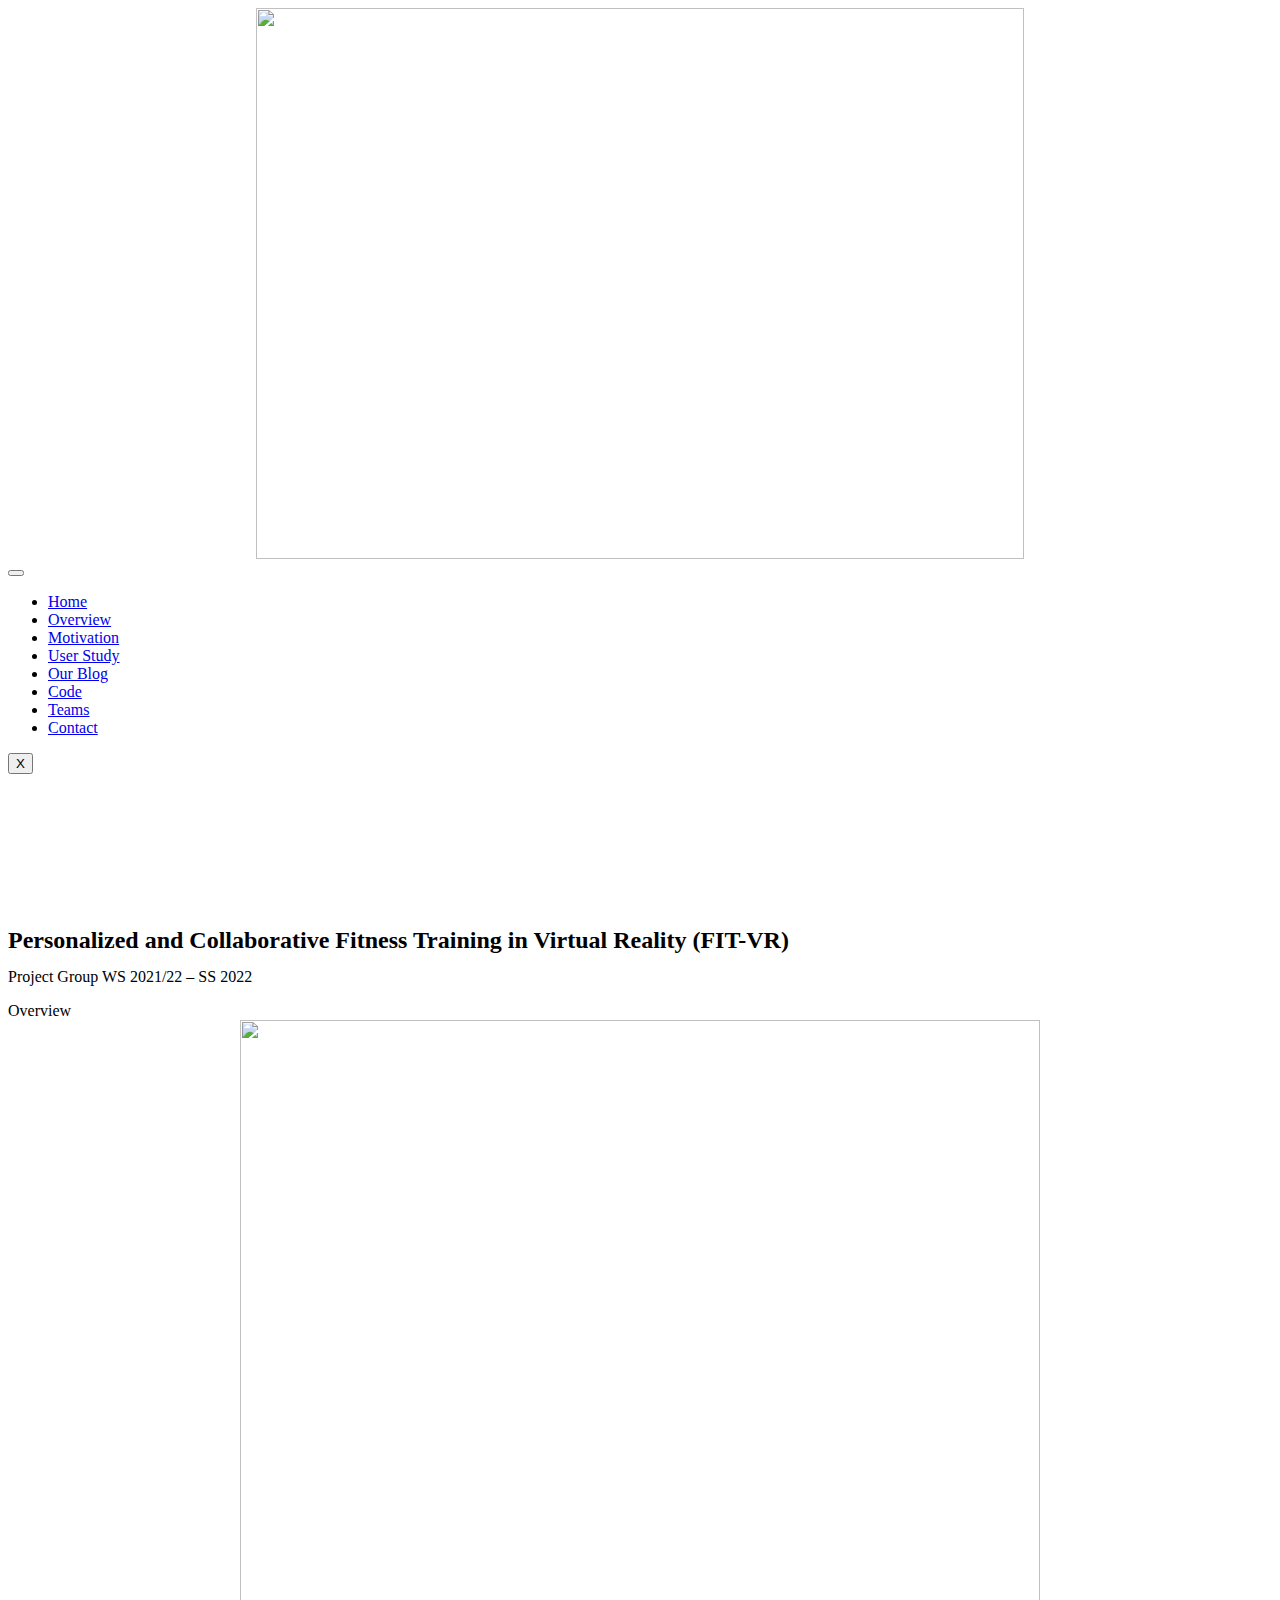
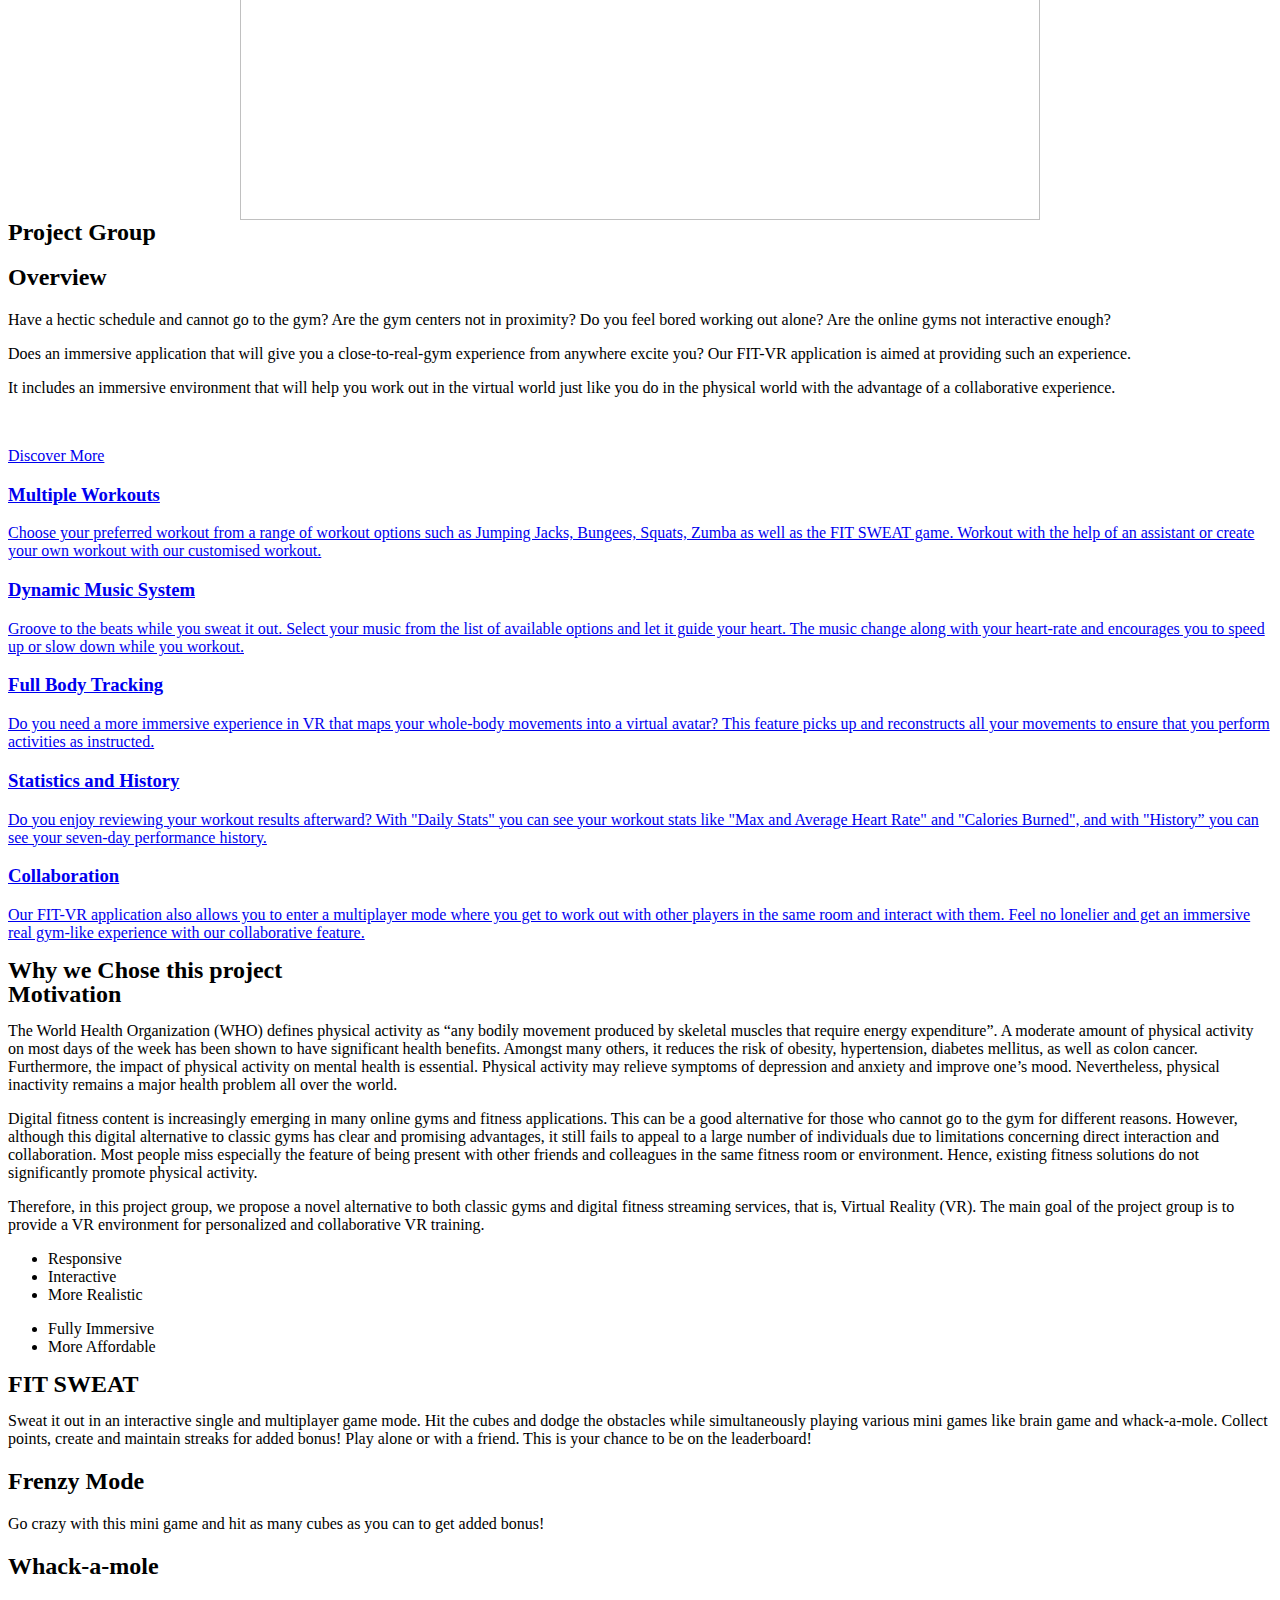
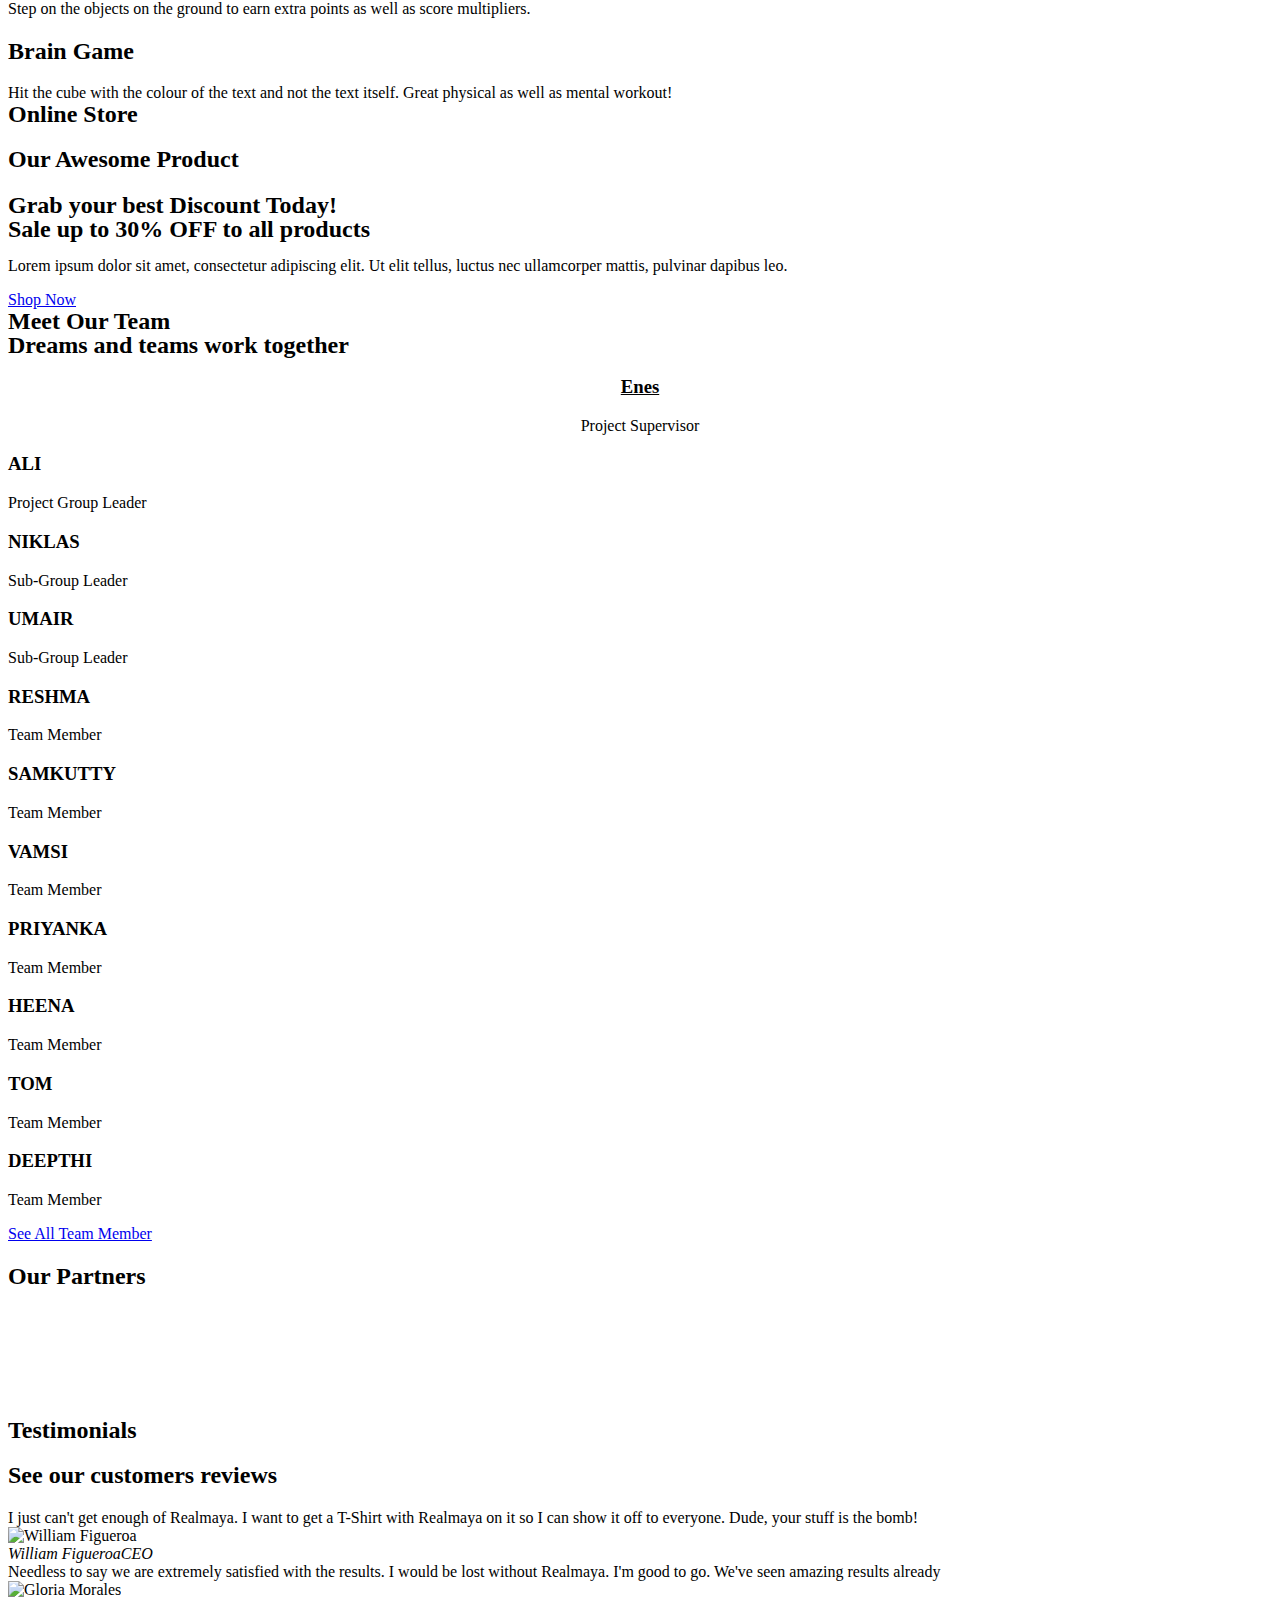
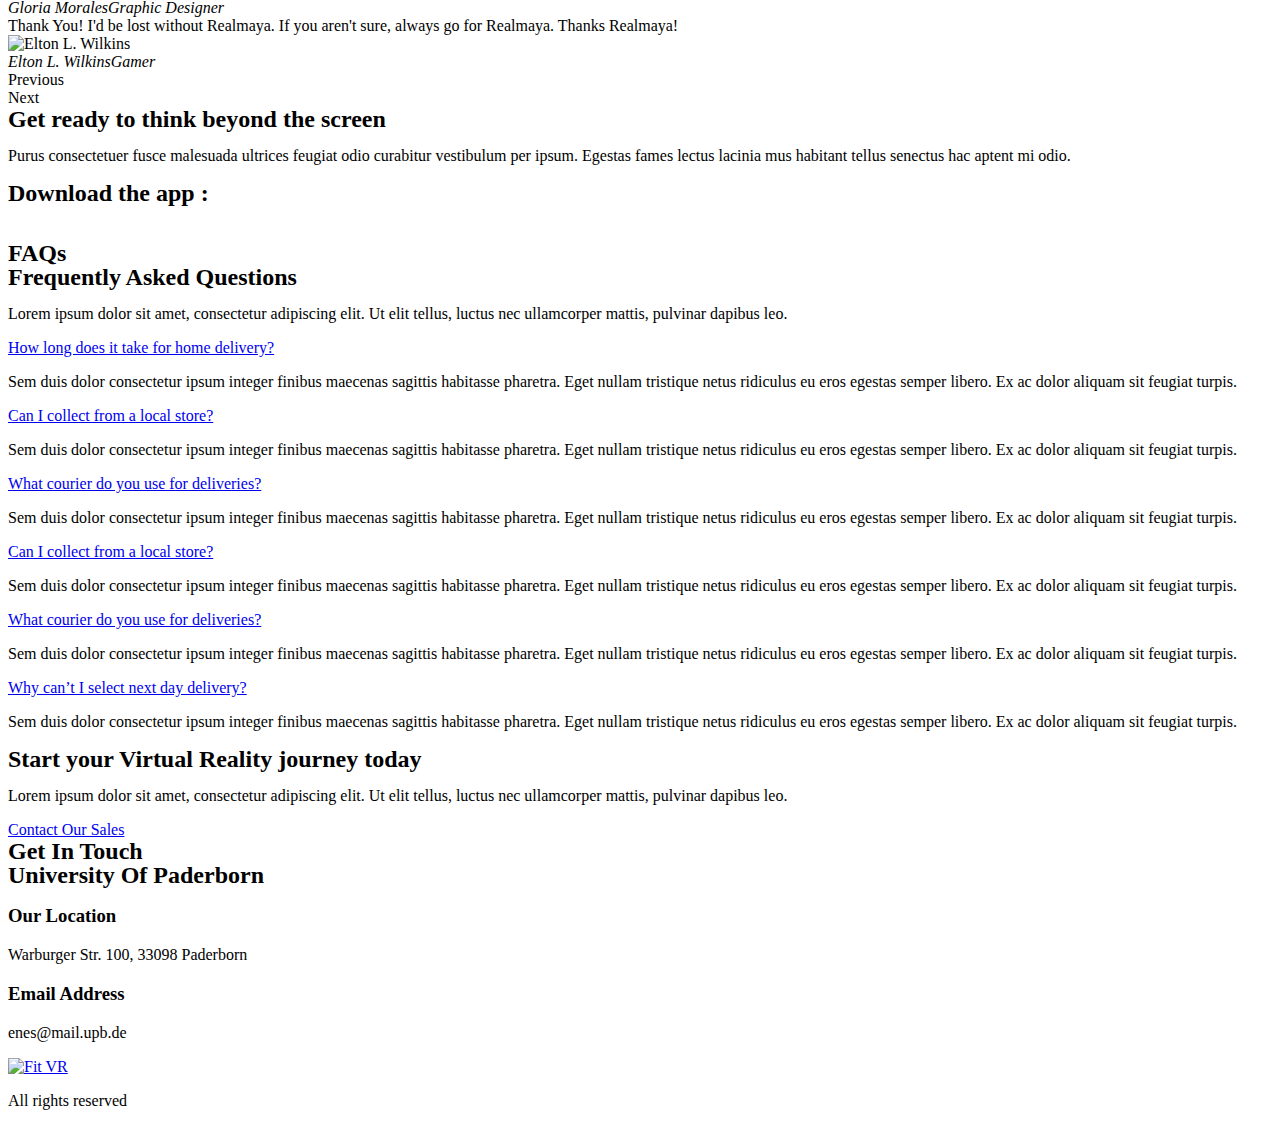
==== index.html @ 45a12ea3 "Add files via upload" ====
<!DOCTYPE html>
<html lang="en-US">
<head>
	<meta charset="UTF-8">
		<meta name="viewport" content="width=device-width, initial-scale=1">
	<link rel="profile" href="https://gmpg.org/xfn/11">
	<title>Fit VR</title>
<meta name="robots" content="max-image-preview:large">
<link rel="dns-prefetch" href="//s.w.org">
<link rel="alternate" type="application/rss+xml" title="Fit VR &raquo; Feed" href="/fit-vr/feed/">
<link rel="alternate" type="application/rss+xml" title="Fit VR &raquo; Comments Feed" href="/fit-vr/comments/feed/">
<script type="text/javascript">
window._wpemojiSettings = {"baseUrl":"https:\/\/s.w.org\/images\/core\/emoji\/13.1.0\/72x72\/","ext":".png","svgUrl":"https:\/\/s.w.org\/images\/core\/emoji\/13.1.0\/svg\/","svgExt":".svg","source":{"concatemoji":"\/wp-includes\/js\/wp-emoji-release.min.js?ver=5.9.3"}};
/*! This file is auto-generated */
!function(e,a,t){var n,r,o,i=a.createElement("canvas"),p=i.getContext&&i.getContext("2d");function s(e,t){var a=String.fromCharCode;p.clearRect(0,0,i.width,i.height),p.fillText(a.apply(this,e),0,0);e=i.toDataURL();return p.clearRect(0,0,i.width,i.height),p.fillText(a.apply(this,t),0,0),e===i.toDataURL()}function c(e){var t=a.createElement("script");t.src=e,t.defer=t.type="text/javascript",a.getElementsByTagName("head")[0].appendChild(t)}for(o=Array("flag","emoji"),t.supports={everything:!0,everythingExceptFlag:!0},r=0;r<o.length;r++)t.supports[o[r]]=function(e){if(!p||!p.fillText)return!1;switch(p.textBaseline="top",p.font="600 32px Arial",e){case"flag":return s([127987,65039,8205,9895,65039],[127987,65039,8203,9895,65039])?!1:!s([55356,56826,55356,56819],[55356,56826,8203,55356,56819])&&!s([55356,57332,56128,56423,56128,56418,56128,56421,56128,56430,56128,56423,56128,56447],[55356,57332,8203,56128,56423,8203,56128,56418,8203,56128,56421,8203,56128,56430,8203,56128,56423,8203,56128,56447]);case"emoji":return!s([10084,65039,8205,55357,56613],[10084,65039,8203,55357,56613])}return!1}(o[r]),t.supports.everything=t.supports.everything&&t.supports[o[r]],"flag"!==o[r]&&(t.supports.everythingExceptFlag=t.supports.everythingExceptFlag&&t.supports[o[r]]);t.supports.everythingExceptFlag=t.supports.everythingExceptFlag&&!t.supports.flag,t.DOMReady=!1,t.readyCallback=function(){t.DOMReady=!0},t.supports.everything||(n=function(){t.readyCallback()},a.addEventListener?(a.addEventListener("DOMContentLoaded",n,!1),e.addEventListener("load",n,!1)):(e.attachEvent("onload",n),a.attachEvent("onreadystatechange",function(){"complete"===a.readyState&&t.readyCallback()})),(n=t.source||{}).concatemoji?c(n.concatemoji):n.wpemoji&&n.twemoji&&(c(n.twemoji),c(n.wpemoji)))}(window,document,window._wpemojiSettings);
</script>
<style type="text/css">img.wp-smiley,
img.emoji {
	display: inline !important;
	border: none !important;
	box-shadow: none !important;
	height: 1em !important;
	width: 1em !important;
	margin: 0 0.07em !important;
	vertical-align: -0.1em !important;
	background: none !important;
	padding: 0 !important;
}</style>
	<link rel="stylesheet" id="wp-block-library-css" href="/fit-vr/wp-includes/css/dist/block-library/style.min.css?ver=5.9.3" type="text/css" media="all">
<link rel="stylesheet" id="wc-blocks-vendors-style-css" href="/fit-vr/wp-content/plugins/woocommerce/packages/woocommerce-blocks/build/wc-blocks-vendors-style.css?ver=7.6.2" type="text/css" media="all">
<link rel="stylesheet" id="wc-blocks-style-css" href="/fit-vr/wp-content/plugins/woocommerce/packages/woocommerce-blocks/build/wc-blocks-style.css?ver=7.6.2" type="text/css" media="all">
<link rel="stylesheet" id="wpforms-gutenberg-form-selector-css" href="/fit-vr/wp-content/plugins/wpforms-lite/assets/css/wpforms-full.min.css?ver=1.7.4.2" type="text/css" media="all">
<style id="global-styles-inline-css" type="text/css">body{--wp--preset--color--black: #000000;--wp--preset--color--cyan-bluish-gray: #abb8c3;--wp--preset--color--white: #ffffff;--wp--preset--color--pale-pink: #f78da7;--wp--preset--color--vivid-red: #cf2e2e;--wp--preset--color--luminous-vivid-orange: #ff6900;--wp--preset--color--luminous-vivid-amber: #fcb900;--wp--preset--color--light-green-cyan: #7bdcb5;--wp--preset--color--vivid-green-cyan: #00d084;--wp--preset--color--pale-cyan-blue: #8ed1fc;--wp--preset--color--vivid-cyan-blue: #0693e3;--wp--preset--color--vivid-purple: #9b51e0;--wp--preset--gradient--vivid-cyan-blue-to-vivid-purple: linear-gradient(135deg,rgba(6,147,227,1) 0%,rgb(155,81,224) 100%);--wp--preset--gradient--light-green-cyan-to-vivid-green-cyan: linear-gradient(135deg,rgb(122,220,180) 0%,rgb(0,208,130) 100%);--wp--preset--gradient--luminous-vivid-amber-to-luminous-vivid-orange: linear-gradient(135deg,rgba(252,185,0,1) 0%,rgba(255,105,0,1) 100%);--wp--preset--gradient--luminous-vivid-orange-to-vivid-red: linear-gradient(135deg,rgba(255,105,0,1) 0%,rgb(207,46,46) 100%);--wp--preset--gradient--very-light-gray-to-cyan-bluish-gray: linear-gradient(135deg,rgb(238,238,238) 0%,rgb(169,184,195) 100%);--wp--preset--gradient--cool-to-warm-spectrum: linear-gradient(135deg,rgb(74,234,220) 0%,rgb(151,120,209) 20%,rgb(207,42,186) 40%,rgb(238,44,130) 60%,rgb(251,105,98) 80%,rgb(254,248,76) 100%);--wp--preset--gradient--blush-light-purple: linear-gradient(135deg,rgb(255,206,236) 0%,rgb(152,150,240) 100%);--wp--preset--gradient--blush-bordeaux: linear-gradient(135deg,rgb(254,205,165) 0%,rgb(254,45,45) 50%,rgb(107,0,62) 100%);--wp--preset--gradient--luminous-dusk: linear-gradient(135deg,rgb(255,203,112) 0%,rgb(199,81,192) 50%,rgb(65,88,208) 100%);--wp--preset--gradient--pale-ocean: linear-gradient(135deg,rgb(255,245,203) 0%,rgb(182,227,212) 50%,rgb(51,167,181) 100%);--wp--preset--gradient--electric-grass: linear-gradient(135deg,rgb(202,248,128) 0%,rgb(113,206,126) 100%);--wp--preset--gradient--midnight: linear-gradient(135deg,rgb(2,3,129) 0%,rgb(40,116,252) 100%);--wp--preset--duotone--dark-grayscale: url('#wp-duotone-dark-grayscale');--wp--preset--duotone--grayscale: url('#wp-duotone-grayscale');--wp--preset--duotone--purple-yellow: url('#wp-duotone-purple-yellow');--wp--preset--duotone--blue-red: url('#wp-duotone-blue-red');--wp--preset--duotone--midnight: url('#wp-duotone-midnight');--wp--preset--duotone--magenta-yellow: url('#wp-duotone-magenta-yellow');--wp--preset--duotone--purple-green: url('#wp-duotone-purple-green');--wp--preset--duotone--blue-orange: url('#wp-duotone-blue-orange');--wp--preset--font-size--small: 13px;--wp--preset--font-size--medium: 20px;--wp--preset--font-size--large: 36px;--wp--preset--font-size--x-large: 42px;}.has-black-color{color: var(--wp--preset--color--black) !important;}.has-cyan-bluish-gray-color{color: var(--wp--preset--color--cyan-bluish-gray) !important;}.has-white-color{color: var(--wp--preset--color--white) !important;}.has-pale-pink-color{color: var(--wp--preset--color--pale-pink) !important;}.has-vivid-red-color{color: var(--wp--preset--color--vivid-red) !important;}.has-luminous-vivid-orange-color{color: var(--wp--preset--color--luminous-vivid-orange) !important;}.has-luminous-vivid-amber-color{color: var(--wp--preset--color--luminous-vivid-amber) !important;}.has-light-green-cyan-color{color: var(--wp--preset--color--light-green-cyan) !important;}.has-vivid-green-cyan-color{color: var(--wp--preset--color--vivid-green-cyan) !important;}.has-pale-cyan-blue-color{color: var(--wp--preset--color--pale-cyan-blue) !important;}.has-vivid-cyan-blue-color{color: var(--wp--preset--color--vivid-cyan-blue) !important;}.has-vivid-purple-color{color: var(--wp--preset--color--vivid-purple) !important;}.has-black-background-color{background-color: var(--wp--preset--color--black) !important;}.has-cyan-bluish-gray-background-color{background-color: var(--wp--preset--color--cyan-bluish-gray) !important;}.has-white-background-color{background-color: var(--wp--preset--color--white) !important;}.has-pale-pink-background-color{background-color: var(--wp--preset--color--pale-pink) !important;}.has-vivid-red-background-color{background-color: var(--wp--preset--color--vivid-red) !important;}.has-luminous-vivid-orange-background-color{background-color: var(--wp--preset--color--luminous-vivid-orange) !important;}.has-luminous-vivid-amber-background-color{background-color: var(--wp--preset--color--luminous-vivid-amber) !important;}.has-light-green-cyan-background-color{background-color: var(--wp--preset--color--light-green-cyan) !important;}.has-vivid-green-cyan-background-color{background-color: var(--wp--preset--color--vivid-green-cyan) !important;}.has-pale-cyan-blue-background-color{background-color: var(--wp--preset--color--pale-cyan-blue) !important;}.has-vivid-cyan-blue-background-color{background-color: var(--wp--preset--color--vivid-cyan-blue) !important;}.has-vivid-purple-background-color{background-color: var(--wp--preset--color--vivid-purple) !important;}.has-black-border-color{border-color: var(--wp--preset--color--black) !important;}.has-cyan-bluish-gray-border-color{border-color: var(--wp--preset--color--cyan-bluish-gray) !important;}.has-white-border-color{border-color: var(--wp--preset--color--white) !important;}.has-pale-pink-border-color{border-color: var(--wp--preset--color--pale-pink) !important;}.has-vivid-red-border-color{border-color: var(--wp--preset--color--vivid-red) !important;}.has-luminous-vivid-orange-border-color{border-color: var(--wp--preset--color--luminous-vivid-orange) !important;}.has-luminous-vivid-amber-border-color{border-color: var(--wp--preset--color--luminous-vivid-amber) !important;}.has-light-green-cyan-border-color{border-color: var(--wp--preset--color--light-green-cyan) !important;}.has-vivid-green-cyan-border-color{border-color: var(--wp--preset--color--vivid-green-cyan) !important;}.has-pale-cyan-blue-border-color{border-color: var(--wp--preset--color--pale-cyan-blue) !important;}.has-vivid-cyan-blue-border-color{border-color: var(--wp--preset--color--vivid-cyan-blue) !important;}.has-vivid-purple-border-color{border-color: var(--wp--preset--color--vivid-purple) !important;}.has-vivid-cyan-blue-to-vivid-purple-gradient-background{background: var(--wp--preset--gradient--vivid-cyan-blue-to-vivid-purple) !important;}.has-light-green-cyan-to-vivid-green-cyan-gradient-background{background: var(--wp--preset--gradient--light-green-cyan-to-vivid-green-cyan) !important;}.has-luminous-vivid-amber-to-luminous-vivid-orange-gradient-background{background: var(--wp--preset--gradient--luminous-vivid-amber-to-luminous-vivid-orange) !important;}.has-luminous-vivid-orange-to-vivid-red-gradient-background{background: var(--wp--preset--gradient--luminous-vivid-orange-to-vivid-red) !important;}.has-very-light-gray-to-cyan-bluish-gray-gradient-background{background: var(--wp--preset--gradient--very-light-gray-to-cyan-bluish-gray) !important;}.has-cool-to-warm-spectrum-gradient-background{background: var(--wp--preset--gradient--cool-to-warm-spectrum) !important;}.has-blush-light-purple-gradient-background{background: var(--wp--preset--gradient--blush-light-purple) !important;}.has-blush-bordeaux-gradient-background{background: var(--wp--preset--gradient--blush-bordeaux) !important;}.has-luminous-dusk-gradient-background{background: var(--wp--preset--gradient--luminous-dusk) !important;}.has-pale-ocean-gradient-background{background: var(--wp--preset--gradient--pale-ocean) !important;}.has-electric-grass-gradient-background{background: var(--wp--preset--gradient--electric-grass) !important;}.has-midnight-gradient-background{background: var(--wp--preset--gradient--midnight) !important;}.has-small-font-size{font-size: var(--wp--preset--font-size--small) !important;}.has-medium-font-size{font-size: var(--wp--preset--font-size--medium) !important;}.has-large-font-size{font-size: var(--wp--preset--font-size--large) !important;}.has-x-large-font-size{font-size: var(--wp--preset--font-size--x-large) !important;}</style>
<link rel="stylesheet" id="woocommerce-layout-css" href="/fit-vr/wp-content/plugins/woocommerce/assets/css/woocommerce-layout.css?ver=6.6.1" type="text/css" media="all">
<link rel="stylesheet" id="woocommerce-smallscreen-css" href="/fit-vr/wp-content/plugins/woocommerce/assets/css/woocommerce-smallscreen.css?ver=6.6.1" type="text/css" media="only screen and (max-width: 768px)">
<link rel="stylesheet" id="woocommerce-general-css" href="/fit-vr/wp-content/plugins/woocommerce/assets/css/woocommerce.css?ver=6.6.1" type="text/css" media="all">
<style id="woocommerce-inline-inline-css" type="text/css">.woocommerce form .form-row .required { visibility: visible; }</style>
<link rel="stylesheet" id="hello-elementor-css" href="/fit-vr/wp-content/themes/hello-elementor/style.min.css?ver=2.5.0" type="text/css" media="all">
<link rel="stylesheet" id="hello-elementor-theme-style-css" href="/fit-vr/wp-content/themes/hello-elementor/theme.min.css?ver=2.5.0" type="text/css" media="all">
<link rel="stylesheet" id="elementor-frontend-css" href="/fit-vr/wp-content/plugins/elementor/assets/css/frontend-lite.min.css?ver=3.6.6" type="text/css" media="all">
<link rel="stylesheet" id="elementor-post-65-css" href="/fit-vr/wp-content/uploads/elementor/css/post-65.css?ver=1655922690" type="text/css" media="all">
<link rel="stylesheet" id="elementor-icons-css" href="/fit-vr/wp-content/plugins/elementor/assets/lib/eicons/css/elementor-icons.min.css?ver=5.15.0" type="text/css" media="all">
<link rel="stylesheet" id="elementor-pro-css" href="/fit-vr/wp-content/plugins/elementor-pro/assets/css/frontend-lite.min.css?ver=3.7.1" type="text/css" media="all">
<link rel="stylesheet" id="elementor-post-104-css" href="/fit-vr/wp-content/uploads/elementor/css/post-104.css?ver=1658521789" type="text/css" media="all">
<link rel="stylesheet" id="elementor-post-102-css" href="/fit-vr/wp-content/uploads/elementor/css/post-102.css?ver=1658566960" type="text/css" media="all">
<link rel="stylesheet" id="elementor-icons-ekiticons-css" href="/fit-vr/wp-content/plugins/elementskit-lite/modules/elementskit-icon-pack/assets/css/ekiticons.css?ver=2.6.2" type="text/css" media="all">
<link rel="stylesheet" id="ekit-widget-styles-css" href="/fit-vr/wp-content/plugins/elementskit-lite/widgets/init/assets/css/widget-styles.css?ver=2.6.2" type="text/css" media="all">
<link rel="stylesheet" id="ekit-responsive-css" href="/fit-vr/wp-content/plugins/elementskit-lite/widgets/init/assets/css/responsive.css?ver=2.6.2" type="text/css" media="all">
<link rel="stylesheet" id="google-fonts-1-css" href="https://fonts.googleapis.com/css?family=Montserrat%3A100%2C100italic%2C200%2C200italic%2C300%2C300italic%2C400%2C400italic%2C500%2C500italic%2C600%2C600italic%2C700%2C700italic%2C800%2C800italic%2C900%2C900italic%7CNoto+Sans%3A100%2C100italic%2C200%2C200italic%2C300%2C300italic%2C400%2C400italic%2C500%2C500italic%2C600%2C600italic%2C700%2C700italic%2C800%2C800italic%2C900%2C900italic%7CHeebo%3A100%2C100italic%2C200%2C200italic%2C300%2C300italic%2C400%2C400italic%2C500%2C500italic%2C600%2C600italic%2C700%2C700italic%2C800%2C800italic%2C900%2C900italic&#038;display=auto&#038;ver=5.9.3" type="text/css" media="all">
<link rel="stylesheet" id="elementor-icons-shared-0-css" href="/fit-vr/wp-content/plugins/elementor/assets/lib/font-awesome/css/fontawesome.min.css?ver=5.15.3" type="text/css" media="all">
<link rel="stylesheet" id="elementor-icons-fa-regular-css" href="/fit-vr/wp-content/plugins/elementor/assets/lib/font-awesome/css/regular.min.css?ver=5.15.3" type="text/css" media="all">
<link rel="stylesheet" id="elementor-icons-fa-solid-css" href="/fit-vr/wp-content/plugins/elementor/assets/lib/font-awesome/css/solid.min.css?ver=5.15.3" type="text/css" media="all">
<script type="text/javascript" src="/fit-vr/wp-includes/js/jquery/jquery.min.js?ver=3.6.0" id="jquery-core-js"></script>
<script type="text/javascript" src="/fit-vr/wp-includes/js/jquery/jquery-migrate.min.js?ver=3.3.2" id="jquery-migrate-js"></script>
<link rel="https://api.w.org/" href="/fit-vr/wp-json/">
<link rel="alternate" type="application/json" href="/fit-vr/wp-json/wp/v2/pages/104">
<link rel="EditURI" type="application/rsd+xml" title="RSD" href="/fit-vr/xmlrpc.php?rsd">
<link rel="wlwmanifest" type="application/wlwmanifest+xml" href="/fit-vr/wp-includes/wlwmanifest.xml"> 
<meta name="generator" content="WordPress 5.9.3">
<meta name="generator" content="WooCommerce 6.6.1">
<link rel="canonical" href="/fit-vr/">
<link rel="shortlink" href="/fit-vr/">
<link rel="alternate" type="application/json+oembed" href="/fit-vr/wp-json/oembed/1.0/embed?url=https%3A%2F%2F%2F">
<link rel="alternate" type="text/xml+oembed" href="/fit-vr/wp-json/oembed/1.0/embed?url=https%3A%2F%2F%2F&#038;format=xml">
	<noscript><style>.woocommerce-product-gallery{ opacity: 1 !important; }</style></noscript>
	<link rel="icon" href="/fit-vr/wp-content/uploads/2022/05/attachment_94845812-removebg-preview-100x100.png" sizes="32x32">
<link rel="icon" href="/fit-vr/wp-content/uploads/2022/05/attachment_94845812-removebg-preview-300x300.png" sizes="192x192">
<link rel="apple-touch-icon" href="/fit-vr/wp-content/uploads/2022/05/attachment_94845812-removebg-preview-300x300.png">
<meta name="msapplication-TileImage" content="/wp-content/uploads/2022/05/attachment_94845812-removebg-preview-300x300.png">
</head>
<body class="home page-template page-template-elementor_header_footer page page-id-104 wp-custom-logo theme-hello-elementor woocommerce-no-js elementor-default elementor-template-full-width elementor-kit-65 elementor-page elementor-page-104">

<svg xmlns="http://www.w3.org/2000/svg" viewbox="0 0 0 0" width="0" height="0" focusable="false" role="none" style="visibility: hidden; position: absolute; left: -9999px; overflow: hidden;"><defs><filter id="wp-duotone-dark-grayscale"><fecolormatrix color-interpolation-filters="sRGB" type="matrix" values=" .299 .587 .114 0 0 .299 .587 .114 0 0 .299 .587 .114 0 0 .299 .587 .114 0 0 "></fecolormatrix><fecomponenttransfer color-interpolation-filters="sRGB"><fefuncr type="table" tablevalues="0 0.49803921568627"></fefuncr><fefuncg type="table" tablevalues="0 0.49803921568627"></fefuncg><fefuncb type="table" tablevalues="0 0.49803921568627"></fefuncb><fefunca type="table" tablevalues="1 1"></fefunca></fecomponenttransfer><fecomposite in2="SourceGraphic" operator="in"></fecomposite></filter></defs></svg><svg xmlns="http://www.w3.org/2000/svg" viewbox="0 0 0 0" width="0" height="0" focusable="false" role="none" style="visibility: hidden; position: absolute; left: -9999px; overflow: hidden;"><defs><filter id="wp-duotone-grayscale"><fecolormatrix color-interpolation-filters="sRGB" type="matrix" values=" .299 .587 .114 0 0 .299 .587 .114 0 0 .299 .587 .114 0 0 .299 .587 .114 0 0 "></fecolormatrix><fecomponenttransfer color-interpolation-filters="sRGB"><fefuncr type="table" tablevalues="0 1"></fefuncr><fefuncg type="table" tablevalues="0 1"></fefuncg><fefuncb type="table" tablevalues="0 1"></fefuncb><fefunca type="table" tablevalues="1 1"></fefunca></fecomponenttransfer><fecomposite in2="SourceGraphic" operator="in"></fecomposite></filter></defs></svg><svg xmlns="http://www.w3.org/2000/svg" viewbox="0 0 0 0" width="0" height="0" focusable="false" role="none" style="visibility: hidden; position: absolute; left: -9999px; overflow: hidden;"><defs><filter id="wp-duotone-purple-yellow"><fecolormatrix color-interpolation-filters="sRGB" type="matrix" values=" .299 .587 .114 0 0 .299 .587 .114 0 0 .299 .587 .114 0 0 .299 .587 .114 0 0 "></fecolormatrix><fecomponenttransfer color-interpolation-filters="sRGB"><fefuncr type="table" tablevalues="0.54901960784314 0.98823529411765"></fefuncr><fefuncg type="table" tablevalues="0 1"></fefuncg><fefuncb type="table" tablevalues="0.71764705882353 0.25490196078431"></fefuncb><fefunca type="table" tablevalues="1 1"></fefunca></fecomponenttransfer><fecomposite in2="SourceGraphic" operator="in"></fecomposite></filter></defs></svg><svg xmlns="http://www.w3.org/2000/svg" viewbox="0 0 0 0" width="0" height="0" focusable="false" role="none" style="visibility: hidden; position: absolute; left: -9999px; overflow: hidden;"><defs><filter id="wp-duotone-blue-red"><fecolormatrix color-interpolation-filters="sRGB" type="matrix" values=" .299 .587 .114 0 0 .299 .587 .114 0 0 .299 .587 .114 0 0 .299 .587 .114 0 0 "></fecolormatrix><fecomponenttransfer color-interpolation-filters="sRGB"><fefuncr type="table" tablevalues="0 1"></fefuncr><fefuncg type="table" tablevalues="0 0.27843137254902"></fefuncg><fefuncb type="table" tablevalues="0.5921568627451 0.27843137254902"></fefuncb><fefunca type="table" tablevalues="1 1"></fefunca></fecomponenttransfer><fecomposite in2="SourceGraphic" operator="in"></fecomposite></filter></defs></svg><svg xmlns="http://www.w3.org/2000/svg" viewbox="0 0 0 0" width="0" height="0" focusable="false" role="none" style="visibility: hidden; position: absolute; left: -9999px; overflow: hidden;"><defs><filter id="wp-duotone-midnight"><fecolormatrix color-interpolation-filters="sRGB" type="matrix" values=" .299 .587 .114 0 0 .299 .587 .114 0 0 .299 .587 .114 0 0 .299 .587 .114 0 0 "></fecolormatrix><fecomponenttransfer color-interpolation-filters="sRGB"><fefuncr type="table" tablevalues="0 0"></fefuncr><fefuncg type="table" tablevalues="0 0.64705882352941"></fefuncg><fefuncb type="table" tablevalues="0 1"></fefuncb><fefunca type="table" tablevalues="1 1"></fefunca></fecomponenttransfer><fecomposite in2="SourceGraphic" operator="in"></fecomposite></filter></defs></svg><svg xmlns="http://www.w3.org/2000/svg" viewbox="0 0 0 0" width="0" height="0" focusable="false" role="none" style="visibility: hidden; position: absolute; left: -9999px; overflow: hidden;"><defs><filter id="wp-duotone-magenta-yellow"><fecolormatrix color-interpolation-filters="sRGB" type="matrix" values=" .299 .587 .114 0 0 .299 .587 .114 0 0 .299 .587 .114 0 0 .299 .587 .114 0 0 "></fecolormatrix><fecomponenttransfer color-interpolation-filters="sRGB"><fefuncr type="table" tablevalues="0.78039215686275 1"></fefuncr><fefuncg type="table" tablevalues="0 0.94901960784314"></fefuncg><fefuncb type="table" tablevalues="0.35294117647059 0.47058823529412"></fefuncb><fefunca type="table" tablevalues="1 1"></fefunca></fecomponenttransfer><fecomposite in2="SourceGraphic" operator="in"></fecomposite></filter></defs></svg><svg xmlns="http://www.w3.org/2000/svg" viewbox="0 0 0 0" width="0" height="0" focusable="false" role="none" style="visibility: hidden; position: absolute; left: -9999px; overflow: hidden;"><defs><filter id="wp-duotone-purple-green"><fecolormatrix color-interpolation-filters="sRGB" type="matrix" values=" .299 .587 .114 0 0 .299 .587 .114 0 0 .299 .587 .114 0 0 .299 .587 .114 0 0 "></fecolormatrix><fecomponenttransfer color-interpolation-filters="sRGB"><fefuncr type="table" tablevalues="0.65098039215686 0.40392156862745"></fefuncr><fefuncg type="table" tablevalues="0 1"></fefuncg><fefuncb type="table" tablevalues="0.44705882352941 0.4"></fefuncb><fefunca type="table" tablevalues="1 1"></fefunca></fecomponenttransfer><fecomposite in2="SourceGraphic" operator="in"></fecomposite></filter></defs></svg><svg xmlns="http://www.w3.org/2000/svg" viewbox="0 0 0 0" width="0" height="0" focusable="false" role="none" style="visibility: hidden; position: absolute; left: -9999px; overflow: hidden;"><defs><filter id="wp-duotone-blue-orange"><fecolormatrix color-interpolation-filters="sRGB" type="matrix" values=" .299 .587 .114 0 0 .299 .587 .114 0 0 .299 .587 .114 0 0 .299 .587 .114 0 0 "></fecolormatrix><fecomponenttransfer color-interpolation-filters="sRGB"><fefuncr type="table" tablevalues="0.098039215686275 1"></fefuncr><fefuncg type="table" tablevalues="0 0.66274509803922"></fefuncg><fefuncb type="table" tablevalues="0.84705882352941 0.41960784313725"></fefuncb><fefunca type="table" tablevalues="1 1"></fefunca></fecomponenttransfer><fecomposite in2="SourceGraphic" operator="in"></fecomposite></filter></defs></svg>		<div data-elementor-type="header" data-elementor-id="102" class="elementor elementor-102 elementor-location-header">
								<section class="elementor-section elementor-top-section elementor-element elementor-element-4c98fbd9 elementor-section-content-middle elementor-section-full_width ops-section elementor-section-height-default elementor-section-height-default" data-id="4c98fbd9" data-element_type="section" data-settings="{&quot;background_background&quot;:&quot;classic&quot;,&quot;background_motion_fx_motion_fx_scrolling&quot;:&quot;yes&quot;,&quot;background_motion_fx_opacity_effect&quot;:&quot;yes&quot;,&quot;background_motion_fx_opacity_range&quot;:{&quot;unit&quot;:&quot;%&quot;,&quot;size&quot;:&quot;&quot;,&quot;sizes&quot;:{&quot;start&quot;:100,&quot;end&quot;:100}},&quot;sticky&quot;:&quot;top&quot;,&quot;ekit_has_onepagescroll&quot;:&quot;section&quot;,&quot;background_motion_fx_opacity_direction&quot;:&quot;out-in&quot;,&quot;background_motion_fx_opacity_level&quot;:{&quot;unit&quot;:&quot;px&quot;,&quot;size&quot;:10,&quot;sizes&quot;:[]},&quot;background_motion_fx_devices&quot;:[&quot;desktop&quot;,&quot;tablet&quot;,&quot;mobile&quot;],&quot;sticky_on&quot;:[&quot;desktop&quot;,&quot;tablet&quot;,&quot;mobile&quot;],&quot;sticky_offset&quot;:0,&quot;sticky_effects_offset&quot;:0}">
						<div class="elementor-container elementor-column-gap-default">
					<div class="elementor-column elementor-col-33 elementor-top-column elementor-element elementor-element-353aebd4" data-id="353aebd4" data-element_type="column">
			<div class="elementor-widget-wrap elementor-element-populated">
								<div class="elementor-element elementor-element-42c88fae elementor-widget elementor-widget-image" data-id="42c88fae" data-element_type="widget" data-widget_type="image.default">
				<div class="elementor-widget-container">
			<style>/*! elementor - v3.6.6 - 08-06-2022 */
.elementor-widget-image{text-align:center}.elementor-widget-image a{display:inline-block}.elementor-widget-image a img[src$=".svg"]{width:48px}.elementor-widget-image img{vertical-align:middle;display:inline-block}</style>													<a href="/fit-vr/">
							<img width="768" height="551" src="/fit-vr/wp-content/uploads/2022/05/logo-768x551.png" class="attachment-medium_large size-medium_large" alt="" loading="lazy" srcset="/fit-vr/wp-content/uploads/2022/05/logo-768x551.png 768w, /fit-vr/wp-content/uploads/2022/05/logo-300x215.png 300w, /fit-vr/wp-content/uploads/2022/05/logo-600x430.png 600w, /fit-vr/wp-content/uploads/2022/05/logo.png 1000w" sizes="(max-width: 768px) 100vw, 768px">								</a>
															</div>
				</div>
					</div>
		</div>
				<div class="elementor-column elementor-col-66 elementor-top-column elementor-element elementor-element-63911df3" data-id="63911df3" data-element_type="column">
			<div class="elementor-widget-wrap elementor-element-populated">
								<div class="elementor-element elementor-element-32fb5d39 elementor-widget elementor-widget-ekit-nav-menu" data-id="32fb5d39" data-element_type="widget" data-widget_type="ekit-nav-menu.default">
				<div class="elementor-widget-container">
			<div class="ekit-wid-con ekit_menu_responsive_tablet" data-hamburger-icon="" data-hamburger-icon-type="icon" data-responsive-breakpoint="1024">            <button class="elementskit-menu-hamburger elementskit-menu-toggler">
                                    <span class="elementskit-menu-hamburger-icon"></span><span class="elementskit-menu-hamburger-icon"></span><span class="elementskit-menu-hamburger-icon"></span>
                            </button>
            <div id="ekit-megamenu-main-menu" class="elementskit-menu-container elementskit-menu-offcanvas-elements elementskit-navbar-nav-default elementskit_line_arrow ekit-nav-menu-one-page- ekit-nav-dropdown-hover">
<ul id="menu-main-menu" class="elementskit-navbar-nav elementskit-menu-po-center submenu-click-on-icon">
<li id="menu-item-294" class="menu-item menu-item-type-custom menu-item-object-custom current-menu-item current_page_item menu-item-home menu-item-294 nav-item elementskit-mobile-builder-content active" data-vertical-menu="750px"><a href="/fit-vr/" class="ekit-menu-nav-link active">Home</a></li>
<li id="menu-item-258" class="menu-item menu-item-type-custom menu-item-object-custom current-menu-item current_page_item menu-item-home menu-item-258 nav-item elementskit-mobile-builder-content active" data-vertical-menu="750px"><a href="/fit-vr/#overview" class="ekit-menu-nav-link active">Overview</a></li>
<li id="menu-item-259" class="menu-item menu-item-type-custom menu-item-object-custom current-menu-item current_page_item menu-item-home menu-item-259 nav-item elementskit-mobile-builder-content active" data-vertical-menu="750px"><a href="/fit-vr/#motivation" class="ekit-menu-nav-link active">Motivation</a></li>
<li id="menu-item-260" class="menu-item menu-item-type-custom menu-item-object-custom menu-item-260 nav-item elementskit-mobile-builder-content" data-vertical-menu="750px"><a href="/fit-vr/userstudy/" class="ekit-menu-nav-link">User Study</a></li>
<li id="menu-item-261" class="menu-item menu-item-type-custom menu-item-object-custom menu-item-261 nav-item elementskit-mobile-builder-content" data-vertical-menu="750px"><a href="/fit-vr/blog/" class="ekit-menu-nav-link">Our Blog</a></li>
<li id="menu-item-172" class="menu-item menu-item-type-custom menu-item-object-custom menu-item-172 nav-item elementskit-mobile-builder-content" data-vertical-menu="750px"><a href="https://github.com/" class="ekit-menu-nav-link">Code</a></li>
<li id="menu-item-262" class="menu-item menu-item-type-custom menu-item-object-custom current-menu-item current_page_item menu-item-home menu-item-262 nav-item elementskit-mobile-builder-content active" data-vertical-menu="750px"><a href="/fit-vr/#teams" class="ekit-menu-nav-link active">Teams</a></li>
<li id="menu-item-263" class="menu-item menu-item-type-custom menu-item-object-custom current-menu-item current_page_item menu-item-home menu-item-263 nav-item elementskit-mobile-builder-content active" data-vertical-menu="750px"><a href="/fit-vr/#contact" class="ekit-menu-nav-link active">Contact</a></li>
</ul>
				<div class="elementskit-nav-identity-panel">
					<div class="elementskit-site-title">
						<a class="elementskit-nav-logo" href="/fit-vr/" target="_self" rel="">
                            
						</a> 
					</div>
					<button class="elementskit-menu-close elementskit-menu-toggler" type="button">X</button>
				</div>
			</div>
<div class="elementskit-menu-overlay elementskit-menu-offcanvas-elements elementskit-menu-toggler ekit-nav-menu--overlay"></div>
</div>		</div>
				</div>
					</div>
		</div>
							</div>
		</section>
						</div>
				<div data-elementor-type="wp-page" data-elementor-id="104" class="elementor elementor-104">
									<section class="elementor-section elementor-top-section elementor-element elementor-element-1156c92d elementor-section-height-full elementor-section-boxed elementor-section-height-default elementor-section-items-middle" data-id="1156c92d" data-element_type="section" id="home" data-settings="{&quot;background_background&quot;:&quot;video&quot;,&quot;background_video_link&quot;:&quot;http:\/\/fitvr.aliwithpixels.com\/wp-content\/uploads\/2022\/06\/pexels-tima-miroshnichenko-6615421.mp4&quot;}">
								<div class="elementor-background-video-container elementor-hidden-phone">
													<video class="elementor-background-video-hosted elementor-html5-video" autoplay muted playsinline loop></video>
											</div>
									<div class="elementor-background-overlay"></div>
							<div class="elementor-container elementor-column-gap-default">
					<div class="elementor-column elementor-col-100 elementor-top-column elementor-element elementor-element-2ee83800 elementor-invisible" data-id="2ee83800" data-element_type="column" data-settings="{&quot;animation&quot;:&quot;fadeInUp&quot;}">
			<div class="elementor-widget-wrap elementor-element-populated">
								<div class="elementor-element elementor-element-6381789b elementor-widget elementor-widget-heading" data-id="6381789b" data-element_type="widget" data-widget_type="heading.default">
				<div class="elementor-widget-container">
			<style>/*! elementor - v3.6.6 - 08-06-2022 */
.elementor-heading-title{padding:0;margin:0;line-height:1}.elementor-widget-heading .elementor-heading-title[class*=elementor-size-]>a{color:inherit;font-size:inherit;line-height:inherit}.elementor-widget-heading .elementor-heading-title.elementor-size-small{font-size:15px}.elementor-widget-heading .elementor-heading-title.elementor-size-medium{font-size:19px}.elementor-widget-heading .elementor-heading-title.elementor-size-large{font-size:29px}.elementor-widget-heading .elementor-heading-title.elementor-size-xl{font-size:39px}.elementor-widget-heading .elementor-heading-title.elementor-size-xxl{font-size:59px}</style>
<h2 class="elementor-heading-title elementor-size-default">Personalized and Collaborative Fitness Training in Virtual Reality (FIT-VR)</h2>		</div>
				</div>
				<div class="elementor-element elementor-element-1346d3a4 elementor-widget__width-initial elementor-widget-tablet__width-initial elementor-widget elementor-widget-text-editor" data-id="1346d3a4" data-element_type="widget" data-settings="{&quot;_animation&quot;:&quot;none&quot;}" data-widget_type="text-editor.default">
				<div class="elementor-widget-container">
			<style>/*! elementor - v3.6.6 - 08-06-2022 */
.elementor-widget-text-editor.elementor-drop-cap-view-stacked .elementor-drop-cap{background-color:#818a91;color:#fff}.elementor-widget-text-editor.elementor-drop-cap-view-framed .elementor-drop-cap{color:#818a91;border:3px solid;background-color:transparent}.elementor-widget-text-editor:not(.elementor-drop-cap-view-default) .elementor-drop-cap{margin-top:8px}.elementor-widget-text-editor:not(.elementor-drop-cap-view-default) .elementor-drop-cap-letter{width:1em;height:1em}.elementor-widget-text-editor .elementor-drop-cap{float:left;text-align:center;line-height:1;font-size:50px}.elementor-widget-text-editor .elementor-drop-cap-letter{display:inline-block}</style>				<p>Project Group WS 2021/22 &#8211; SS 2022</p>						</div>
				</div>
				<div class="elementor-element elementor-element-7d18f80a elementor-align-center elementor-hidden-desktop elementor-hidden-tablet elementor-hidden-mobile elementor-widget elementor-widget-button" data-id="7d18f80a" data-element_type="widget" data-settings="{&quot;_animation&quot;:&quot;none&quot;}" data-widget_type="button.default">
				<div class="elementor-widget-container">
					<div class="elementor-button-wrapper">
			<a class="elementor-button elementor-size-md" role="button">
						<span class="elementor-button-content-wrapper">
						<span class="elementor-button-text">Overview</span>
		</span>
					</a>
		</div>
				</div>
				</div>
					</div>
		</div>
							</div>
		</section>
				<section class="elementor-section elementor-top-section elementor-element elementor-element-2307cafc elementor-reverse-mobile elementor-section-boxed elementor-section-height-default elementor-section-height-default" data-id="2307cafc" data-element_type="section" id="overview" data-settings="{&quot;background_background&quot;:&quot;classic&quot;}">
							<div class="elementor-background-overlay"></div>
							<div class="elementor-container elementor-column-gap-default">
					<div class="elementor-column elementor-col-50 elementor-top-column elementor-element elementor-element-246a4fed" data-id="246a4fed" data-element_type="column">
			<div class="elementor-widget-wrap elementor-element-populated">
								<div class="elementor-element elementor-element-7dd7f78a elementor-widget elementor-widget-image" data-id="7dd7f78a" data-element_type="widget" data-widget_type="image.default">
				<div class="elementor-widget-container">
															<img width="800" height="800" src="/fit-vr/wp-content/uploads/2022/06/nikali1-1024x1024.jpg" class="attachment-large size-large" alt="" loading="lazy" srcset="/fit-vr/wp-content/uploads/2022/06/nikali1-1024x1024.jpg 1024w, /fit-vr/wp-content/uploads/2022/06/nikali1-300x300.jpg 300w, /fit-vr/wp-content/uploads/2022/06/nikali1-150x150.jpg 150w, /fit-vr/wp-content/uploads/2022/06/nikali1-768x768.jpg 768w, /fit-vr/wp-content/uploads/2022/06/nikali1-1536x1536.jpg 1536w, /fit-vr/wp-content/uploads/2022/06/nikali1-600x600.jpg 600w, /fit-vr/wp-content/uploads/2022/06/nikali1-100x100.jpg 100w, /fit-vr/wp-content/uploads/2022/06/nikali1.jpg 2000w" sizes="(max-width: 800px) 100vw, 800px">															</div>
				</div>
					</div>
		</div>
				<div class="elementor-column elementor-col-50 elementor-top-column elementor-element elementor-element-780c9ea1" data-id="780c9ea1" data-element_type="column">
			<div class="elementor-widget-wrap elementor-element-populated">
								<div class="elementor-element elementor-element-1bf20058 elementor-widget elementor-widget-heading" data-id="1bf20058" data-element_type="widget" data-widget_type="heading.default">
				<div class="elementor-widget-container">
			<h2 class="elementor-heading-title elementor-size-default">Project Group</h2>		</div>
				</div>
				<div class="elementor-element elementor-element-5f0a8e26 elementor-widget-mobile__width-initial elementor-widget elementor-widget-elementskit-heading" data-id="5f0a8e26" data-element_type="widget" data-settings="{&quot;_animation&quot;:&quot;none&quot;}" data-widget_type="elementskit-heading.default">
				<div class="elementor-widget-container">
			<div class="ekit-wid-con"><div class="ekit-heading elementskit-section-title-wraper text_left   ekit_heading_tablet-   ekit_heading_mobile-">
<h2 class="ekit-heading--title elementskit-section-title ">
					Overview
				</h2>
<div class="ekit_heading_separetor_wraper ekit_heading_elementskit-border-divider elementskit-style-long"><div class="elementskit-border-divider elementskit-style-long"></div></div>
</div></div>		</div>
				</div>
				<div class="elementor-element elementor-element-12abf8de elementor-widget elementor-widget-text-editor" data-id="12abf8de" data-element_type="widget" data-widget_type="text-editor.default">
				<div class="elementor-widget-container">
							<p>Have a hectic schedule and cannot go to the gym? Are the gym centers not in proximity? Do you feel bored working out alone? Are the online gyms not interactive enough?</p>
<p>Does an immersive application that will give you a close-to-real-gym experience from anywhere excite you? Our FIT-VR application is aimed at providing such an experience.</p>
<p>It includes an immersive environment that will help you work out in the virtual world just like you do in the physical world with the advantage of a collaborative experience.</p>
<p> </p>						</div>
				</div>
				<div class="elementor-element elementor-element-1a232122 elementor-widget elementor-widget-button" data-id="1a232122" data-element_type="widget" data-widget_type="button.default">
				<div class="elementor-widget-container">
					<div class="elementor-button-wrapper">
			<a href="#" class="elementor-button-link elementor-button elementor-size-sm" role="button">
						<span class="elementor-button-content-wrapper">
						<span class="elementor-button-text">Discover More</span>
		</span>
					</a>
		</div>
				</div>
				</div>
					</div>
		</div>
							</div>
		</section>
				<section class="elementor-section elementor-top-section elementor-element elementor-element-579e7bf7 elementor-section-boxed elementor-section-height-default elementor-section-height-default" data-id="579e7bf7" data-element_type="section" data-settings="{&quot;animation&quot;:&quot;none&quot;}">
						<div class="elementor-container elementor-column-gap-default">
					<div class="elementor-column elementor-col-20 elementor-top-column elementor-element elementor-element-2c011367 elementor-invisible" data-id="2c011367" data-element_type="column" data-settings="{&quot;animation&quot;:&quot;fadeInDown&quot;,&quot;animation_delay&quot;:1080}">
			<div class="elementor-widget-wrap elementor-element-populated">
								<div class="elementor-element elementor-element-4ea82a98 ekit-equal-height-enable elementor-widget elementor-widget-elementskit-icon-box" data-id="4ea82a98" data-element_type="widget" data-widget_type="elementskit-icon-box.default">
				<div class="elementor-widget-container">
			<div class="ekit-wid-con">        <!-- link opening -->
                <a href="#" target="_self" rel="" class="ekit_global_links">
                <!-- end link opening -->

        <div class="elementskit-infobox text-center text-center icon-top-align elementor-animation-float   ">
                            <div class="elementskit-box-header">
                <div class="elementskit-info-box-icon ">
                                    </div>
          </div>
                <div class="box-body">
                            <h3 class="elementskit-info-box-title">
                    Multiple Workouts                </h3>
                        		  <p>Choose your preferred workout from a range of workout options such as Jumping Jacks, Bungees, Squats, Zumba as well as the FIT SWEAT game. Workout with the help of an assistant or create your own workout with our customised workout.</p>
                                </div>
        
        
                </div>
                </a>
        </div>		</div>
				</div>
					</div>
		</div>
				<div class="elementor-column elementor-col-20 elementor-top-column elementor-element elementor-element-2ab564a7 elementor-invisible" data-id="2ab564a7" data-element_type="column" data-settings="{&quot;animation&quot;:&quot;fadeInDown&quot;,&quot;animation_delay&quot;:360}">
			<div class="elementor-widget-wrap elementor-element-populated">
								<div class="elementor-element elementor-element-696cd525 ekit-equal-height-enable elementor-widget elementor-widget-elementskit-icon-box" data-id="696cd525" data-element_type="widget" data-widget_type="elementskit-icon-box.default">
				<div class="elementor-widget-container">
			<div class="ekit-wid-con">        <!-- link opening -->
                <a href="#" target="_self" rel="" class="ekit_global_links">
                <!-- end link opening -->

        <div class="elementskit-infobox text-center text- icon-top-align elementor-animation-float   ">
                            <div class="elementskit-box-header">
                <div class="elementskit-info-box-icon ">
                                    </div>
          </div>
                <div class="box-body">
                            <h3 class="elementskit-info-box-title">
                    Dynamic Music System                </h3>
                        		  <p>Groove to the beats while you sweat it out. Select your music from the list of available options and let it guide your heart. The music change along with your heart-rate and encourages you to speed up or slow down while you workout. </p>
                                </div>
        
        
                </div>
                </a>
        </div>		</div>
				</div>
					</div>
		</div>
				<div class="elementor-column elementor-col-20 elementor-top-column elementor-element elementor-element-1b56cdaf elementor-invisible" data-id="1b56cdaf" data-element_type="column" data-settings="{&quot;animation&quot;:&quot;fadeInDown&quot;}">
			<div class="elementor-widget-wrap elementor-element-populated">
								<div class="elementor-element elementor-element-c71b391 ekit-equal-height-enable elementor-widget elementor-widget-elementskit-icon-box" data-id="c71b391" data-element_type="widget" data-widget_type="elementskit-icon-box.default">
				<div class="elementor-widget-container">
			<div class="ekit-wid-con">        <!-- link opening -->
                <a href="#" target="_self" rel="" class="ekit_global_links">
                <!-- end link opening -->

        <div class="elementskit-infobox text-center text- icon-top-align elementor-animation-float   ">
                            <div class="elementskit-box-header">
                <div class="elementskit-info-box-icon ">
                                    </div>
          </div>
                <div class="box-body">
                            <h3 class="elementskit-info-box-title">
                    Full Body Tracking                </h3>
                        		  <p>Do you need a more immersive experience in VR that maps your whole-body movements into a virtual avatar? This feature picks up and reconstructs all your movements to ensure that you perform activities as instructed.</p>
                                </div>
        
        
                </div>
                </a>
        </div>		</div>
				</div>
					</div>
		</div>
				<div class="elementor-column elementor-col-20 elementor-top-column elementor-element elementor-element-e176c1d elementor-invisible" data-id="e176c1d" data-element_type="column" data-settings="{&quot;animation&quot;:&quot;fadeInDown&quot;,&quot;animation_delay&quot;:720}">
			<div class="elementor-widget-wrap elementor-element-populated">
								<div class="elementor-element elementor-element-22ff23d2 ekit-equal-height-enable elementor-widget elementor-widget-elementskit-icon-box" data-id="22ff23d2" data-element_type="widget" data-widget_type="elementskit-icon-box.default">
				<div class="elementor-widget-container">
			<div class="ekit-wid-con">        <!-- link opening -->
                <a href="#" target="_self" rel="" class="ekit_global_links">
                <!-- end link opening -->

        <div class="elementskit-infobox text-center text- icon-top-align elementor-animation-float   ">
                            <div class="elementskit-box-header">
                <div class="elementskit-info-box-icon ">
                                    </div>
          </div>
                <div class="box-body">
                            <h3 class="elementskit-info-box-title">
                    Statistics and History                </h3>
                        		  <p>Do you enjoy reviewing your workout results afterward? With "Daily Stats" you can see your workout stats like "Max and Average Heart Rate" and "Calories Burned", and with "History” you can see your seven-day performance history. </p>
                                </div>
        
        
                </div>
                </a>
        </div>		</div>
				</div>
					</div>
		</div>
				<div class="elementor-column elementor-col-20 elementor-top-column elementor-element elementor-element-2f35137e elementor-invisible" data-id="2f35137e" data-element_type="column" data-settings="{&quot;animation&quot;:&quot;fadeInDown&quot;,&quot;animation_delay&quot;:1440}">
			<div class="elementor-widget-wrap elementor-element-populated">
								<div class="elementor-element elementor-element-587aa6b3 ekit-equal-height-enable elementor-widget elementor-widget-elementskit-icon-box" data-id="587aa6b3" data-element_type="widget" data-widget_type="elementskit-icon-box.default">
				<div class="elementor-widget-container">
			<div class="ekit-wid-con">        <!-- link opening -->
                <a href="#" target="_self" rel="" class="ekit_global_links">
                <!-- end link opening -->

        <div class="elementskit-infobox text-center text- icon-top-align elementor-animation-float   ">
                            <div class="elementskit-box-header">
                <div class="elementskit-info-box-icon ">
                                    </div>
          </div>
                <div class="box-body">
                            <h3 class="elementskit-info-box-title">
                    Collaboration                </h3>
                        		  <p>Our FIT-VR application also allows you to enter a multiplayer mode where you get to work out with other players in the same room and interact with them. Feel no lonelier and get an immersive real gym-like experience with our collaborative feature.</p>
                                </div>
        
        
                </div>
                </a>
        </div>		</div>
				</div>
					</div>
		</div>
							</div>
		</section>
				<section class="elementor-section elementor-top-section elementor-element elementor-element-65ca8819 elementor-section-boxed elementor-section-height-default elementor-section-height-default" data-id="65ca8819" data-element_type="section" id="motivation" data-settings="{&quot;background_background&quot;:&quot;classic&quot;}">
						<div class="elementor-container elementor-column-gap-default">
					<div class="elementor-column elementor-col-100 elementor-top-column elementor-element elementor-element-f0655db" data-id="f0655db" data-element_type="column">
			<div class="elementor-widget-wrap elementor-element-populated">
								<div class="elementor-element elementor-element-76eb6cb0 elementor-widget elementor-widget-heading" data-id="76eb6cb0" data-element_type="widget" data-widget_type="heading.default">
				<div class="elementor-widget-container">
			<h2 class="elementor-heading-title elementor-size-default">Why we  Chose this project</h2>		</div>
				</div>
				<div class="elementor-element elementor-element-5e0a359c elementor-widget elementor-widget-heading" data-id="5e0a359c" data-element_type="widget" data-widget_type="heading.default">
				<div class="elementor-widget-container">
			<h2 class="elementor-heading-title elementor-size-default">Motivation</h2>		</div>
				</div>
				<div class="elementor-element elementor-element-7616a258 elementor-widget elementor-widget-text-editor" data-id="7616a258" data-element_type="widget" data-widget_type="text-editor.default">
				<div class="elementor-widget-container">
							<p>The World Health Organization (WHO) defines physical activity as “any bodily movement produced by skeletal muscles that require energy expenditure”. A moderate amount of physical activity on most days of the week has been shown to have significant health benefits. Amongst many others, it reduces the risk of obesity, hypertension, diabetes mellitus, as well as colon cancer. Furthermore, the impact of physical activity on mental health is essential. Physical activity may relieve symptoms of depression and anxiety and improve one’s mood. Nevertheless, physical inactivity remains a major health problem all over the world.</p>
<p>Digital fitness content is increasingly emerging in many online gyms and fitness applications. This can be a good alternative for those who cannot go to the gym for different reasons. However, although this digital alternative to classic gyms has clear and promising advantages, it still fails to appeal to a large number of individuals due to limitations concerning direct interaction and collaboration. Most people miss especially the feature of being present with other friends and colleagues in the same fitness room or environment. Hence, existing fitness solutions do not significantly promote physical activity.</p>
<p>Therefore, in this project group, we propose a novel alternative to both classic gyms and digital fitness streaming services, that is, Virtual Reality (VR). The main goal of the project group is to provide a VR environment for personalized and collaborative VR training.</p>						</div>
				</div>
				<section class="elementor-section elementor-inner-section elementor-element elementor-element-b6b0919 elementor-hidden-desktop elementor-hidden-tablet elementor-hidden-mobile elementor-section-boxed elementor-section-height-default elementor-section-height-default" data-id="b6b0919" data-element_type="section">
						<div class="elementor-container elementor-column-gap-default">
					<div class="elementor-column elementor-col-50 elementor-inner-column elementor-element elementor-element-5ae27d53" data-id="5ae27d53" data-element_type="column">
			<div class="elementor-widget-wrap elementor-element-populated">
								<div class="elementor-element elementor-element-518515fd elementor-icon-list--layout-traditional elementor-list-item-link-full_width elementor-widget elementor-widget-icon-list" data-id="518515fd" data-element_type="widget" data-widget_type="icon-list.default">
				<div class="elementor-widget-container">
			<link rel="stylesheet" href="/fit-vr/wp-content/plugins/elementor/assets/css/widget-icon-list.min.css">		<ul class="elementor-icon-list-items">
							<li class="elementor-icon-list-item">
											<span class="elementor-icon-list-icon">
							<i aria-hidden="true" class="far fa-dot-circle"></i>						</span>
										<span class="elementor-icon-list-text">Responsive</span>
									</li>
								<li class="elementor-icon-list-item">
											<span class="elementor-icon-list-icon">
							<i aria-hidden="true" class="far fa-dot-circle"></i>						</span>
										<span class="elementor-icon-list-text">Interactive</span>
									</li>
								<li class="elementor-icon-list-item">
											<span class="elementor-icon-list-icon">
							<i aria-hidden="true" class="far fa-dot-circle"></i>						</span>
										<span class="elementor-icon-list-text">More Realistic</span>
									</li>
						</ul>
				</div>
				</div>
					</div>
		</div>
				<div class="elementor-column elementor-col-50 elementor-inner-column elementor-element elementor-element-305272ef" data-id="305272ef" data-element_type="column">
			<div class="elementor-widget-wrap elementor-element-populated">
								<div class="elementor-element elementor-element-e3e877d elementor-icon-list--layout-traditional elementor-list-item-link-full_width elementor-widget elementor-widget-icon-list" data-id="e3e877d" data-element_type="widget" data-widget_type="icon-list.default">
				<div class="elementor-widget-container">
					<ul class="elementor-icon-list-items">
							<li class="elementor-icon-list-item">
											<span class="elementor-icon-list-icon">
							<i aria-hidden="true" class="far fa-dot-circle"></i>						</span>
										<span class="elementor-icon-list-text">Fully Immersive</span>
									</li>
								<li class="elementor-icon-list-item">
											<span class="elementor-icon-list-icon">
							<i aria-hidden="true" class="far fa-dot-circle"></i>						</span>
										<span class="elementor-icon-list-text">More Affordable</span>
									</li>
						</ul>
				</div>
				</div>
					</div>
		</div>
							</div>
		</section>
					</div>
		</div>
							</div>
		</section>
				<section class="elementor-section elementor-top-section elementor-element elementor-element-2bdc81a0 elementor-section-boxed elementor-section-height-default elementor-section-height-default" data-id="2bdc81a0" data-element_type="section" data-settings="{&quot;background_background&quot;:&quot;classic&quot;}">
							<div class="elementor-background-overlay"></div>
							<div class="elementor-container elementor-column-gap-default">
					<div class="elementor-column elementor-col-100 elementor-top-column elementor-element elementor-element-6e01c8b" data-id="6e01c8b" data-element_type="column">
			<div class="elementor-widget-wrap elementor-element-populated">
								<section class="elementor-section elementor-inner-section elementor-element elementor-element-309a8e45 elementor-section-boxed elementor-section-height-default elementor-section-height-default" data-id="309a8e45" data-element_type="section">
						<div class="elementor-container elementor-column-gap-default">
					<div class="elementor-column elementor-col-100 elementor-inner-column elementor-element elementor-element-53a9a769" data-id="53a9a769" data-element_type="column">
			<div class="elementor-widget-wrap elementor-element-populated">
								<div class="elementor-element elementor-element-289a185b elementor-widget elementor-widget-heading" data-id="289a185b" data-element_type="widget" data-widget_type="heading.default">
				<div class="elementor-widget-container">
			<h2 class="elementor-heading-title elementor-size-default">FIT SWEAT</h2>		</div>
				</div>
				<div class="elementor-element elementor-element-6bd7fcc9 elementor-widget__width-initial elementor-widget elementor-widget-text-editor" data-id="6bd7fcc9" data-element_type="widget" data-widget_type="text-editor.default">
				<div class="elementor-widget-container">
							<p>Sweat it out in an interactive single and multiplayer game mode. Hit the cubes and dodge the obstacles while simultaneously playing various mini games like brain game and whack-a-mole. Collect points, create and maintain streaks for added bonus! Play alone or with a friend. This is your chance to be on the leaderboard!</p>						</div>
				</div>
					</div>
		</div>
							</div>
		</section>
				<section class="elementor-section elementor-inner-section elementor-element elementor-element-19ee9b35 elementor-section-boxed elementor-section-height-default elementor-section-height-default" data-id="19ee9b35" data-element_type="section">
						<div class="elementor-container elementor-column-gap-default">
					<div class="elementor-column elementor-col-33 elementor-inner-column elementor-element elementor-element-a3516ed elementor-invisible" data-id="a3516ed" data-element_type="column" data-settings="{&quot;animation&quot;:&quot;fadeInUp&quot;,&quot;animation_delay&quot;:360}">
			<div class="elementor-widget-wrap elementor-element-populated">
								<div class="elementor-element elementor-element-71e786ce elementor-cta--skin-cover elementor-cta--valign-bottom elementor-bg-transform elementor-bg-transform-zoom-in elementor-widget elementor-widget-call-to-action" data-id="71e786ce" data-element_type="widget" data-widget_type="call-to-action.default">
				<div class="elementor-widget-container">
			<link rel="stylesheet" href="/fit-vr/wp-content/plugins/elementor-pro/assets/css/widget-call-to-action.min.css">		<div class="elementor-cta">
					<div class="elementor-cta__bg-wrapper">
				<div class="elementor-cta__bg elementor-bg" style="background-image: url(/fit-vr/wp-content/uploads/2022/07/WhatsApp-Image-2022-07-22-at-7.48.24-PM.jpeg);"></div>
				<div class="elementor-cta__bg-overlay"></div>
			</div>
							<div class="elementor-cta__content">
									<div class="elementor-content-item elementor-cta__content-item elementor-icon-wrapper elementor-cta__icon elementor-view-default">
						<div class="elementor-icon">
							<i aria-hidden="true" class="far fa-star"></i>						</div>
					</div>
				
				<h2 class="elementor-cta__title elementor-cta__content-item elementor-content-item">Frenzy Mode</h2>
									<div class="elementor-cta__description elementor-cta__content-item elementor-content-item">
						Go crazy with this mini game and hit as many cubes as you can to get added bonus! 					</div>
				
							</div>
						</div>
				</div>
				</div>
					</div>
		</div>
				<div class="elementor-column elementor-col-33 elementor-inner-column elementor-element elementor-element-f24a207 elementor-invisible" data-id="f24a207" data-element_type="column" data-settings="{&quot;animation&quot;:&quot;fadeInUp&quot;}">
			<div class="elementor-widget-wrap elementor-element-populated">
								<div class="elementor-element elementor-element-4b6bb032 elementor-cta--skin-cover elementor-cta--valign-bottom elementor-bg-transform elementor-bg-transform-zoom-in elementor-widget elementor-widget-call-to-action" data-id="4b6bb032" data-element_type="widget" data-widget_type="call-to-action.default">
				<div class="elementor-widget-container">
					<div class="elementor-cta">
					<div class="elementor-cta__bg-wrapper">
				<div class="elementor-cta__bg elementor-bg" style="background-image: url();"></div>
				<div class="elementor-cta__bg-overlay"></div>
			</div>
							<div class="elementor-cta__content">
									<div class="elementor-content-item elementor-cta__content-item elementor-icon-wrapper elementor-cta__icon elementor-view-default">
						<div class="elementor-icon">
							<i aria-hidden="true" class="icon icon-hammer"></i>						</div>
					</div>
				
				<h2 class="elementor-cta__title elementor-cta__content-item elementor-content-item">Whack-a-mole</h2>
									<div class="elementor-cta__description elementor-cta__content-item elementor-content-item">
						Step on the objects on the ground to earn extra points as well as score multipliers.					</div>
				
							</div>
						</div>
				</div>
				</div>
					</div>
		</div>
				<div class="elementor-column elementor-col-33 elementor-inner-column elementor-element elementor-element-5422b294 elementor-invisible" data-id="5422b294" data-element_type="column" data-settings="{&quot;animation&quot;:&quot;fadeInUp&quot;,&quot;animation_delay&quot;:720}">
			<div class="elementor-widget-wrap elementor-element-populated">
								<div class="elementor-element elementor-element-2574a99b elementor-cta--skin-cover elementor-cta--valign-bottom elementor-bg-transform elementor-bg-transform-zoom-in elementor-widget elementor-widget-call-to-action" data-id="2574a99b" data-element_type="widget" data-widget_type="call-to-action.default">
				<div class="elementor-widget-container">
					<div class="elementor-cta">
					<div class="elementor-cta__bg-wrapper">
				<div class="elementor-cta__bg elementor-bg" style="background-image: url(/fit-vr/wp-content/uploads/2022/06/reshvam1.jpg);"></div>
				<div class="elementor-cta__bg-overlay"></div>
			</div>
							<div class="elementor-cta__content">
									<div class="elementor-content-item elementor-cta__content-item elementor-icon-wrapper elementor-cta__icon elementor-view-default">
						<div class="elementor-icon">
							<i aria-hidden="true" class="icon icon-brain"></i>						</div>
					</div>
				
				<h2 class="elementor-cta__title elementor-cta__content-item elementor-content-item">Brain Game</h2>
									<div class="elementor-cta__description elementor-cta__content-item elementor-content-item">
						Hit the cube with the colour of the text and not the text itself. Great physical as well as mental workout!					</div>
				
							</div>
						</div>
				</div>
				</div>
					</div>
		</div>
							</div>
		</section>
					</div>
		</div>
							</div>
		</section>
				<section class="elementor-section elementor-top-section elementor-element elementor-element-2f8db9bf elementor-hidden-desktop elementor-hidden-tablet elementor-hidden-mobile elementor-section-boxed elementor-section-height-default elementor-section-height-default" data-id="2f8db9bf" data-element_type="section" data-settings="{&quot;background_background&quot;:&quot;classic&quot;}">
							<div class="elementor-background-overlay"></div>
							<div class="elementor-container elementor-column-gap-default">
					<div class="elementor-column elementor-col-100 elementor-top-column elementor-element elementor-element-1c7ff2c0" data-id="1c7ff2c0" data-element_type="column">
			<div class="elementor-widget-wrap elementor-element-populated">
								<div class="elementor-element elementor-element-6112cd86 elementor-widget elementor-widget-heading" data-id="6112cd86" data-element_type="widget" data-widget_type="heading.default">
				<div class="elementor-widget-container">
			<h2 class="elementor-heading-title elementor-size-default">Online Store</h2>		</div>
				</div>
				<div class="elementor-element elementor-element-36363390 elementor-widget-mobile__width-initial elementor-widget elementor-widget-elementskit-heading" data-id="36363390" data-element_type="widget" data-settings="{&quot;_animation&quot;:&quot;none&quot;}" data-widget_type="elementskit-heading.default">
				<div class="elementor-widget-container">
			<div class="ekit-wid-con"><div class="ekit-heading elementskit-section-title-wraper text_center   ekit_heading_tablet-   ekit_heading_mobile-">
<h2 class="ekit-heading--title elementskit-section-title ">
					Our Awesome Product
				</h2>
<div class="ekit_heading_separetor_wraper ekit_heading_elementskit-border-divider elementskit-style-long"><div class="elementskit-border-divider elementskit-style-long"></div></div>
</div></div>		</div>
				</div>
					</div>
		</div>
							</div>
		</section>
				<section class="elementor-section elementor-top-section elementor-element elementor-element-420dec52 elementor-hidden-desktop elementor-hidden-tablet elementor-hidden-mobile elementor-section-boxed elementor-section-height-default elementor-section-height-default" data-id="420dec52" data-element_type="section" data-settings="{&quot;background_background&quot;:&quot;classic&quot;}">
							<div class="elementor-background-overlay"></div>
							<div class="elementor-container elementor-column-gap-default">
					<div class="elementor-column elementor-col-100 elementor-top-column elementor-element elementor-element-129979b2" data-id="129979b2" data-element_type="column">
			<div class="elementor-widget-wrap elementor-element-populated">
								<section class="elementor-section elementor-inner-section elementor-element elementor-element-4ac7dba6 elementor-section-boxed elementor-section-height-default elementor-section-height-default" data-id="4ac7dba6" data-element_type="section">
						<div class="elementor-container elementor-column-gap-default">
					<div class="elementor-column elementor-col-100 elementor-inner-column elementor-element elementor-element-5da509cd elementor-invisible" data-id="5da509cd" data-element_type="column" data-settings="{&quot;animation&quot;:&quot;fadeInLeft&quot;}">
			<div class="elementor-widget-wrap elementor-element-populated">
								<div class="elementor-element elementor-element-353c54a8 elementor-widget elementor-widget-heading" data-id="353c54a8" data-element_type="widget" data-widget_type="heading.default">
				<div class="elementor-widget-container">
			<h2 class="elementor-heading-title elementor-size-default">Grab your best Discount Today!</h2>		</div>
				</div>
				<div class="elementor-element elementor-element-11e20590 elementor-widget elementor-widget-heading" data-id="11e20590" data-element_type="widget" data-widget_type="heading.default">
				<div class="elementor-widget-container">
			<h2 class="elementor-heading-title elementor-size-default">Sale up to 30% OFF to all products</h2>		</div>
				</div>
				<div class="elementor-element elementor-element-6a5fe26 elementor-widget elementor-widget-text-editor" data-id="6a5fe26" data-element_type="widget" data-widget_type="text-editor.default">
				<div class="elementor-widget-container">
							<p>Lorem ipsum dolor sit amet, consectetur adipiscing elit. Ut elit tellus, luctus nec ullamcorper mattis, pulvinar dapibus leo.</p>						</div>
				</div>
				<div class="elementor-element elementor-element-69dd32cc elementor-widget elementor-widget-button" data-id="69dd32cc" data-element_type="widget" data-widget_type="button.default">
				<div class="elementor-widget-container">
					<div class="elementor-button-wrapper">
			<a href="#" class="elementor-button-link elementor-button elementor-size-md" role="button">
						<span class="elementor-button-content-wrapper">
							<span class="elementor-button-icon elementor-align-icon-left">
				<i aria-hidden="true" class="icon icon-shopping-cart"></i>			</span>
						<span class="elementor-button-text">Shop Now</span>
		</span>
					</a>
		</div>
				</div>
				</div>
					</div>
		</div>
							</div>
		</section>
					</div>
		</div>
							</div>
		</section>
				<section class="elementor-section elementor-top-section elementor-element elementor-element-59d22d85 elementor-section-boxed elementor-section-height-default elementor-section-height-default" data-id="59d22d85" data-element_type="section" id="teams">
						<div class="elementor-container elementor-column-gap-default">
					<div class="elementor-column elementor-col-100 elementor-top-column elementor-element elementor-element-11848b77" data-id="11848b77" data-element_type="column">
			<div class="elementor-widget-wrap elementor-element-populated">
								<div class="elementor-element elementor-element-758f3b9a elementor-widget elementor-widget-heading" data-id="758f3b9a" data-element_type="widget" data-widget_type="heading.default">
				<div class="elementor-widget-container">
			<h2 class="elementor-heading-title elementor-size-default">Meet Our Team</h2>		</div>
				</div>
				<div class="elementor-element elementor-element-6cbf427f elementor-widget__width-initial elementor-widget-tablet__width-initial elementor-widget elementor-widget-heading" data-id="6cbf427f" data-element_type="widget" data-widget_type="heading.default">
				<div class="elementor-widget-container">
			<h2 class="elementor-heading-title elementor-size-default">Dreams and teams work together</h2>		</div>
				</div>
				<div class="elementor-element elementor-element-498f1b7 elementor-position-top elementor-vertical-align-top elementor-widget elementor-widget-image-box" data-id="498f1b7" data-element_type="widget" data-widget_type="image-box.default">
				<div class="elementor-widget-container">
			<style>/*! elementor - v3.6.6 - 08-06-2022 */
.elementor-widget-image-box .elementor-image-box-content{width:100%}@media (min-width:768px){.elementor-widget-image-box.elementor-position-left .elementor-image-box-wrapper,.elementor-widget-image-box.elementor-position-right .elementor-image-box-wrapper{display:-webkit-box;display:-ms-flexbox;display:flex}.elementor-widget-image-box.elementor-position-right .elementor-image-box-wrapper{text-align:right;-webkit-box-orient:horizontal;-webkit-box-direction:reverse;-ms-flex-direction:row-reverse;flex-direction:row-reverse}.elementor-widget-image-box.elementor-position-left .elementor-image-box-wrapper{text-align:left;-webkit-box-orient:horizontal;-webkit-box-direction:normal;-ms-flex-direction:row;flex-direction:row}.elementor-widget-image-box.elementor-position-top .elementor-image-box-img{margin:auto}.elementor-widget-image-box.elementor-vertical-align-top .elementor-image-box-wrapper{-webkit-box-align:start;-ms-flex-align:start;align-items:flex-start}.elementor-widget-image-box.elementor-vertical-align-middle .elementor-image-box-wrapper{-webkit-box-align:center;-ms-flex-align:center;align-items:center}.elementor-widget-image-box.elementor-vertical-align-bottom .elementor-image-box-wrapper{-webkit-box-align:end;-ms-flex-align:end;align-items:flex-end}}@media (max-width:767px){.elementor-widget-image-box .elementor-image-box-img{margin-left:auto!important;margin-right:auto!important;margin-bottom:15px}}.elementor-widget-image-box .elementor-image-box-img{display:inline-block}.elementor-widget-image-box .elementor-image-box-title a{color:inherit}.elementor-widget-image-box .elementor-image-box-wrapper{text-align:center}.elementor-widget-image-box .elementor-image-box-description{margin:0}</style>
<div class="elementor-image-box-wrapper"><div class="elementor-image-box-content">
<h3 class="elementor-image-box-title"><a href="https://www.uni-paderborn.de/person/8447">Enes</a></h3>
<p class="elementor-image-box-description">Project Supervisor</p>
</div></div>		</div>
				</div>
				<section class="elementor-section elementor-inner-section elementor-element elementor-element-1be34224 elementor-section-boxed elementor-section-height-default elementor-section-height-default" data-id="1be34224" data-element_type="section">
						<div class="elementor-container elementor-column-gap-default">
					<div class="elementor-column elementor-col-33 elementor-inner-column elementor-element elementor-element-521b471e elementor-invisible" data-id="521b471e" data-element_type="column" data-settings="{&quot;animation&quot;:&quot;fadeInLeft&quot;}">
			<div class="elementor-widget-wrap elementor-element-populated">
								<div class="elementor-element elementor-element-05b1f2d ekit-equal-height-disable elementor-invisible elementor-widget elementor-widget-elementskit-icon-box" data-id="05b1f2d" data-element_type="widget" data-settings="{&quot;_animation&quot;:&quot;fadeIn&quot;}" data-widget_type="elementskit-icon-box.default">
				<div class="elementor-widget-container">
			<div class="ekit-wid-con">        <!-- link opening -->
                <!-- end link opening -->

        <div class="elementskit-infobox text- text- icon-lef-right-aligin elementor-animation-   ">
                        <div class="box-body">
                            <h3 class="elementskit-info-box-title">
                    ALI                </h3>
                        		  <p>Project Group Leader</p>
                                </div>
        
        
                </div>
        </div>		</div>
				</div>
					</div>
		</div>
				<div class="elementor-column elementor-col-33 elementor-inner-column elementor-element elementor-element-5ba70021 elementor-invisible" data-id="5ba70021" data-element_type="column" data-settings="{&quot;animation&quot;:&quot;fadeInRight&quot;}">
			<div class="elementor-widget-wrap elementor-element-populated">
								<div class="elementor-element elementor-element-a749941 ekit-equal-height-disable elementor-invisible elementor-widget elementor-widget-elementskit-icon-box" data-id="a749941" data-element_type="widget" data-settings="{&quot;_animation&quot;:&quot;fadeIn&quot;}" data-widget_type="elementskit-icon-box.default">
				<div class="elementor-widget-container">
			<div class="ekit-wid-con">        <!-- link opening -->
                <!-- end link opening -->

        <div class="elementskit-infobox text- text- icon-lef-right-aligin elementor-animation-   ">
                        <div class="box-body">
                            <h3 class="elementskit-info-box-title">
                    NIKLAS                </h3>
                        		  <p>Sub-Group Leader</p>
                                </div>
        
        
                </div>
        </div>		</div>
				</div>
					</div>
		</div>
				<div class="elementor-column elementor-col-33 elementor-inner-column elementor-element elementor-element-63f924fc elementor-invisible" data-id="63f924fc" data-element_type="column" data-settings="{&quot;animation&quot;:&quot;fadeInRight&quot;,&quot;animation_delay&quot;:360}">
			<div class="elementor-widget-wrap elementor-element-populated">
								<div class="elementor-element elementor-element-01fb83d ekit-equal-height-disable elementor-invisible elementor-widget elementor-widget-elementskit-icon-box" data-id="01fb83d" data-element_type="widget" data-settings="{&quot;_animation&quot;:&quot;fadeIn&quot;}" data-widget_type="elementskit-icon-box.default">
				<div class="elementor-widget-container">
			<div class="ekit-wid-con">        <!-- link opening -->
                <!-- end link opening -->

        <div class="elementskit-infobox text- text- icon-lef-right-aligin elementor-animation-   ">
                        <div class="box-body">
                            <h3 class="elementskit-info-box-title">
                    UMAIR                </h3>
                        		  <p>Sub-Group Leader</p>
                                </div>
        
        
                </div>
        </div>		</div>
				</div>
					</div>
		</div>
							</div>
		</section>
				<section class="elementor-section elementor-inner-section elementor-element elementor-element-e30b8f6 elementor-section-boxed elementor-section-height-default elementor-section-height-default" data-id="e30b8f6" data-element_type="section">
						<div class="elementor-container elementor-column-gap-default">
					<div class="elementor-column elementor-col-25 elementor-inner-column elementor-element elementor-element-559e27f elementor-invisible" data-id="559e27f" data-element_type="column" data-settings="{&quot;animation&quot;:&quot;fadeInLeft&quot;,&quot;animation_delay&quot;:360}">
			<div class="elementor-widget-wrap elementor-element-populated">
								<div class="elementor-element elementor-element-4b9d100 ekit-equal-height-disable elementor-invisible elementor-widget elementor-widget-elementskit-icon-box" data-id="4b9d100" data-element_type="widget" data-settings="{&quot;_animation&quot;:&quot;fadeIn&quot;}" data-widget_type="elementskit-icon-box.default">
				<div class="elementor-widget-container">
			<div class="ekit-wid-con">        <!-- link opening -->
                <!-- end link opening -->

        <div class="elementskit-infobox text- text- icon-lef-right-aligin elementor-animation-grow   ">
                        <div class="box-body">
                            <h3 class="elementskit-info-box-title">
                    RESHMA                </h3>
                        		  <p>Team Member</p>
                                </div>
        
        
                </div>
        </div>		</div>
				</div>
					</div>
		</div>
				<div class="elementor-column elementor-col-25 elementor-inner-column elementor-element elementor-element-daa98ab elementor-invisible" data-id="daa98ab" data-element_type="column" data-settings="{&quot;animation&quot;:&quot;fadeInLeft&quot;}">
			<div class="elementor-widget-wrap elementor-element-populated">
								<div class="elementor-element elementor-element-8fc3623 ekit-equal-height-disable elementor-invisible elementor-widget elementor-widget-elementskit-icon-box" data-id="8fc3623" data-element_type="widget" data-settings="{&quot;_animation&quot;:&quot;fadeIn&quot;}" data-widget_type="elementskit-icon-box.default">
				<div class="elementor-widget-container">
			<div class="ekit-wid-con">        <!-- link opening -->
                <!-- end link opening -->

        <div class="elementskit-infobox text- text- icon-lef-right-aligin elementor-animation-   ">
                        <div class="box-body">
                            <h3 class="elementskit-info-box-title">
                    SAMKUTTY                </h3>
                        		  <p>Team Member</p>
                                </div>
        
        
                </div>
        </div>		</div>
				</div>
					</div>
		</div>
				<div class="elementor-column elementor-col-25 elementor-inner-column elementor-element elementor-element-35516d5 elementor-invisible" data-id="35516d5" data-element_type="column" data-settings="{&quot;animation&quot;:&quot;fadeInRight&quot;}">
			<div class="elementor-widget-wrap elementor-element-populated">
								<div class="elementor-element elementor-element-444c405 ekit-equal-height-disable elementor-invisible elementor-widget elementor-widget-elementskit-icon-box" data-id="444c405" data-element_type="widget" data-settings="{&quot;_animation&quot;:&quot;fadeIn&quot;}" data-widget_type="elementskit-icon-box.default">
				<div class="elementor-widget-container">
			<div class="ekit-wid-con">        <!-- link opening -->
                <!-- end link opening -->

        <div class="elementskit-infobox text- text- icon-lef-right-aligin elementor-animation-   ">
                        <div class="box-body">
                            <h3 class="elementskit-info-box-title">
                    VAMSI                </h3>
                        		  <p>Team Member</p>
                                </div>
        
        
                </div>
        </div>		</div>
				</div>
					</div>
		</div>
				<div class="elementor-column elementor-col-25 elementor-inner-column elementor-element elementor-element-a2e4baa elementor-invisible" data-id="a2e4baa" data-element_type="column" data-settings="{&quot;animation&quot;:&quot;fadeInRight&quot;,&quot;animation_delay&quot;:360}">
			<div class="elementor-widget-wrap elementor-element-populated">
								<div class="elementor-element elementor-element-94c6598 ekit-equal-height-disable elementor-invisible elementor-widget elementor-widget-elementskit-icon-box" data-id="94c6598" data-element_type="widget" data-settings="{&quot;_animation&quot;:&quot;fadeIn&quot;}" data-widget_type="elementskit-icon-box.default">
				<div class="elementor-widget-container">
			<div class="ekit-wid-con">        <!-- link opening -->
                <!-- end link opening -->

        <div class="elementskit-infobox text- text- icon-lef-right-aligin elementor-animation-   ">
                        <div class="box-body">
                            <h3 class="elementskit-info-box-title">
                    PRIYANKA                </h3>
                        		  <p>Team Member</p>
                                </div>
        
        
                </div>
        </div>		</div>
				</div>
					</div>
		</div>
							</div>
		</section>
				<section class="elementor-section elementor-inner-section elementor-element elementor-element-064b5ba elementor-section-boxed elementor-section-height-default elementor-section-height-default" data-id="064b5ba" data-element_type="section">
						<div class="elementor-container elementor-column-gap-default">
					<div class="elementor-column elementor-col-33 elementor-inner-column elementor-element elementor-element-ce2631d elementor-invisible" data-id="ce2631d" data-element_type="column" data-settings="{&quot;animation&quot;:&quot;fadeInLeft&quot;,&quot;animation_delay&quot;:360}">
			<div class="elementor-widget-wrap elementor-element-populated">
								<div class="elementor-element elementor-element-f0b0db1 ekit-equal-height-disable elementor-invisible elementor-widget elementor-widget-elementskit-icon-box" data-id="f0b0db1" data-element_type="widget" data-settings="{&quot;_animation&quot;:&quot;fadeIn&quot;}" data-widget_type="elementskit-icon-box.default">
				<div class="elementor-widget-container">
			<div class="ekit-wid-con">        <!-- link opening -->
                <!-- end link opening -->

        <div class="elementskit-infobox text- text- icon-lef-right-aligin elementor-animation-   ">
                        <div class="box-body">
                            <h3 class="elementskit-info-box-title">
                    HEENA                </h3>
                        		  <p>Team Member</p>
                                </div>
        
        
                </div>
        </div>		</div>
				</div>
					</div>
		</div>
				<div class="elementor-column elementor-col-33 elementor-inner-column elementor-element elementor-element-8d2d38d elementor-invisible" data-id="8d2d38d" data-element_type="column" data-settings="{&quot;animation&quot;:&quot;fadeInLeft&quot;}">
			<div class="elementor-widget-wrap elementor-element-populated">
								<div class="elementor-element elementor-element-fca68d8 ekit-equal-height-disable elementor-invisible elementor-widget elementor-widget-elementskit-icon-box" data-id="fca68d8" data-element_type="widget" data-settings="{&quot;_animation&quot;:&quot;fadeIn&quot;}" data-widget_type="elementskit-icon-box.default">
				<div class="elementor-widget-container">
			<div class="ekit-wid-con">        <!-- link opening -->
                <!-- end link opening -->

        <div class="elementskit-infobox text- text- icon-lef-right-aligin elementor-animation-   ">
                        <div class="box-body">
                            <h3 class="elementskit-info-box-title">
                    TOM                </h3>
                        		  <p>Team Member</p>
                                </div>
        
        
                </div>
        </div>		</div>
				</div>
					</div>
		</div>
				<div class="elementor-column elementor-col-33 elementor-inner-column elementor-element elementor-element-034bf91 elementor-invisible" data-id="034bf91" data-element_type="column" data-settings="{&quot;animation&quot;:&quot;fadeInRight&quot;}">
			<div class="elementor-widget-wrap elementor-element-populated">
								<div class="elementor-element elementor-element-a842441 ekit-equal-height-disable elementor-invisible elementor-widget elementor-widget-elementskit-icon-box" data-id="a842441" data-element_type="widget" data-settings="{&quot;_animation&quot;:&quot;fadeIn&quot;}" data-widget_type="elementskit-icon-box.default">
				<div class="elementor-widget-container">
			<div class="ekit-wid-con">        <!-- link opening -->
                <!-- end link opening -->

        <div class="elementskit-infobox text- text- icon-lef-right-aligin elementor-animation-   ">
                        <div class="box-body">
                            <h3 class="elementskit-info-box-title">
                    DEEPTHI                </h3>
                        		  <p>Team Member</p>
                                </div>
        
        
                </div>
        </div>		</div>
				</div>
					</div>
		</div>
							</div>
		</section>
				<div class="elementor-element elementor-element-615eda25 elementor-align-center elementor-hidden-desktop elementor-hidden-tablet elementor-hidden-mobile elementor-widget elementor-widget-button" data-id="615eda25" data-element_type="widget" data-widget_type="button.default">
				<div class="elementor-widget-container">
					<div class="elementor-button-wrapper">
			<a href="#" class="elementor-button-link elementor-button elementor-size-sm elementor-animation-grow" role="button">
						<span class="elementor-button-content-wrapper">
							<span class="elementor-button-icon elementor-align-icon-right">
				<i aria-hidden="true" class="icon icon-right-arrow"></i>			</span>
						<span class="elementor-button-text">See All Team Member</span>
		</span>
					</a>
		</div>
				</div>
				</div>
					</div>
		</div>
							</div>
		</section>
				<section class="elementor-section elementor-top-section elementor-element elementor-element-56c1dc80 elementor-hidden-desktop elementor-hidden-tablet elementor-hidden-mobile elementor-section-boxed elementor-section-height-default elementor-section-height-default elementor-invisible" data-id="56c1dc80" data-element_type="section" data-settings="{&quot;background_background&quot;:&quot;classic&quot;,&quot;animation&quot;:&quot;fadeInUp&quot;}">
						<div class="elementor-container elementor-column-gap-default">
					<div class="elementor-column elementor-col-100 elementor-top-column elementor-element elementor-element-5f039872 elementor-invisible" data-id="5f039872" data-element_type="column" data-settings="{&quot;background_background&quot;:&quot;classic&quot;,&quot;animation&quot;:&quot;fadeInUp&quot;}">
			<div class="elementor-widget-wrap elementor-element-populated">
					<div class="elementor-background-overlay"></div>
								<div class="elementor-element elementor-element-6712442e elementor-widget-mobile__width-initial elementor-widget elementor-widget-elementskit-heading" data-id="6712442e" data-element_type="widget" data-settings="{&quot;_animation&quot;:&quot;none&quot;}" data-widget_type="elementskit-heading.default">
				<div class="elementor-widget-container">
			<div class="ekit-wid-con"><div class="ekit-heading elementskit-section-title-wraper text_center   ekit_heading_tablet-   ekit_heading_mobile-">
<h2 class="ekit-heading--title elementskit-section-title ">
					Our Partners
				</h2>
<div class="ekit_heading_separetor_wraper ekit_heading_elementskit-border-divider elementskit-style-long"><div class="elementskit-border-divider elementskit-style-long"></div></div>
</div></div>		</div>
				</div>
				<section class="elementor-section elementor-inner-section elementor-element elementor-element-4474308 elementor-section-content-middle elementor-section-boxed elementor-section-height-default elementor-section-height-default" data-id="4474308" data-element_type="section">
						<div class="elementor-container elementor-column-gap-default">
					<div class="elementor-column elementor-col-33 elementor-inner-column elementor-element elementor-element-5e3e4c23" data-id="5e3e4c23" data-element_type="column">
			<div class="elementor-widget-wrap elementor-element-populated">
								<div class="elementor-element elementor-element-3e36c8d elementor-widget elementor-widget-image" data-id="3e36c8d" data-element_type="widget" data-widget_type="image.default">
				<div class="elementor-widget-container">
															<img src="/fit-vr/wp-content/uploads/2022/05/earth-2.0.png" title="" alt="">															</div>
				</div>
				<div class="elementor-element elementor-element-4b58ed9b elementor-widget elementor-widget-image" data-id="4b58ed9b" data-element_type="widget" data-widget_type="image.default">
				<div class="elementor-widget-container">
															<img src="/fit-vr/wp-content/uploads/2022/05/treva.png" title="" alt="">															</div>
				</div>
					</div>
		</div>
				<div class="elementor-column elementor-col-33 elementor-inner-column elementor-element elementor-element-52b89e0b" data-id="52b89e0b" data-element_type="column">
			<div class="elementor-widget-wrap elementor-element-populated">
								<div class="elementor-element elementor-element-556fba9d elementor-widget elementor-widget-image" data-id="556fba9d" data-element_type="widget" data-widget_type="image.default">
				<div class="elementor-widget-container">
															<img src="/fit-vr/wp-content/uploads/2022/05/asgardia.png" title="" alt="">															</div>
				</div>
				<div class="elementor-element elementor-element-a772299 elementor-widget elementor-widget-image" data-id="a772299" data-element_type="widget" data-widget_type="image.default">
				<div class="elementor-widget-container">
															<img src="/fit-vr/wp-content/uploads/2022/05/fox-hub.png" title="" alt="">															</div>
				</div>
					</div>
		</div>
				<div class="elementor-column elementor-col-33 elementor-inner-column elementor-element elementor-element-e8c1bb" data-id="e8c1bb" data-element_type="column">
			<div class="elementor-widget-wrap elementor-element-populated">
								<div class="elementor-element elementor-element-444e5f77 elementor-widget-mobile__width-initial elementor-widget elementor-widget-image" data-id="444e5f77" data-element_type="widget" data-widget_type="image.default">
				<div class="elementor-widget-container">
															<img src="/fit-vr/wp-content/uploads/2022/05/velocity-9.png" title="" alt="">															</div>
				</div>
				<div class="elementor-element elementor-element-4b13fd47 elementor-widget-mobile__width-initial elementor-widget elementor-widget-image" data-id="4b13fd47" data-element_type="widget" data-widget_type="image.default">
				<div class="elementor-widget-container">
															<img src="/fit-vr/wp-content/uploads/2022/05/kanba.png" title="" alt="">															</div>
				</div>
					</div>
		</div>
							</div>
		</section>
					</div>
		</div>
							</div>
		</section>
				<section class="elementor-section elementor-top-section elementor-element elementor-element-3ecf9b6e elementor-hidden-desktop elementor-hidden-tablet elementor-hidden-mobile elementor-section-boxed elementor-section-height-default elementor-section-height-default" data-id="3ecf9b6e" data-element_type="section">
						<div class="elementor-container elementor-column-gap-default">
					<div class="elementor-column elementor-col-100 elementor-top-column elementor-element elementor-element-652eec3d" data-id="652eec3d" data-element_type="column">
			<div class="elementor-widget-wrap elementor-element-populated">
								<div class="elementor-element elementor-element-68065e9f elementor-widget elementor-widget-heading" data-id="68065e9f" data-element_type="widget" data-widget_type="heading.default">
				<div class="elementor-widget-container">
			<h2 class="elementor-heading-title elementor-size-default">Testimonials</h2>		</div>
				</div>
				<div class="elementor-element elementor-element-2d79095a elementor-widget-mobile__width-initial elementor-widget elementor-widget-elementskit-heading" data-id="2d79095a" data-element_type="widget" data-settings="{&quot;_animation&quot;:&quot;none&quot;}" data-widget_type="elementskit-heading.default">
				<div class="elementor-widget-container">
			<div class="ekit-wid-con"><div class="ekit-heading elementskit-section-title-wraper text_center   ekit_heading_tablet-   ekit_heading_mobile-">
<h2 class="ekit-heading--title elementskit-section-title ">
					See our customers reviews
				</h2>
<div class="ekit_heading_separetor_wraper ekit_heading_elementskit-border-divider elementskit-style-long"><div class="elementskit-border-divider elementskit-style-long"></div></div>
</div></div>		</div>
				</div>
				<div class="elementor-element elementor-element-25d6d0ce elementor-testimonial--skin-default elementor-testimonial--layout-image_inline elementor-testimonial--align-center elementor-arrows-yes elementor-pagination-type-bullets elementor-widget elementor-widget-testimonial-carousel" data-id="25d6d0ce" data-element_type="widget" data-settings="{&quot;slides_per_view&quot;:&quot;2&quot;,&quot;space_between&quot;:{&quot;unit&quot;:&quot;px&quot;,&quot;size&quot;:20,&quot;sizes&quot;:[]},&quot;slides_per_view_tablet&quot;:&quot;1&quot;,&quot;slides_per_view_mobile&quot;:&quot;1&quot;,&quot;show_arrows&quot;:&quot;yes&quot;,&quot;pagination&quot;:&quot;bullets&quot;,&quot;speed&quot;:500,&quot;autoplay&quot;:&quot;yes&quot;,&quot;autoplay_speed&quot;:5000,&quot;loop&quot;:&quot;yes&quot;,&quot;pause_on_hover&quot;:&quot;yes&quot;,&quot;pause_on_interaction&quot;:&quot;yes&quot;,&quot;space_between_tablet&quot;:{&quot;unit&quot;:&quot;px&quot;,&quot;size&quot;:10,&quot;sizes&quot;:[]},&quot;space_between_mobile&quot;:{&quot;unit&quot;:&quot;px&quot;,&quot;size&quot;:10,&quot;sizes&quot;:[]}}" data-widget_type="testimonial-carousel.default">
				<div class="elementor-widget-container">
			<link rel="stylesheet" href="/fit-vr/wp-content/plugins/elementor-pro/assets/css/widget-carousel.min.css">		<div class="elementor-swiper">
			<div class="elementor-main-swiper swiper-container">
				<div class="swiper-wrapper">
											<div class="swiper-slide">
									<div class="elementor-testimonial">
							<div class="elementor-testimonial__content">
					<div class="elementor-testimonial__text">
						I just can't get enough of Realmaya. I want to get a T-Shirt with Realmaya on it so I can show it off to everyone. Dude, your stuff is the bomb!					</div>
									</div>
						<div class="elementor-testimonial__footer">
									<div class="elementor-testimonial__image">
						<img src="/fit-vr/wp-content/uploads/2022/05/C1.jpg" alt="William Figueroa">
											</div>
								<cite class="elementor-testimonial__cite"><span class="elementor-testimonial__name">William Figueroa</span><span class="elementor-testimonial__title">CEO</span></cite>			</div>
		</div>
								</div>
											<div class="swiper-slide">
									<div class="elementor-testimonial">
							<div class="elementor-testimonial__content">
					<div class="elementor-testimonial__text">
						Needless to say we are extremely satisfied with the results. I would be lost without Realmaya. I'm good to go. We've seen amazing results already					</div>
									</div>
						<div class="elementor-testimonial__footer">
									<div class="elementor-testimonial__image">
						<img src="/fit-vr/wp-content/uploads/2022/05/C3.jpg" alt="Gloria Morales">
											</div>
								<cite class="elementor-testimonial__cite"><span class="elementor-testimonial__name">Gloria Morales</span><span class="elementor-testimonial__title">Graphic Designer</span></cite>			</div>
		</div>
								</div>
											<div class="swiper-slide">
									<div class="elementor-testimonial">
							<div class="elementor-testimonial__content">
					<div class="elementor-testimonial__text">
						Thank You! I'd be lost without Realmaya. If you aren't sure, always go for Realmaya. Thanks Realmaya!					</div>
									</div>
						<div class="elementor-testimonial__footer">
									<div class="elementor-testimonial__image">
						<img src="/fit-vr/wp-content/uploads/2022/05/C3-1.jpg" alt="Elton L. Wilkins">
											</div>
								<cite class="elementor-testimonial__cite"><span class="elementor-testimonial__name">Elton L. Wilkins</span><span class="elementor-testimonial__title">Gamer</span></cite>			</div>
		</div>
								</div>
									</div>
															<div class="swiper-pagination"></div>
																<div class="elementor-swiper-button elementor-swiper-button-prev">
							<i aria-hidden="true" class="eicon-chevron-left"></i>							<span class="elementor-screen-only">Previous</span>
						</div>
						<div class="elementor-swiper-button elementor-swiper-button-next">
							<i aria-hidden="true" class="eicon-chevron-right"></i>							<span class="elementor-screen-only">Next</span>
						</div>
												</div>
		</div>
				</div>
				</div>
					</div>
		</div>
							</div>
		</section>
				<section class="elementor-section elementor-top-section elementor-element elementor-element-6c0dfc48 elementor-hidden-desktop elementor-hidden-tablet elementor-hidden-mobile elementor-section-boxed elementor-section-height-default elementor-section-height-default" data-id="6c0dfc48" data-element_type="section" data-settings="{&quot;background_background&quot;:&quot;classic&quot;}">
							<div class="elementor-background-overlay"></div>
							<div class="elementor-container elementor-column-gap-default">
					<div class="elementor-column elementor-col-50 elementor-top-column elementor-element elementor-element-21a02d59 elementor-hidden-mobile" data-id="21a02d59" data-element_type="column">
			<div class="elementor-widget-wrap elementor-element-populated">
								<div class="elementor-element elementor-element-6ad034e8 elementor-invisible elementor-widget elementor-widget-elementskit-video" data-id="6ad034e8" data-element_type="widget" data-settings="{&quot;_animation&quot;:&quot;zoomIn&quot;}" data-widget_type="elementskit-video.default">
				<div class="elementor-widget-container">
			<div class="ekit-wid-con">			<div class="video-content">
                <a href="https://www.youtube.com/embed/VhBl3dHT5SY?feature=oembed?playlist=VhBl3dHT5SY&#038;mute=0&#038;autoplay=0&#038;loop=no&#038;controls=0&#038;start=0&#038;end=" class="ekit-video-popup ekit-video-popup-btn ekit_icon_button glow-btn">
																<i aria-hidden="true" class="material-icons md-play_arrow"></i>										                </a>
            </div>
		</div>		</div>
				</div>
					</div>
		</div>
				<div class="elementor-column elementor-col-50 elementor-top-column elementor-element elementor-element-15af95d7" data-id="15af95d7" data-element_type="column">
			<div class="elementor-widget-wrap elementor-element-populated">
								<div class="elementor-element elementor-element-28683e09 elementor-widget elementor-widget-heading" data-id="28683e09" data-element_type="widget" data-widget_type="heading.default">
				<div class="elementor-widget-container">
			<h2 class="elementor-heading-title elementor-size-default">Get ready to think beyond the screen</h2>		</div>
				</div>
				<div class="elementor-element elementor-element-3da8d959 elementor-widget elementor-widget-text-editor" data-id="3da8d959" data-element_type="widget" data-widget_type="text-editor.default">
				<div class="elementor-widget-container">
							<p>Purus consectetuer fusce malesuada ultrices feugiat odio curabitur vestibulum per ipsum. Egestas fames lectus lacinia mus habitant tellus senectus hac aptent mi odio.</p>						</div>
				</div>
				<div class="elementor-element elementor-element-2e95f642 elementor-widget elementor-widget-heading" data-id="2e95f642" data-element_type="widget" data-widget_type="heading.default">
				<div class="elementor-widget-container">
			<h2 class="elementor-heading-title elementor-size-default">Download the app :</h2>		</div>
				</div>
				<div class="elementor-element elementor-element-21f78cb5 elementor-widget__width-initial elementor-widget-tablet__width-initial elementor-widget-mobile__width-initial elementor-widget elementor-widget-image" data-id="21f78cb5" data-element_type="widget" data-widget_type="image.default">
				<div class="elementor-widget-container">
																<a href="#">
							<img src="/fit-vr/wp-content/uploads/2022/05/Play-Store.png" title="" alt="">								</a>
															</div>
				</div>
				<div class="elementor-element elementor-element-2fad6f91 elementor-widget__width-initial elementor-widget-tablet__width-initial elementor-widget-mobile__width-initial elementor-widget elementor-widget-image" data-id="2fad6f91" data-element_type="widget" data-widget_type="image.default">
				<div class="elementor-widget-container">
																<a href="#">
							<img src="/fit-vr/wp-content/uploads/2022/05/Apps-Store.png" title="" alt="">								</a>
															</div>
				</div>
					</div>
		</div>
							</div>
		</section>
				<section class="elementor-section elementor-top-section elementor-element elementor-element-5f694d93 elementor-hidden-desktop elementor-hidden-tablet elementor-hidden-mobile elementor-section-boxed elementor-section-height-default elementor-section-height-default" data-id="5f694d93" data-element_type="section">
						<div class="elementor-container elementor-column-gap-default">
					<div class="elementor-column elementor-col-100 elementor-top-column elementor-element elementor-element-4ee387c8" data-id="4ee387c8" data-element_type="column">
			<div class="elementor-widget-wrap elementor-element-populated">
								<div class="elementor-element elementor-element-5c08318c elementor-widget elementor-widget-heading" data-id="5c08318c" data-element_type="widget" data-widget_type="heading.default">
				<div class="elementor-widget-container">
			<h2 class="elementor-heading-title elementor-size-default">FAQs</h2>		</div>
				</div>
				<div class="elementor-element elementor-element-25bdca3e elementor-widget elementor-widget-heading" data-id="25bdca3e" data-element_type="widget" data-widget_type="heading.default">
				<div class="elementor-widget-container">
			<h2 class="elementor-heading-title elementor-size-default">Frequently Asked Questions</h2>		</div>
				</div>
				<div class="elementor-element elementor-element-acc76ac elementor-widget__width-initial elementor-widget elementor-widget-text-editor" data-id="acc76ac" data-element_type="widget" data-widget_type="text-editor.default">
				<div class="elementor-widget-container">
							<p>Lorem ipsum dolor sit amet, consectetur adipiscing elit. Ut elit tellus, luctus nec ullamcorper mattis, pulvinar dapibus leo.</p>						</div>
				</div>
				<section class="elementor-section elementor-inner-section elementor-element elementor-element-11555379 elementor-section-boxed elementor-section-height-default elementor-section-height-default" data-id="11555379" data-element_type="section">
						<div class="elementor-container elementor-column-gap-default">
					<div class="elementor-column elementor-col-50 elementor-inner-column elementor-element elementor-element-2ab00e7a elementor-invisible" data-id="2ab00e7a" data-element_type="column" data-settings="{&quot;animation&quot;:&quot;fadeInUp&quot;}">
			<div class="elementor-widget-wrap elementor-element-populated">
								<div class="elementor-element elementor-element-5505997a elementor-widget elementor-widget-elementskit-accordion" data-id="5505997a" data-element_type="widget" data-widget_type="elementskit-accordion.default">
				<div class="elementor-widget-container">
			<div class="ekit-wid-con">

        <div class="elementskit-accordion accoedion-primary" id="accordion-62dbb9b2478c4">

            
                <div class="elementskit-card">
                    <div class="elementskit-card-header" id="primaryHeading-0-5505997a">
                        <a href="#collapse-5115cf462dbb9b2478c4" class="ekit-accordion--toggler elementskit-btn-link collapsed" data-ekit-toggle="collapse" data-target="#Collapse-5115cf462dbb9b2478c4" aria-expanded="true" aria-controls="Collapse-5115cf462dbb9b2478c4">
                            
                            <span class="ekit-accordion-title">How long does it take for home delivery?</span>

                            
                                <div class="ekit_accordion_icon_group">
                                    <div class="ekit_accordion_normal_icon">
                                        <!-- Normal Icon -->
                                        <i aria-hidden="true" class="icon-open icon-right icon icon-down-arrow1"></i>                                    </div>

                                    <div class="ekit_accordion_active_icon">
                                        <!-- Active Icon -->
                                        <i aria-hidden="true" class="icon-closed icon-right icon icon-up-arrow"></i>                                    </div>

                                </div>

                            
                                                    </a>
                    </div>

                    <div id="Collapse-5115cf462dbb9b2478c4" class=" show collapse" aria-labelledby="primaryHeading-0-5505997a" data-parent="#accordion-62dbb9b2478c4">

                        <div class="elementskit-card-body ekit-accordion--content">
                            <p>Sem duis dolor consectetur ipsum integer finibus maecenas sagittis habitasse pharetra. Eget nullam tristique netus ridiculus eu eros egestas semper libero. Ex ac dolor aliquam sit feugiat turpis.</p>                        </div>

                    </div>

                </div>
<!-- .elementskit-card END -->

                
                <div class="elementskit-card">
                    <div class="elementskit-card-header" id="primaryHeading-1-5505997a">
                        <a href="#collapse-8c07c5d62dbb9b2478c4" class="ekit-accordion--toggler elementskit-btn-link collapsed" data-ekit-toggle="collapse" data-target="#Collapse-8c07c5d62dbb9b2478c4" aria-expanded="false" aria-controls="Collapse-8c07c5d62dbb9b2478c4">
                            
                            <span class="ekit-accordion-title">Can I collect from a local store?</span>

                            
                                <div class="ekit_accordion_icon_group">
                                    <div class="ekit_accordion_normal_icon">
                                        <!-- Normal Icon -->
                                        <i aria-hidden="true" class="icon-open icon-right icon icon-down-arrow1"></i>                                    </div>

                                    <div class="ekit_accordion_active_icon">
                                        <!-- Active Icon -->
                                        <i aria-hidden="true" class="icon-closed icon-right icon icon-up-arrow"></i>                                    </div>

                                </div>

                            
                                                    </a>
                    </div>

                    <div id="Collapse-8c07c5d62dbb9b2478c4" class=" collapse" aria-labelledby="primaryHeading-1-5505997a" data-parent="#accordion-62dbb9b2478c4">

                        <div class="elementskit-card-body ekit-accordion--content">
                            <p>Sem duis dolor consectetur ipsum integer finibus maecenas sagittis habitasse pharetra. Eget nullam tristique netus ridiculus eu eros egestas semper libero. Ex ac dolor aliquam sit feugiat turpis.</p>                        </div>

                    </div>

                </div>
<!-- .elementskit-card END -->

                
                <div class="elementskit-card">
                    <div class="elementskit-card-header" id="primaryHeading-2-5505997a">
                        <a href="#collapse-dbef14c62dbb9b2478c4" class="ekit-accordion--toggler elementskit-btn-link collapsed" data-ekit-toggle="collapse" data-target="#Collapse-dbef14c62dbb9b2478c4" aria-expanded="false" aria-controls="Collapse-dbef14c62dbb9b2478c4">
                            
                            <span class="ekit-accordion-title">What courier do you use for deliveries?</span>

                            
                                <div class="ekit_accordion_icon_group">
                                    <div class="ekit_accordion_normal_icon">
                                        <!-- Normal Icon -->
                                        <i aria-hidden="true" class="icon-open icon-right icon icon-down-arrow1"></i>                                    </div>

                                    <div class="ekit_accordion_active_icon">
                                        <!-- Active Icon -->
                                        <i aria-hidden="true" class="icon-closed icon-right icon icon-up-arrow"></i>                                    </div>

                                </div>

                            
                                                    </a>
                    </div>

                    <div id="Collapse-dbef14c62dbb9b2478c4" class=" collapse" aria-labelledby="primaryHeading-2-5505997a" data-parent="#accordion-62dbb9b2478c4">

                        <div class="elementskit-card-body ekit-accordion--content">
                            <p>Sem duis dolor consectetur ipsum integer finibus maecenas sagittis habitasse pharetra. Eget nullam tristique netus ridiculus eu eros egestas semper libero. Ex ac dolor aliquam sit feugiat turpis.</p>                        </div>

                    </div>

                </div>
<!-- .elementskit-card END -->

                        </div>
    </div>		</div>
				</div>
					</div>
		</div>
				<div class="elementor-column elementor-col-50 elementor-inner-column elementor-element elementor-element-48590f21 elementor-invisible" data-id="48590f21" data-element_type="column" data-settings="{&quot;animation&quot;:&quot;fadeInUp&quot;,&quot;animation_delay&quot;:360}">
			<div class="elementor-widget-wrap elementor-element-populated">
								<div class="elementor-element elementor-element-27d5d33c elementor-widget elementor-widget-elementskit-accordion" data-id="27d5d33c" data-element_type="widget" data-widget_type="elementskit-accordion.default">
				<div class="elementor-widget-container">
			<div class="ekit-wid-con">

        <div class="elementskit-accordion accoedion-primary" id="accordion-62dbb9b249953">

            
                <div class="elementskit-card">
                    <div class="elementskit-card-header" id="primaryHeading-0-27d5d33c">
                        <a href="#collapse-8c07c5d62dbb9b249953" class="ekit-accordion--toggler elementskit-btn-link collapsed" data-ekit-toggle="collapse" data-target="#Collapse-8c07c5d62dbb9b249953" aria-expanded="true" aria-controls="Collapse-8c07c5d62dbb9b249953">
                            
                            <span class="ekit-accordion-title">Can I collect from a local store?</span>

                            
                                <div class="ekit_accordion_icon_group">
                                    <div class="ekit_accordion_normal_icon">
                                        <!-- Normal Icon -->
                                        <i aria-hidden="true" class="icon-open icon-right icon icon-down-arrow1"></i>                                    </div>

                                    <div class="ekit_accordion_active_icon">
                                        <!-- Active Icon -->
                                        <i aria-hidden="true" class="icon-closed icon-right icon icon-up-arrow"></i>                                    </div>

                                </div>

                            
                                                    </a>
                    </div>

                    <div id="Collapse-8c07c5d62dbb9b249953" class=" show collapse" aria-labelledby="primaryHeading-0-27d5d33c" data-parent="#accordion-62dbb9b249953">

                        <div class="elementskit-card-body ekit-accordion--content">
                            <p>Sem duis dolor consectetur ipsum integer finibus maecenas sagittis habitasse pharetra. Eget nullam tristique netus ridiculus eu eros egestas semper libero. Ex ac dolor aliquam sit feugiat turpis.</p>                        </div>

                    </div>

                </div>
<!-- .elementskit-card END -->

                
                <div class="elementskit-card">
                    <div class="elementskit-card-header" id="primaryHeading-1-27d5d33c">
                        <a href="#collapse-dbef14c62dbb9b249953" class="ekit-accordion--toggler elementskit-btn-link collapsed" data-ekit-toggle="collapse" data-target="#Collapse-dbef14c62dbb9b249953" aria-expanded="false" aria-controls="Collapse-dbef14c62dbb9b249953">
                            
                            <span class="ekit-accordion-title">What courier do you use for deliveries?</span>

                            
                                <div class="ekit_accordion_icon_group">
                                    <div class="ekit_accordion_normal_icon">
                                        <!-- Normal Icon -->
                                        <i aria-hidden="true" class="icon-open icon-right icon icon-down-arrow1"></i>                                    </div>

                                    <div class="ekit_accordion_active_icon">
                                        <!-- Active Icon -->
                                        <i aria-hidden="true" class="icon-closed icon-right icon icon-up-arrow"></i>                                    </div>

                                </div>

                            
                                                    </a>
                    </div>

                    <div id="Collapse-dbef14c62dbb9b249953" class=" collapse" aria-labelledby="primaryHeading-1-27d5d33c" data-parent="#accordion-62dbb9b249953">

                        <div class="elementskit-card-body ekit-accordion--content">
                            <p>Sem duis dolor consectetur ipsum integer finibus maecenas sagittis habitasse pharetra. Eget nullam tristique netus ridiculus eu eros egestas semper libero. Ex ac dolor aliquam sit feugiat turpis.</p>                        </div>

                    </div>

                </div>
<!-- .elementskit-card END -->

                
                <div class="elementskit-card">
                    <div class="elementskit-card-header" id="primaryHeading-2-27d5d33c">
                        <a href="#collapse-b18069c62dbb9b249953" class="ekit-accordion--toggler elementskit-btn-link collapsed" data-ekit-toggle="collapse" data-target="#Collapse-b18069c62dbb9b249953" aria-expanded="false" aria-controls="Collapse-b18069c62dbb9b249953">
                            
                            <span class="ekit-accordion-title">Why can’t I select next day delivery?</span>

                            
                                <div class="ekit_accordion_icon_group">
                                    <div class="ekit_accordion_normal_icon">
                                        <!-- Normal Icon -->
                                        <i aria-hidden="true" class="icon-open icon-right icon icon-down-arrow1"></i>                                    </div>

                                    <div class="ekit_accordion_active_icon">
                                        <!-- Active Icon -->
                                        <i aria-hidden="true" class="icon-closed icon-right icon icon-up-arrow"></i>                                    </div>

                                </div>

                            
                                                    </a>
                    </div>

                    <div id="Collapse-b18069c62dbb9b249953" class=" collapse" aria-labelledby="primaryHeading-2-27d5d33c" data-parent="#accordion-62dbb9b249953">

                        <div class="elementskit-card-body ekit-accordion--content">
                            <p>Sem duis dolor consectetur ipsum integer finibus maecenas sagittis habitasse pharetra. Eget nullam tristique netus ridiculus eu eros egestas semper libero. Ex ac dolor aliquam sit feugiat turpis.</p>                        </div>

                    </div>

                </div>
<!-- .elementskit-card END -->

                        </div>
    </div>		</div>
				</div>
					</div>
		</div>
							</div>
		</section>
					</div>
		</div>
							</div>
		</section>
				<section class="elementor-section elementor-top-section elementor-element elementor-element-2a9df343 elementor-hidden-desktop elementor-hidden-tablet elementor-hidden-mobile elementor-section-boxed elementor-section-height-default elementor-section-height-default" data-id="2a9df343" data-element_type="section" data-settings="{&quot;background_background&quot;:&quot;classic&quot;}">
						<div class="elementor-container elementor-column-gap-default">
					<div class="elementor-column elementor-col-100 elementor-top-column elementor-element elementor-element-69a1963a elementor-invisible" data-id="69a1963a" data-element_type="column" data-settings="{&quot;background_background&quot;:&quot;gradient&quot;,&quot;animation&quot;:&quot;fadeInUp&quot;}">
			<div class="elementor-widget-wrap elementor-element-populated">
					<div class="elementor-background-overlay"></div>
								<section class="elementor-section elementor-inner-section elementor-element elementor-element-63355eca elementor-section-boxed elementor-section-height-default elementor-section-height-default" data-id="63355eca" data-element_type="section">
						<div class="elementor-container elementor-column-gap-default">
					<div class="elementor-column elementor-col-50 elementor-inner-column elementor-element elementor-element-2bb36359" data-id="2bb36359" data-element_type="column">
			<div class="elementor-widget-wrap elementor-element-populated">
								<div class="elementor-element elementor-element-d8f046a elementor-widget elementor-widget-heading" data-id="d8f046a" data-element_type="widget" data-widget_type="heading.default">
				<div class="elementor-widget-container">
			<h2 class="elementor-heading-title elementor-size-default">Start your Virtual Reality journey today</h2>		</div>
				</div>
					</div>
		</div>
				<div class="elementor-column elementor-col-50 elementor-inner-column elementor-element elementor-element-2b048e2e" data-id="2b048e2e" data-element_type="column">
			<div class="elementor-widget-wrap elementor-element-populated">
								<div class="elementor-element elementor-element-15d455c3 elementor-widget elementor-widget-text-editor" data-id="15d455c3" data-element_type="widget" data-widget_type="text-editor.default">
				<div class="elementor-widget-container">
							<p>Lorem ipsum dolor sit amet, consectetur adipiscing elit. Ut elit tellus, luctus nec ullamcorper mattis, pulvinar dapibus leo.</p>						</div>
				</div>
				<div class="elementor-element elementor-element-6ab2a6d9 elementor-widget elementor-widget-button" data-id="6ab2a6d9" data-element_type="widget" data-widget_type="button.default">
				<div class="elementor-widget-container">
					<div class="elementor-button-wrapper">
			<a href="#" class="elementor-button-link elementor-button elementor-size-sm" role="button">
						<span class="elementor-button-content-wrapper">
						<span class="elementor-button-text">Contact Our Sales</span>
		</span>
					</a>
		</div>
				</div>
				</div>
					</div>
		</div>
							</div>
		</section>
					</div>
		</div>
							</div>
		</section>
				<section class="elementor-section elementor-top-section elementor-element elementor-element-6d8d4f0 elementor-section-boxed elementor-section-height-default elementor-section-height-default" data-id="6d8d4f0" data-element_type="section" id="contact">
						<div class="elementor-container elementor-column-gap-default">
					<div class="elementor-column elementor-col-100 elementor-top-column elementor-element elementor-element-e005ae8" data-id="e005ae8" data-element_type="column">
			<div class="elementor-widget-wrap elementor-element-populated">
								<div class="elementor-element elementor-element-84b6961 elementor-widget elementor-widget-heading" data-id="84b6961" data-element_type="widget" data-widget_type="heading.default">
				<div class="elementor-widget-container">
			<h2 class="elementor-heading-title elementor-size-default">Get In Touch</h2>		</div>
				</div>
				<div class="elementor-element elementor-element-4ea98a5 elementor-widget elementor-widget-heading" data-id="4ea98a5" data-element_type="widget" data-widget_type="heading.default">
				<div class="elementor-widget-container">
			<h2 class="elementor-heading-title elementor-size-default">University Of Paderborn</h2>		</div>
				</div>
				<section class="elementor-section elementor-inner-section elementor-element elementor-element-3c893a2 elementor-section-boxed elementor-section-height-default elementor-section-height-default" data-id="3c893a2" data-element_type="section">
						<div class="elementor-container elementor-column-gap-default">
					<div class="elementor-column elementor-col-100 elementor-inner-column elementor-element elementor-element-3047f4d" data-id="3047f4d" data-element_type="column" data-settings="{&quot;animation&quot;:&quot;none&quot;}">
			<div class="elementor-widget-wrap elementor-element-populated">
								<div class="elementor-element elementor-element-1982142 ekit-equal-height-disable elementor-invisible elementor-widget elementor-widget-elementskit-icon-box" data-id="1982142" data-element_type="widget" data-settings="{&quot;_animation&quot;:&quot;fadeIn&quot;}" data-widget_type="elementskit-icon-box.default">
				<div class="elementor-widget-container">
			<div class="ekit-wid-con">        <!-- link opening -->
                <!-- end link opening -->

        <div class="elementskit-infobox text- text-left icon-lef-right-aligin elementor-animation- media  ">
                    <div class="elementskit-box-header elementor-animation-">
                <div class="elementskit-info-box-icon  text-center">
                    <i aria-hidden="true" class="elementkit-infobox-icon fas fa-map-marker-alt"></i>
                </div>
          </div>
                        <div class="box-body">
                            <h3 class="elementskit-info-box-title">
                    Our Location                </h3>
                        		  <p>Warburger Str. 100, 33098 Paderborn</p>
                                </div>
        
        
                </div>
        </div>		</div>
				</div>
				<div class="elementor-element elementor-element-3c40e02 ekit-equal-height-disable elementor-invisible elementor-widget elementor-widget-elementskit-icon-box" data-id="3c40e02" data-element_type="widget" data-settings="{&quot;_animation&quot;:&quot;fadeIn&quot;,&quot;_animation_delay&quot;:1080}" data-widget_type="elementskit-icon-box.default">
				<div class="elementor-widget-container">
			<div class="ekit-wid-con">        <!-- link opening -->
                <!-- end link opening -->

        <div class="elementskit-infobox text- text-left icon-lef-right-aligin elementor-animation- media  ">
                    <div class="elementskit-box-header elementor-animation-">
                <div class="elementskit-info-box-icon  text-center">
                    <i aria-hidden="true" class="elementkit-infobox-icon material-icons md-maps_home_work"></i>
                </div>
          </div>
                        <div class="box-body">
                            <h3 class="elementskit-info-box-title">
                    Email Address                </h3>
                        		  <p>enes@mail.upb.de</p>
                                </div>
        
        
                </div>
        </div>		</div>
				</div>
					</div>
		</div>
							</div>
		</section>
					</div>
		</div>
							</div>
		</section>
							</div>
		<footer id="site-footer" class="site-footer dynamic-footer footer-has-copyright" role="contentinfo">
	<div class="footer-inner">
		<div class="site-branding show-logo">
							<div class="site-logo show">
					<a href="/fit-vr/" class="custom-logo-link" rel="home" aria-current="page"><img width="1000" height="717" src="/fit-vr/wp-content/uploads/2022/05/logo.png" class="custom-logo" alt="Fit VR" srcset="/fit-vr/wp-content/uploads/2022/05/logo.png 1000w, /fit-vr/wp-content/uploads/2022/05/logo-300x215.png 300w, /fit-vr/wp-content/uploads/2022/05/logo-768x551.png 768w, /fit-vr/wp-content/uploads/2022/05/logo-600x430.png 600w" sizes="(max-width: 1000px) 100vw, 1000px"></a>				</div>
					</div>

		
					<div class="copyright show">
				<p>All rights reserved</p>
			</div>
			</div>
</footer>

	<script type="text/javascript">
		(function () {
			var c = document.body.className;
			c = c.replace(/woocommerce-no-js/, 'woocommerce-js');
			document.body.className = c;
		})();
	</script>
	<link rel="stylesheet" id="e-animations-css" href="/fit-vr/wp-content/plugins/elementor/assets/lib/animations/animations.min.css?ver=3.6.6" type="text/css" media="all">
<script type="text/javascript" src="/fit-vr/wp-content/plugins/woocommerce/assets/js/jquery-blockui/jquery.blockUI.min.js?ver=2.7.0-wc.6.6.1" id="jquery-blockui-js"></script>
<script type="text/javascript" id="wc-add-to-cart-js-extra">
/* <![CDATA[ */
var wc_add_to_cart_params = {"ajax_url":"\/wp-admin\/admin-ajax.php","wc_ajax_url":"\/?wc-ajax=%%endpoint%%&elementor_page_id=104","i18n_view_cart":"View cart","cart_url":"","is_cart":"","cart_redirect_after_add":"no"};
/* ]]> */
</script>
<script type="text/javascript" src="/fit-vr/wp-content/plugins/woocommerce/assets/js/frontend/add-to-cart.min.js?ver=6.6.1" id="wc-add-to-cart-js"></script>
<script type="text/javascript" src="/fit-vr/wp-content/plugins/woocommerce/assets/js/js-cookie/js.cookie.min.js?ver=2.1.4-wc.6.6.1" id="js-cookie-js"></script>
<script type="text/javascript" id="woocommerce-js-extra">
/* <![CDATA[ */
var woocommerce_params = {"ajax_url":"\/wp-admin\/admin-ajax.php","wc_ajax_url":"\/?wc-ajax=%%endpoint%%&elementor_page_id=104"};
/* ]]> */
</script>
<script type="text/javascript" src="/fit-vr/wp-content/plugins/woocommerce/assets/js/frontend/woocommerce.min.js?ver=6.6.1" id="woocommerce-js"></script>
<script type="text/javascript" id="wc-cart-fragments-js-extra">
/* <![CDATA[ */
var wc_cart_fragments_params = {"ajax_url":"\/wp-admin\/admin-ajax.php","wc_ajax_url":"\/?wc-ajax=%%endpoint%%&elementor_page_id=104","cart_hash_key":"wc_cart_hash_00db5a1938dbd61147357412c6546c7f","fragment_name":"wc_fragments_00db5a1938dbd61147357412c6546c7f","request_timeout":"5000"};
/* ]]> */
</script>
<script type="text/javascript" src="/fit-vr/wp-content/plugins/woocommerce/assets/js/frontend/cart-fragments.min.js?ver=6.6.1" id="wc-cart-fragments-js"></script>
<script type="text/javascript" src="/fit-vr/wp-content/themes/hello-elementor/assets/js/hello-frontend.min.js?ver=1.0.0" id="hello-theme-frontend-js"></script>
<script type="text/javascript" src="/fit-vr/wp-content/plugins/elementskit-lite/libs/framework/assets/js/frontend-script.js?ver=2.6.2" id="elementskit-framework-js-frontend-js"></script>
<script type="text/javascript" id="elementskit-framework-js-frontend-js-after">
		var elementskit = {
			resturl: '/wp-json/elementskit/v1/',
		}

		
</script>
<script type="text/javascript" src="/fit-vr/wp-content/plugins/elementskit-lite/widgets/init/assets/js/widget-scripts.js?ver=2.6.2" id="ekit-widget-scripts-js"></script>
<script type="text/javascript" src="/fit-vr/wp-includes/js/imagesloaded.min.js?ver=4.1.4" id="imagesloaded-js"></script>
<script type="text/javascript" src="/fit-vr/wp-content/plugins/elementor-pro/assets/js/webpack-pro.runtime.min.js?ver=3.7.1" id="elementor-pro-webpack-runtime-js"></script>
<script type="text/javascript" src="/fit-vr/wp-content/plugins/elementor/assets/js/webpack.runtime.min.js?ver=3.6.6" id="elementor-webpack-runtime-js"></script>
<script type="text/javascript" src="/fit-vr/wp-content/plugins/elementor/assets/js/frontend-modules.min.js?ver=3.6.6" id="elementor-frontend-modules-js"></script>
<script type="text/javascript" src="/fit-vr/wp-includes/js/dist/vendor/regenerator-runtime.min.js?ver=0.13.9" id="regenerator-runtime-js"></script>
<script type="text/javascript" src="/fit-vr/wp-includes/js/dist/vendor/wp-polyfill.min.js?ver=3.15.0" id="wp-polyfill-js"></script>
<script type="text/javascript" src="/fit-vr/wp-includes/js/dist/hooks.min.js?ver=1e58c8c5a32b2e97491080c5b10dc71c" id="wp-hooks-js"></script>
<script type="text/javascript" src="/fit-vr/wp-includes/js/dist/i18n.min.js?ver=30fcecb428a0e8383d3776bcdd3a7834" id="wp-i18n-js"></script>
<script type="text/javascript" id="wp-i18n-js-after">
wp.i18n.setLocaleData( { 'text directionltr': [ 'ltr' ] } );
</script>
<script type="text/javascript" id="elementor-pro-frontend-js-translations">
( function( domain, translations ) {
	var localeData = translations.locale_data[ domain ] || translations.locale_data.messages;
	localeData[""].domain = domain;
	wp.i18n.setLocaleData( localeData, domain );
} )( "elementor-pro", { "locale_data": { "messages": { "": {} } } } );
</script>
<script type="text/javascript" id="elementor-pro-frontend-js-before">
var ElementorProFrontendConfig = {"ajaxurl":"\/wp-admin\/admin-ajax.php","nonce":"be60781493","urls":{"assets":"\/wp-content\/plugins\/elementor-pro\/assets\/","rest":"\/wp-json\/"},"shareButtonsNetworks":{"facebook":{"title":"Facebook","has_counter":true},"twitter":{"title":"Twitter"},"linkedin":{"title":"LinkedIn","has_counter":true},"pinterest":{"title":"Pinterest","has_counter":true},"reddit":{"title":"Reddit","has_counter":true},"vk":{"title":"VK","has_counter":true},"odnoklassniki":{"title":"OK","has_counter":true},"tumblr":{"title":"Tumblr"},"digg":{"title":"Digg"},"skype":{"title":"Skype"},"stumbleupon":{"title":"StumbleUpon","has_counter":true},"mix":{"title":"Mix"},"telegram":{"title":"Telegram"},"pocket":{"title":"Pocket","has_counter":true},"xing":{"title":"XING","has_counter":true},"whatsapp":{"title":"WhatsApp"},"email":{"title":"Email"},"print":{"title":"Print"}},"woocommerce":{"menu_cart":{"cart_page_url":"","checkout_page_url":""}},"facebook_sdk":{"lang":"en_US","app_id":""},"lottie":{"defaultAnimationUrl":"\/wp-content\/plugins\/elementor-pro\/modules\/lottie\/assets\/animations\/default.json"}};
</script>
<script type="text/javascript" src="/fit-vr/wp-content/plugins/elementor-pro/assets/js/frontend.min.js?ver=3.7.1" id="elementor-pro-frontend-js"></script>
<script type="text/javascript" src="/fit-vr/wp-content/plugins/elementor/assets/lib/waypoints/waypoints.min.js?ver=4.0.2" id="elementor-waypoints-js"></script>
<script type="text/javascript" src="/fit-vr/wp-includes/js/jquery/ui/core.min.js?ver=1.13.1" id="jquery-ui-core-js"></script>
<script type="text/javascript" id="elementor-frontend-js-before">
var elementorFrontendConfig = {"environmentMode":{"edit":false,"wpPreview":false,"isScriptDebug":false},"i18n":{"shareOnFacebook":"Share on Facebook","shareOnTwitter":"Share on Twitter","pinIt":"Pin it","download":"Download","downloadImage":"Download image","fullscreen":"Fullscreen","zoom":"Zoom","share":"Share","playVideo":"Play Video","previous":"Previous","next":"Next","close":"Close"},"is_rtl":false,"breakpoints":{"xs":0,"sm":480,"md":768,"lg":1025,"xl":1440,"xxl":1600},"responsive":{"breakpoints":{"mobile":{"label":"Mobile","value":767,"default_value":767,"direction":"max","is_enabled":true},"mobile_extra":{"label":"Mobile Extra","value":880,"default_value":880,"direction":"max","is_enabled":false},"tablet":{"label":"Tablet","value":1024,"default_value":1024,"direction":"max","is_enabled":true},"tablet_extra":{"label":"Tablet Extra","value":1200,"default_value":1200,"direction":"max","is_enabled":false},"laptop":{"label":"Laptop","value":1366,"default_value":1366,"direction":"max","is_enabled":false},"widescreen":{"label":"Widescreen","value":2400,"default_value":2400,"direction":"min","is_enabled":false}}},"version":"3.6.6","is_static":false,"experimentalFeatures":{"e_dom_optimization":true,"e_optimized_assets_loading":true,"e_optimized_css_loading":true,"a11y_improvements":true,"e_import_export":true,"additional_custom_breakpoints":true,"e_hidden_wordpress_widgets":true,"theme_builder_v2":true,"hello-theme-header-footer":true,"landing-pages":true,"elements-color-picker":true,"favorite-widgets":true,"admin-top-bar":true,"page-transitions":true,"notes":true,"form-submissions":true,"e_scroll_snap":true},"urls":{"assets":"\/wp-content\/plugins\/elementor\/assets\/"},"settings":{"page":[],"editorPreferences":[]},"kit":{"body_background_background":"classic","active_breakpoints":["viewport_mobile","viewport_tablet"],"global_image_lightbox":"yes","lightbox_enable_counter":"yes","lightbox_enable_fullscreen":"yes","lightbox_enable_zoom":"yes","lightbox_enable_share":"yes","lightbox_title_src":"title","lightbox_description_src":"description","woocommerce_notices_elements":[],"hello_header_logo_type":"logo","hello_header_menu_layout":"horizontal","hello_footer_logo_type":"logo"},"post":{"id":104,"title":"Fit%20VR","excerpt":"","featuredImage":false}};
</script>
<script type="text/javascript" src="/fit-vr/wp-content/plugins/elementor/assets/js/frontend.min.js?ver=3.6.6" id="elementor-frontend-js"></script>
<script type="text/javascript" src="/fit-vr/wp-content/plugins/elementor-pro/assets/js/elements-handlers.min.js?ver=3.7.1" id="pro-elements-handlers-js"></script>
<script type="text/javascript" src="/fit-vr/wp-content/plugins/elementskit-lite/widgets/init/assets/js/animate-circle.js?ver=2.6.2" id="animate-circle-js"></script>
<script type="text/javascript" id="elementskit-elementor-js-extra">
/* <![CDATA[ */
var ekit_config = {"ajaxurl":"\/wp-admin\/admin-ajax.php","nonce":"d13a634c7a"};
/* ]]> */
</script>
<script type="text/javascript" src="/fit-vr/wp-content/plugins/elementskit-lite/widgets/init/assets/js/elementor.js?ver=2.6.2" id="elementskit-elementor-js"></script>
<script type="text/javascript" src="/fit-vr/wp-content/plugins/elementor/assets/lib/swiper/swiper.min.js?ver=2.6.2" id="swiper-js"></script>
<script type="text/javascript" src="/fit-vr/wp-content/plugins/elementor-pro/assets/lib/sticky/jquery.sticky.min.js?ver=3.7.1" id="e-sticky-js"></script>
<script type="text/javascript" src="/fit-vr/wp-includes/js/underscore.min.js?ver=1.13.1" id="underscore-js"></script>
<script type="text/javascript" id="wp-util-js-extra">
/* <![CDATA[ */
var _wpUtilSettings = {"ajax":{"url":"\/wp-admin\/admin-ajax.php"}};
/* ]]> */
</script>
<script type="text/javascript" src="/fit-vr/wp-includes/js/wp-util.min.js?ver=5.9.3" id="wp-util-js"></script>
<script type="text/javascript" id="wpforms-elementor-js-extra">
/* <![CDATA[ */
var wpformsElementorVars = {"captcha_provider":"recaptcha","recaptcha_type":"v2"};
/* ]]> */
</script>
<script type="text/javascript" src="/fit-vr/wp-content/plugins/wpforms-lite/assets/js/integrations/elementor/frontend.min.js?ver=1.7.4.2" id="wpforms-elementor-js"></script>

</body>


<!-- Page generated by LiteSpeed Cache 4.6 on 2022-07-23 09:04:50 -->
</html>
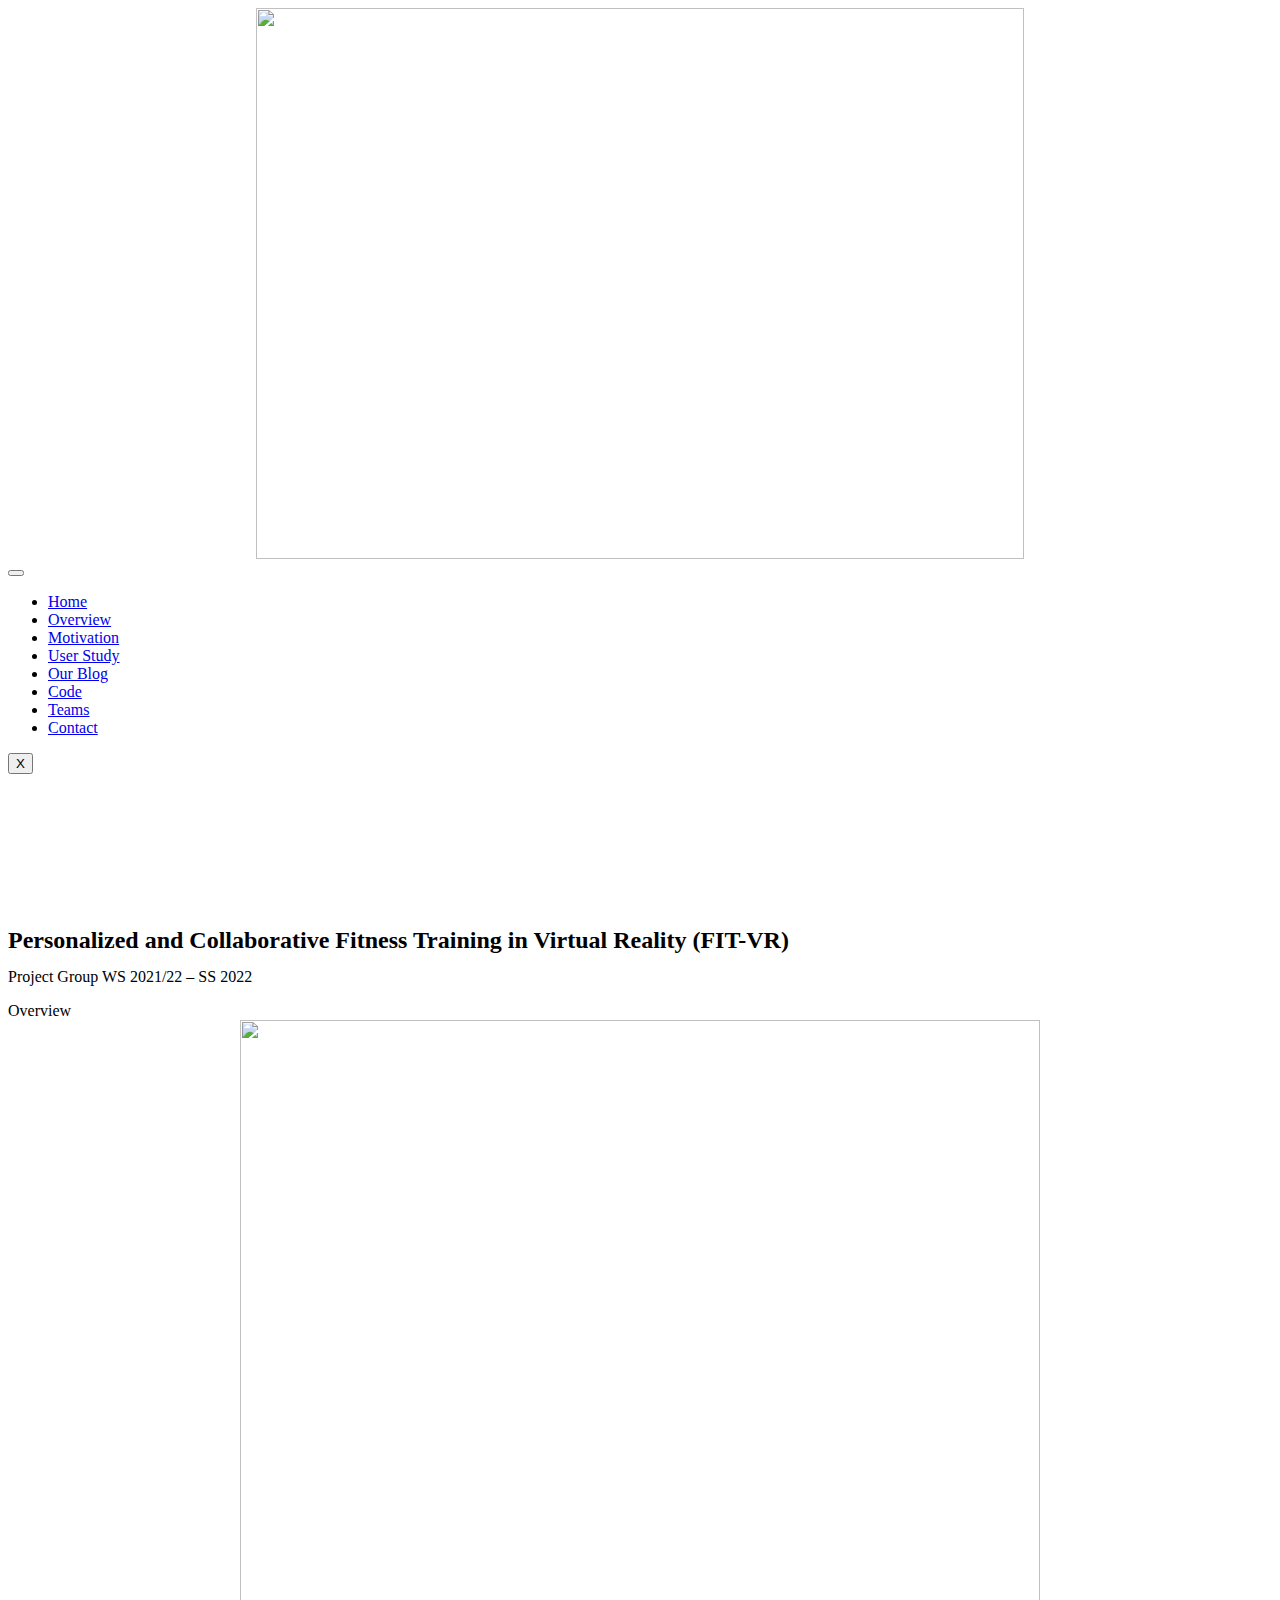
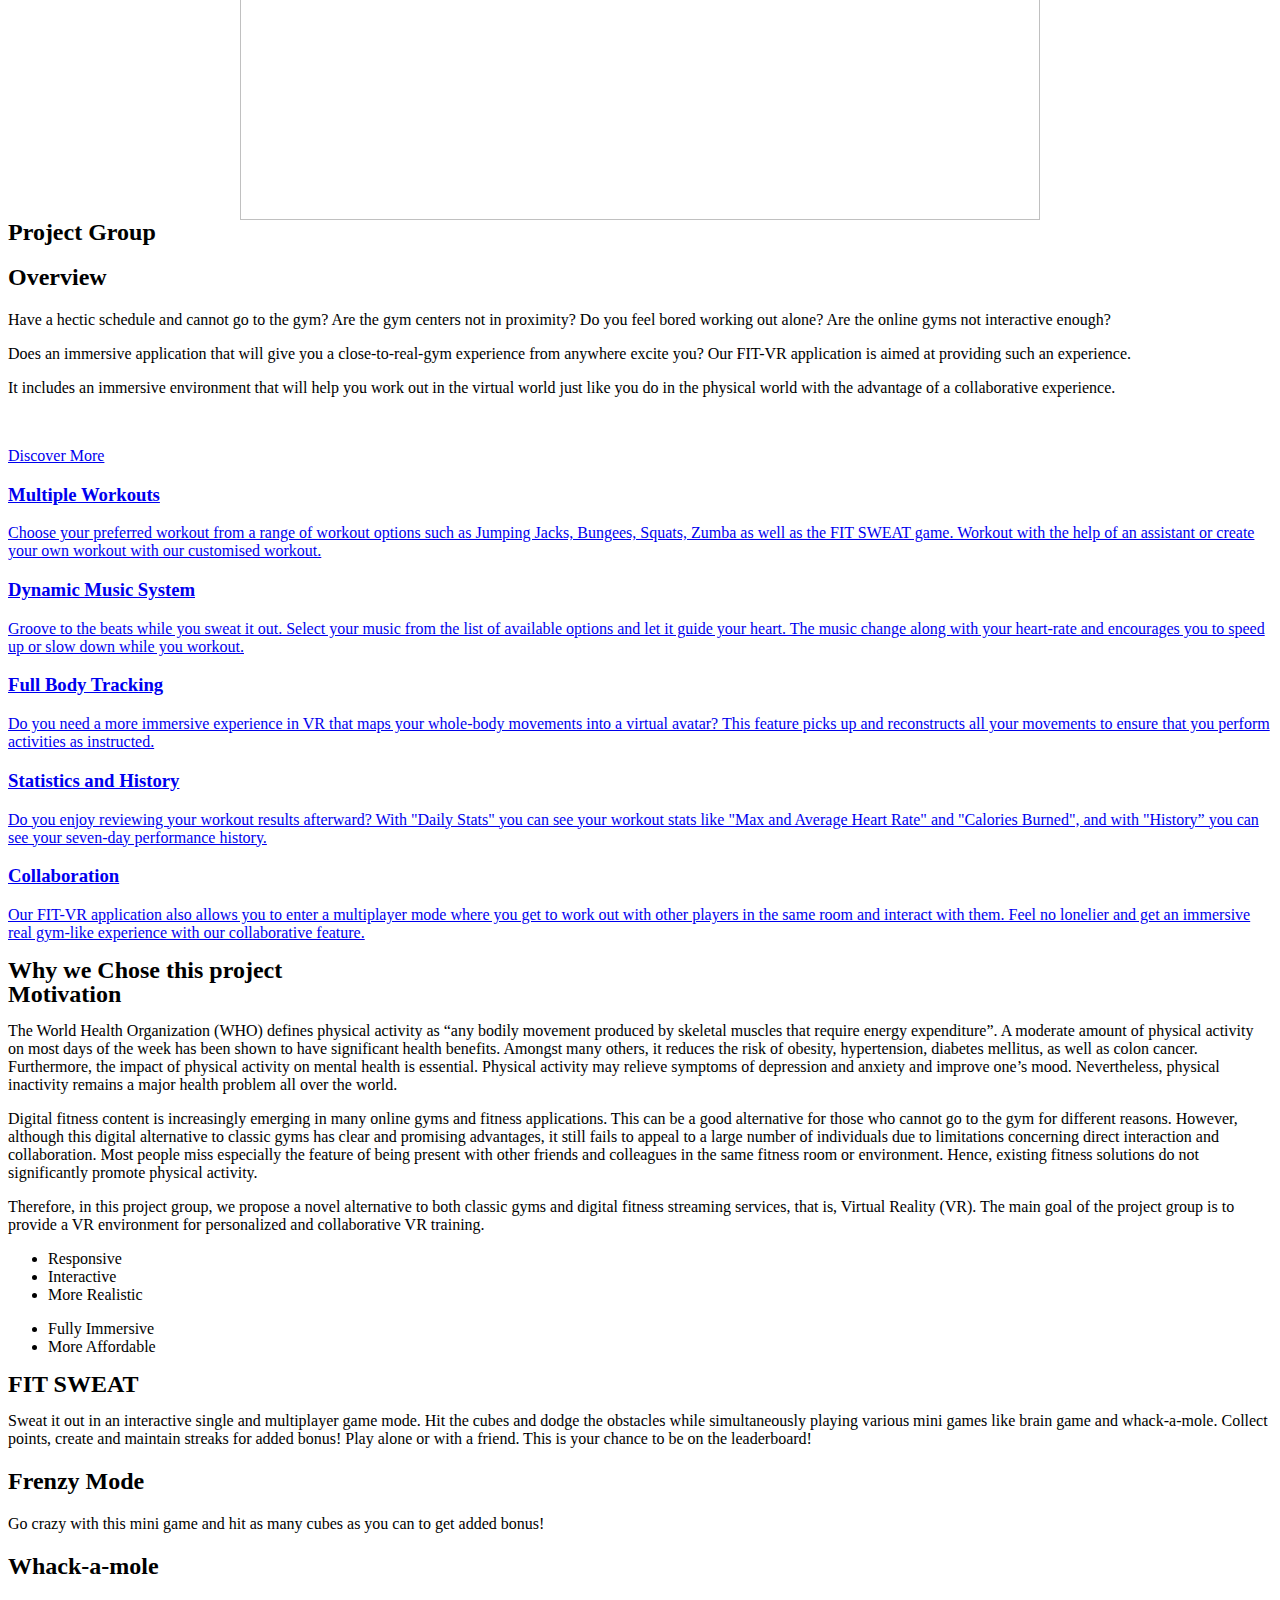
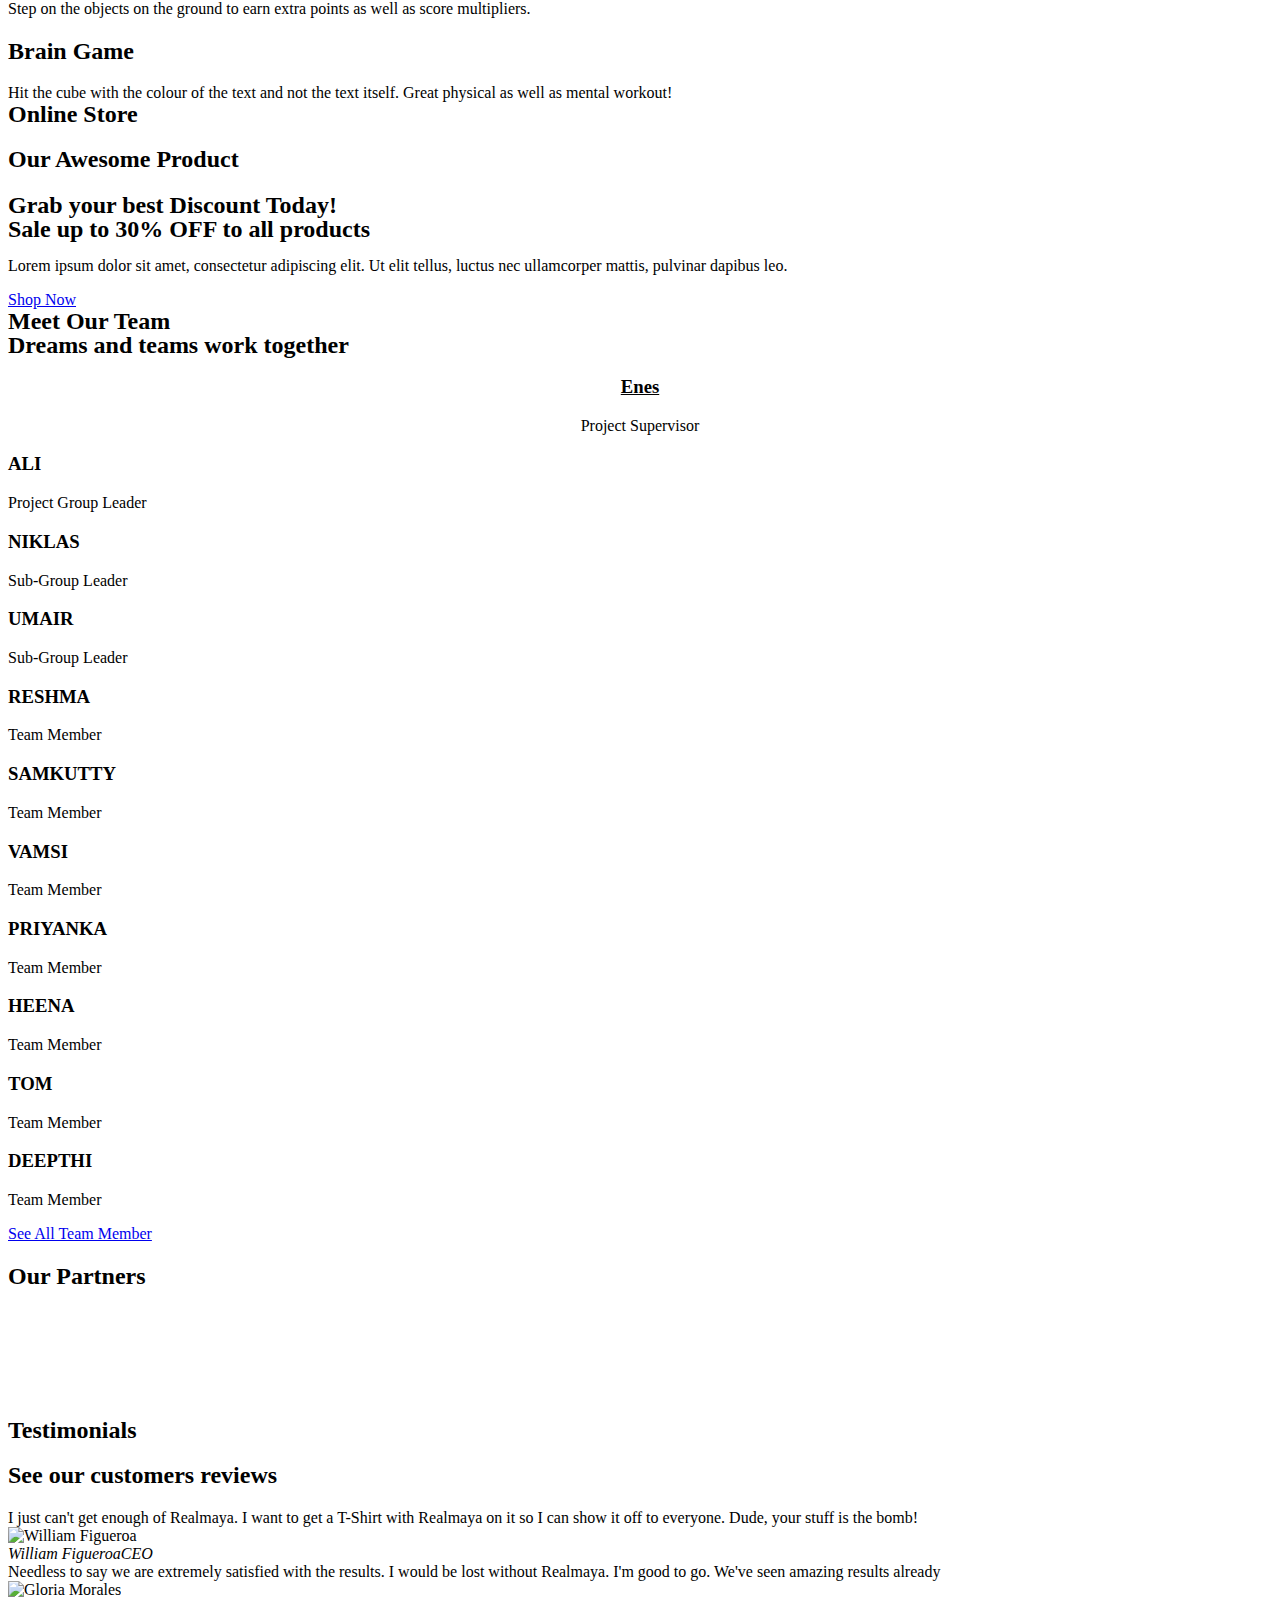
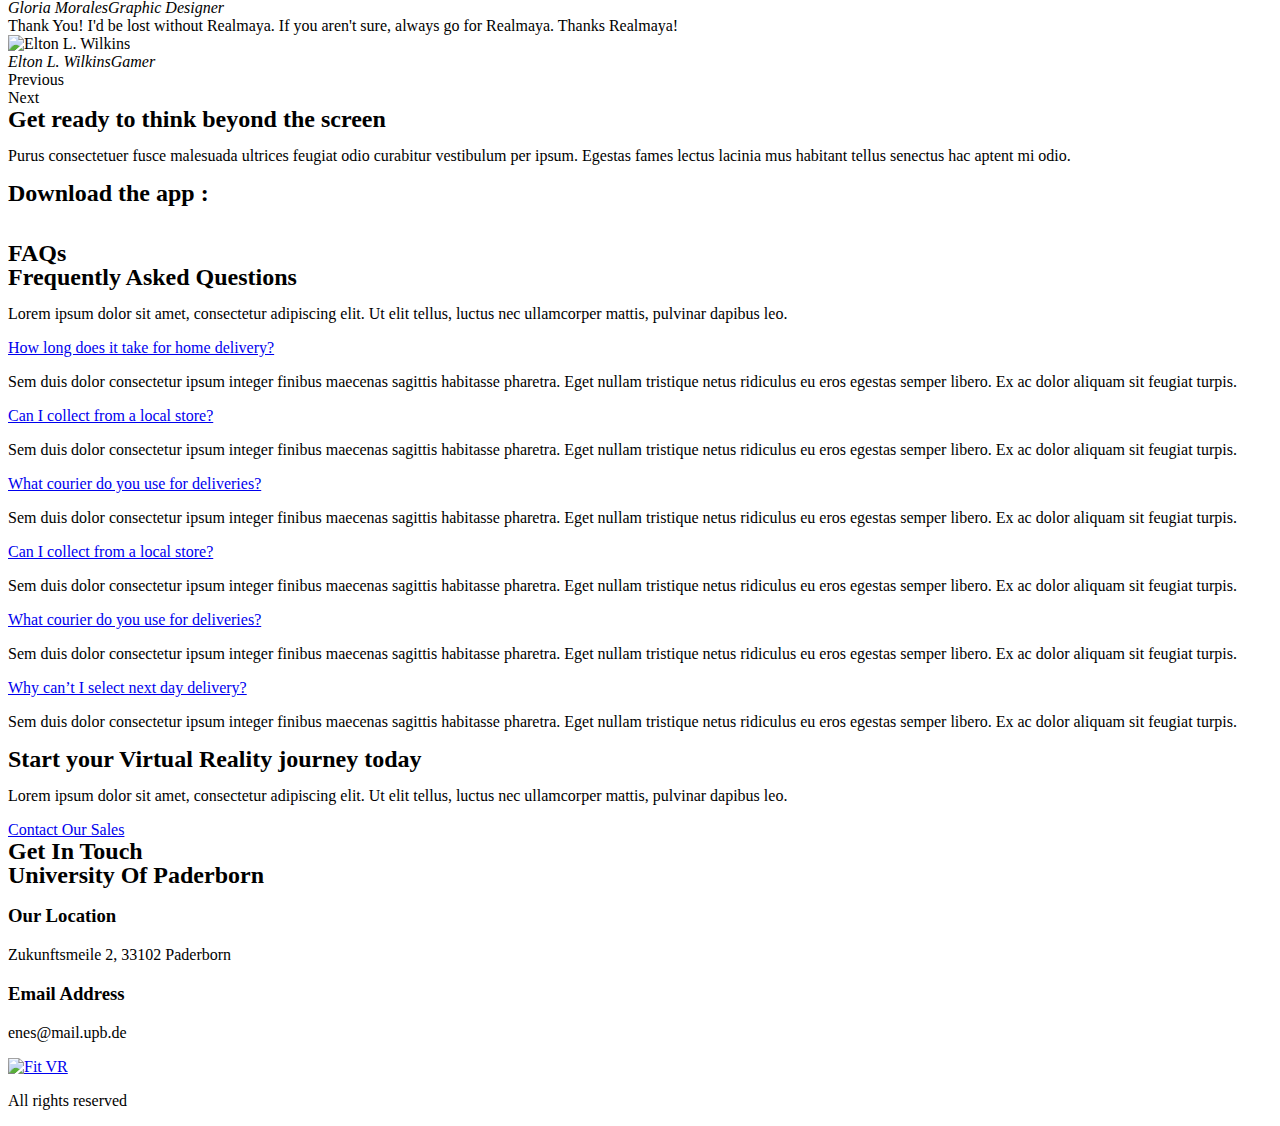
==== commit 64ce732e: "Add files via upload" ====
--- a/index.html
+++ b/index.html
@@ -10,7 +10,7 @@
 <link rel="alternate" type="application/rss+xml" title="Fit VR &raquo; Feed" href="/fit-vr/feed/">
 <link rel="alternate" type="application/rss+xml" title="Fit VR &raquo; Comments Feed" href="/fit-vr/comments/feed/">
 <script type="text/javascript">
-window._wpemojiSettings = {"baseUrl":"https:\/\/s.w.org\/images\/core\/emoji\/13.1.0\/72x72\/","ext":".png","svgUrl":"https:\/\/s.w.org\/images\/core\/emoji\/13.1.0\/svg\/","svgExt":".svg","source":{"concatemoji":"\/wp-includes\/js\/wp-emoji-release.min.js?ver=5.9.3"}};
+window._wpemojiSettings = {"baseUrl":"https:\/\/s.w.org\/images\/core\/emoji\/13.1.0\/72x72\/","ext":".png","svgUrl":"https:\/\/s.w.org\/images\/core\/emoji\/13.1.0\/svg\/","svgExt":".svg","source":{"concatemoji":"\/wp-includes\/js\/wp-emoji-release.min.js?ver=5.9.4"}};
 /*! This file is auto-generated */
 !function(e,a,t){var n,r,o,i=a.createElement("canvas"),p=i.getContext&&i.getContext("2d");function s(e,t){var a=String.fromCharCode;p.clearRect(0,0,i.width,i.height),p.fillText(a.apply(this,e),0,0);e=i.toDataURL();return p.clearRect(0,0,i.width,i.height),p.fillText(a.apply(this,t),0,0),e===i.toDataURL()}function c(e){var t=a.createElement("script");t.src=e,t.defer=t.type="text/javascript",a.getElementsByTagName("head")[0].appendChild(t)}for(o=Array("flag","emoji"),t.supports={everything:!0,everythingExceptFlag:!0},r=0;r<o.length;r++)t.supports[o[r]]=function(e){if(!p||!p.fillText)return!1;switch(p.textBaseline="top",p.font="600 32px Arial",e){case"flag":return s([127987,65039,8205,9895,65039],[127987,65039,8203,9895,65039])?!1:!s([55356,56826,55356,56819],[55356,56826,8203,55356,56819])&&!s([55356,57332,56128,56423,56128,56418,56128,56421,56128,56430,56128,56423,56128,56447],[55356,57332,8203,56128,56423,8203,56128,56418,8203,56128,56421,8203,56128,56430,8203,56128,56423,8203,56128,56447]);case"emoji":return!s([10084,65039,8205,55357,56613],[10084,65039,8203,55357,56613])}return!1}(o[r]),t.supports.everything=t.supports.everything&&t.supports[o[r]],"flag"!==o[r]&&(t.supports.everythingExceptFlag=t.supports.everythingExceptFlag&&t.supports[o[r]]);t.supports.everythingExceptFlag=t.supports.everythingExceptFlag&&!t.supports.flag,t.DOMReady=!1,t.readyCallback=function(){t.DOMReady=!0},t.supports.everything||(n=function(){t.readyCallback()},a.addEventListener?(a.addEventListener("DOMContentLoaded",n,!1),e.addEventListener("load",n,!1)):(e.attachEvent("onload",n),a.attachEvent("onreadystatechange",function(){"complete"===a.readyState&&t.readyCallback()})),(n=t.source||{}).concatemoji?c(n.concatemoji):n.wpemoji&&n.twemoji&&(c(n.twemoji),c(n.wpemoji)))}(window,document,window._wpemojiSettings);
 </script>
@@ -26,7 +26,7 @@
 	background: none !important;
 	padding: 0 !important;
 }</style>
-	<link rel="stylesheet" id="wp-block-library-css" href="/fit-vr/wp-includes/css/dist/block-library/style.min.css?ver=5.9.3" type="text/css" media="all">
+	<link rel="stylesheet" id="wp-block-library-css" href="/fit-vr/wp-includes/css/dist/block-library/style.min.css?ver=5.9.4" type="text/css" media="all">
 <link rel="stylesheet" id="wc-blocks-vendors-style-css" href="/fit-vr/wp-content/plugins/woocommerce/packages/woocommerce-blocks/build/wc-blocks-vendors-style.css?ver=7.6.2" type="text/css" media="all">
 <link rel="stylesheet" id="wc-blocks-style-css" href="/fit-vr/wp-content/plugins/woocommerce/packages/woocommerce-blocks/build/wc-blocks-style.css?ver=7.6.2" type="text/css" media="all">
 <link rel="stylesheet" id="wpforms-gutenberg-form-selector-css" href="/fit-vr/wp-content/plugins/wpforms-lite/assets/css/wpforms-full.min.css?ver=1.7.4.2" type="text/css" media="all">
@@ -38,15 +38,15 @@
 <link rel="stylesheet" id="hello-elementor-css" href="/fit-vr/wp-content/themes/hello-elementor/style.min.css?ver=2.5.0" type="text/css" media="all">
 <link rel="stylesheet" id="hello-elementor-theme-style-css" href="/fit-vr/wp-content/themes/hello-elementor/theme.min.css?ver=2.5.0" type="text/css" media="all">
 <link rel="stylesheet" id="elementor-frontend-css" href="/fit-vr/wp-content/plugins/elementor/assets/css/frontend-lite.min.css?ver=3.6.6" type="text/css" media="all">
-<link rel="stylesheet" id="elementor-post-65-css" href="/fit-vr/wp-content/uploads/elementor/css/post-65.css?ver=1655922690" type="text/css" media="all">
+<link rel="stylesheet" id="elementor-post-65-css" href="/fit-vr/wp-content/uploads/elementor/css/post-65.css?ver=1658703850" type="text/css" media="all">
 <link rel="stylesheet" id="elementor-icons-css" href="/fit-vr/wp-content/plugins/elementor/assets/lib/eicons/css/elementor-icons.min.css?ver=5.15.0" type="text/css" media="all">
 <link rel="stylesheet" id="elementor-pro-css" href="/fit-vr/wp-content/plugins/elementor-pro/assets/css/frontend-lite.min.css?ver=3.7.1" type="text/css" media="all">
-<link rel="stylesheet" id="elementor-post-104-css" href="/fit-vr/wp-content/uploads/elementor/css/post-104.css?ver=1658521789" type="text/css" media="all">
-<link rel="stylesheet" id="elementor-post-102-css" href="/fit-vr/wp-content/uploads/elementor/css/post-102.css?ver=1658566960" type="text/css" media="all">
+<link rel="stylesheet" id="elementor-post-104-css" href="/fit-vr/wp-content/uploads/elementor/css/post-104.css?ver=1658843155" type="text/css" media="all">
+<link rel="stylesheet" id="elementor-post-102-css" href="/fit-vr/wp-content/uploads/elementor/css/post-102.css?ver=1658703851" type="text/css" media="all">
 <link rel="stylesheet" id="elementor-icons-ekiticons-css" href="/fit-vr/wp-content/plugins/elementskit-lite/modules/elementskit-icon-pack/assets/css/ekiticons.css?ver=2.6.2" type="text/css" media="all">
 <link rel="stylesheet" id="ekit-widget-styles-css" href="/fit-vr/wp-content/plugins/elementskit-lite/widgets/init/assets/css/widget-styles.css?ver=2.6.2" type="text/css" media="all">
 <link rel="stylesheet" id="ekit-responsive-css" href="/fit-vr/wp-content/plugins/elementskit-lite/widgets/init/assets/css/responsive.css?ver=2.6.2" type="text/css" media="all">
-<link rel="stylesheet" id="google-fonts-1-css" href="https://fonts.googleapis.com/css?family=Montserrat%3A100%2C100italic%2C200%2C200italic%2C300%2C300italic%2C400%2C400italic%2C500%2C500italic%2C600%2C600italic%2C700%2C700italic%2C800%2C800italic%2C900%2C900italic%7CNoto+Sans%3A100%2C100italic%2C200%2C200italic%2C300%2C300italic%2C400%2C400italic%2C500%2C500italic%2C600%2C600italic%2C700%2C700italic%2C800%2C800italic%2C900%2C900italic%7CHeebo%3A100%2C100italic%2C200%2C200italic%2C300%2C300italic%2C400%2C400italic%2C500%2C500italic%2C600%2C600italic%2C700%2C700italic%2C800%2C800italic%2C900%2C900italic&#038;display=auto&#038;ver=5.9.3" type="text/css" media="all">
+<link rel="stylesheet" id="google-fonts-1-css" href="https://fonts.googleapis.com/css?family=Montserrat%3A100%2C100italic%2C200%2C200italic%2C300%2C300italic%2C400%2C400italic%2C500%2C500italic%2C600%2C600italic%2C700%2C700italic%2C800%2C800italic%2C900%2C900italic%7CNoto+Sans%3A100%2C100italic%2C200%2C200italic%2C300%2C300italic%2C400%2C400italic%2C500%2C500italic%2C600%2C600italic%2C700%2C700italic%2C800%2C800italic%2C900%2C900italic%7CHeebo%3A100%2C100italic%2C200%2C200italic%2C300%2C300italic%2C400%2C400italic%2C500%2C500italic%2C600%2C600italic%2C700%2C700italic%2C800%2C800italic%2C900%2C900italic&#038;display=auto&#038;ver=5.9.4" type="text/css" media="all">
 <link rel="stylesheet" id="elementor-icons-shared-0-css" href="/fit-vr/wp-content/plugins/elementor/assets/lib/font-awesome/css/fontawesome.min.css?ver=5.15.3" type="text/css" media="all">
 <link rel="stylesheet" id="elementor-icons-fa-regular-css" href="/fit-vr/wp-content/plugins/elementor/assets/lib/font-awesome/css/regular.min.css?ver=5.15.3" type="text/css" media="all">
 <link rel="stylesheet" id="elementor-icons-fa-solid-css" href="/fit-vr/wp-content/plugins/elementor/assets/lib/font-awesome/css/solid.min.css?ver=5.15.3" type="text/css" media="all">
@@ -56,17 +56,17 @@
 <link rel="alternate" type="application/json" href="/fit-vr/wp-json/wp/v2/pages/104">
 <link rel="EditURI" type="application/rsd+xml" title="RSD" href="/fit-vr/xmlrpc.php?rsd">
 <link rel="wlwmanifest" type="application/wlwmanifest+xml" href="/fit-vr/wp-includes/wlwmanifest.xml"> 
-<meta name="generator" content="WordPress 5.9.3">
+<meta name="generator" content="WordPress 5.9.4">
 <meta name="generator" content="WooCommerce 6.6.1">
 <link rel="canonical" href="/fit-vr/">
 <link rel="shortlink" href="/fit-vr/">
 <link rel="alternate" type="application/json+oembed" href="/fit-vr/wp-json/oembed/1.0/embed?url=https%3A%2F%2F%2F">
 <link rel="alternate" type="text/xml+oembed" href="/fit-vr/wp-json/oembed/1.0/embed?url=https%3A%2F%2F%2F&#038;format=xml">
 	<noscript><style>.woocommerce-product-gallery{ opacity: 1 !important; }</style></noscript>
-	<link rel="icon" href="/fit-vr/wp-content/uploads/2022/05/attachment_94845812-removebg-preview-100x100.png" sizes="32x32">
-<link rel="icon" href="/fit-vr/wp-content/uploads/2022/05/attachment_94845812-removebg-preview-300x300.png" sizes="192x192">
-<link rel="apple-touch-icon" href="/fit-vr/wp-content/uploads/2022/05/attachment_94845812-removebg-preview-300x300.png">
-<meta name="msapplication-TileImage" content="/wp-content/uploads/2022/05/attachment_94845812-removebg-preview-300x300.png">
+	<link rel="icon" href="/fit-vr/wp-content/uploads/2022/05/logo-100x100.png" sizes="32x32">
+<link rel="icon" href="/fit-vr/wp-content/uploads/2022/05/logo-300x300.png" sizes="192x192">
+<link rel="apple-touch-icon" href="/fit-vr/wp-content/uploads/2022/05/logo-300x300.png">
+<meta name="msapplication-TileImage" content="/wp-content/uploads/2022/05/logo-300x300.png">
 </head>
 <body class="home page-template page-template-elementor_header_footer page page-id-104 wp-custom-logo theme-hello-elementor woocommerce-no-js elementor-default elementor-template-full-width elementor-kit-65 elementor-page elementor-page-104">
 
@@ -120,7 +120,7 @@
 		</section>
 						</div>
 				<div data-elementor-type="wp-page" data-elementor-id="104" class="elementor elementor-104">
-									<section class="elementor-section elementor-top-section elementor-element elementor-element-1156c92d elementor-section-height-full elementor-section-boxed elementor-section-height-default elementor-section-items-middle" data-id="1156c92d" data-element_type="section" id="home" data-settings="{&quot;background_background&quot;:&quot;video&quot;,&quot;background_video_link&quot;:&quot;http:\/\/fitvr.aliwithpixels.com\/wp-content\/uploads\/2022\/06\/pexels-tima-miroshnichenko-6615421.mp4&quot;}">
+									<section class="elementor-section elementor-top-section elementor-element elementor-element-1156c92d elementor-section-height-full elementor-section-boxed elementor-section-height-default elementor-section-items-middle" data-id="1156c92d" data-element_type="section" id="home" data-settings="{&quot;background_background&quot;:&quot;video&quot;,&quot;background_video_link&quot;:&quot;http:\/\/fitvr.aliwithpixels.com\/wp-content\/uploads\/2022\/07\/FitVR-Exergames-Photon-Android-Unity-2020.3.36f1.git_.master.7469419-online-video-cutter.com_.mp4&quot;}">
 								<div class="elementor-background-video-container elementor-hidden-phone">
 													<video class="elementor-background-video-hosted elementor-html5-video" autoplay muted playsinline loop></video>
 											</div>
@@ -190,7 +190,7 @@
 				<div class="elementor-element elementor-element-1a232122 elementor-widget elementor-widget-button" data-id="1a232122" data-element_type="widget" data-widget_type="button.default">
 				<div class="elementor-widget-container">
 					<div class="elementor-button-wrapper">
-			<a href="#" class="elementor-button-link elementor-button elementor-size-sm" role="button">
+			<a href="/fit-vr/blog/" class="elementor-button-link elementor-button elementor-size-sm" role="button">
 						<span class="elementor-button-content-wrapper">
 						<span class="elementor-button-text">Discover More</span>
 		</span>
@@ -461,7 +461,7 @@
 				<div class="elementor-widget-container">
 					<div class="elementor-cta">
 					<div class="elementor-cta__bg-wrapper">
-				<div class="elementor-cta__bg elementor-bg" style="background-image: url();"></div>
+				<div class="elementor-cta__bg elementor-bg" style="background-image: url(/fit-vr/wp-content/uploads/2022/07/WhatsApp-Image-2022-07-24-at-8.44.19-PM.jpeg);"></div>
 				<div class="elementor-cta__bg-overlay"></div>
 			</div>
 							<div class="elementor-cta__content">
@@ -1029,12 +1029,12 @@
 				<div class="elementor-widget-container">
 			<div class="ekit-wid-con">
 
-        <div class="elementskit-accordion accoedion-primary" id="accordion-62dbb9b2478c4">
+        <div class="elementskit-accordion accoedion-primary" id="accordion-63399b638c86d">
 
             
                 <div class="elementskit-card">
                     <div class="elementskit-card-header" id="primaryHeading-0-5505997a">
-                        <a href="#collapse-5115cf462dbb9b2478c4" class="ekit-accordion--toggler elementskit-btn-link collapsed" data-ekit-toggle="collapse" data-target="#Collapse-5115cf462dbb9b2478c4" aria-expanded="true" aria-controls="Collapse-5115cf462dbb9b2478c4">
+                        <a href="#collapse-5115cf463399b638c86d" class="ekit-accordion--toggler elementskit-btn-link collapsed" data-ekit-toggle="collapse" data-target="#Collapse-5115cf463399b638c86d" aria-expanded="true" aria-controls="Collapse-5115cf463399b638c86d">
                             
                             <span class="ekit-accordion-title">How long does it take for home delivery?</span>
 
@@ -1054,7 +1054,7 @@
                                                     </a>
                     </div>
 
-                    <div id="Collapse-5115cf462dbb9b2478c4" class=" show collapse" aria-labelledby="primaryHeading-0-5505997a" data-parent="#accordion-62dbb9b2478c4">
+                    <div id="Collapse-5115cf463399b638c86d" class=" show collapse" aria-labelledby="primaryHeading-0-5505997a" data-parent="#accordion-63399b638c86d">
 
                         <div class="elementskit-card-body ekit-accordion--content">
                             <p>Sem duis dolor consectetur ipsum integer finibus maecenas sagittis habitasse pharetra. Eget nullam tristique netus ridiculus eu eros egestas semper libero. Ex ac dolor aliquam sit feugiat turpis.</p>                        </div>
@@ -1067,7 +1067,7 @@
                 
                 <div class="elementskit-card">
                     <div class="elementskit-card-header" id="primaryHeading-1-5505997a">
-                        <a href="#collapse-8c07c5d62dbb9b2478c4" class="ekit-accordion--toggler elementskit-btn-link collapsed" data-ekit-toggle="collapse" data-target="#Collapse-8c07c5d62dbb9b2478c4" aria-expanded="false" aria-controls="Collapse-8c07c5d62dbb9b2478c4">
+                        <a href="#collapse-8c07c5d63399b638c86d" class="ekit-accordion--toggler elementskit-btn-link collapsed" data-ekit-toggle="collapse" data-target="#Collapse-8c07c5d63399b638c86d" aria-expanded="false" aria-controls="Collapse-8c07c5d63399b638c86d">
                             
                             <span class="ekit-accordion-title">Can I collect from a local store?</span>
 
@@ -1087,7 +1087,7 @@
                                                     </a>
                     </div>
 
-                    <div id="Collapse-8c07c5d62dbb9b2478c4" class=" collapse" aria-labelledby="primaryHeading-1-5505997a" data-parent="#accordion-62dbb9b2478c4">
+                    <div id="Collapse-8c07c5d63399b638c86d" class=" collapse" aria-labelledby="primaryHeading-1-5505997a" data-parent="#accordion-63399b638c86d">
 
                         <div class="elementskit-card-body ekit-accordion--content">
                             <p>Sem duis dolor consectetur ipsum integer finibus maecenas sagittis habitasse pharetra. Eget nullam tristique netus ridiculus eu eros egestas semper libero. Ex ac dolor aliquam sit feugiat turpis.</p>                        </div>
@@ -1100,7 +1100,7 @@
                 
                 <div class="elementskit-card">
                     <div class="elementskit-card-header" id="primaryHeading-2-5505997a">
-                        <a href="#collapse-dbef14c62dbb9b2478c4" class="ekit-accordion--toggler elementskit-btn-link collapsed" data-ekit-toggle="collapse" data-target="#Collapse-dbef14c62dbb9b2478c4" aria-expanded="false" aria-controls="Collapse-dbef14c62dbb9b2478c4">
+                        <a href="#collapse-dbef14c63399b638c86d" class="ekit-accordion--toggler elementskit-btn-link collapsed" data-ekit-toggle="collapse" data-target="#Collapse-dbef14c63399b638c86d" aria-expanded="false" aria-controls="Collapse-dbef14c63399b638c86d">
                             
                             <span class="ekit-accordion-title">What courier do you use for deliveries?</span>
 
@@ -1120,7 +1120,7 @@
                                                     </a>
                     </div>
 
-                    <div id="Collapse-dbef14c62dbb9b2478c4" class=" collapse" aria-labelledby="primaryHeading-2-5505997a" data-parent="#accordion-62dbb9b2478c4">
+                    <div id="Collapse-dbef14c63399b638c86d" class=" collapse" aria-labelledby="primaryHeading-2-5505997a" data-parent="#accordion-63399b638c86d">
 
                         <div class="elementskit-card-body ekit-accordion--content">
                             <p>Sem duis dolor consectetur ipsum integer finibus maecenas sagittis habitasse pharetra. Eget nullam tristique netus ridiculus eu eros egestas semper libero. Ex ac dolor aliquam sit feugiat turpis.</p>                        </div>
@@ -1141,12 +1141,12 @@
 				<div class="elementor-widget-container">
 			<div class="ekit-wid-con">
 
-        <div class="elementskit-accordion accoedion-primary" id="accordion-62dbb9b249953">
+        <div class="elementskit-accordion accoedion-primary" id="accordion-63399b638e570">
 
             
                 <div class="elementskit-card">
                     <div class="elementskit-card-header" id="primaryHeading-0-27d5d33c">
-                        <a href="#collapse-8c07c5d62dbb9b249953" class="ekit-accordion--toggler elementskit-btn-link collapsed" data-ekit-toggle="collapse" data-target="#Collapse-8c07c5d62dbb9b249953" aria-expanded="true" aria-controls="Collapse-8c07c5d62dbb9b249953">
+                        <a href="#collapse-8c07c5d63399b638e570" class="ekit-accordion--toggler elementskit-btn-link collapsed" data-ekit-toggle="collapse" data-target="#Collapse-8c07c5d63399b638e570" aria-expanded="true" aria-controls="Collapse-8c07c5d63399b638e570">
                             
                             <span class="ekit-accordion-title">Can I collect from a local store?</span>
 
@@ -1166,7 +1166,7 @@
                                                     </a>
                     </div>
 
-                    <div id="Collapse-8c07c5d62dbb9b249953" class=" show collapse" aria-labelledby="primaryHeading-0-27d5d33c" data-parent="#accordion-62dbb9b249953">
+                    <div id="Collapse-8c07c5d63399b638e570" class=" show collapse" aria-labelledby="primaryHeading-0-27d5d33c" data-parent="#accordion-63399b638e570">
 
                         <div class="elementskit-card-body ekit-accordion--content">
                             <p>Sem duis dolor consectetur ipsum integer finibus maecenas sagittis habitasse pharetra. Eget nullam tristique netus ridiculus eu eros egestas semper libero. Ex ac dolor aliquam sit feugiat turpis.</p>                        </div>
@@ -1179,7 +1179,7 @@
                 
                 <div class="elementskit-card">
                     <div class="elementskit-card-header" id="primaryHeading-1-27d5d33c">
-                        <a href="#collapse-dbef14c62dbb9b249953" class="ekit-accordion--toggler elementskit-btn-link collapsed" data-ekit-toggle="collapse" data-target="#Collapse-dbef14c62dbb9b249953" aria-expanded="false" aria-controls="Collapse-dbef14c62dbb9b249953">
+                        <a href="#collapse-dbef14c63399b638e570" class="ekit-accordion--toggler elementskit-btn-link collapsed" data-ekit-toggle="collapse" data-target="#Collapse-dbef14c63399b638e570" aria-expanded="false" aria-controls="Collapse-dbef14c63399b638e570">
                             
                             <span class="ekit-accordion-title">What courier do you use for deliveries?</span>
 
@@ -1199,7 +1199,7 @@
                                                     </a>
                     </div>
 
-                    <div id="Collapse-dbef14c62dbb9b249953" class=" collapse" aria-labelledby="primaryHeading-1-27d5d33c" data-parent="#accordion-62dbb9b249953">
+                    <div id="Collapse-dbef14c63399b638e570" class=" collapse" aria-labelledby="primaryHeading-1-27d5d33c" data-parent="#accordion-63399b638e570">
 
                         <div class="elementskit-card-body ekit-accordion--content">
                             <p>Sem duis dolor consectetur ipsum integer finibus maecenas sagittis habitasse pharetra. Eget nullam tristique netus ridiculus eu eros egestas semper libero. Ex ac dolor aliquam sit feugiat turpis.</p>                        </div>
@@ -1212,7 +1212,7 @@
                 
                 <div class="elementskit-card">
                     <div class="elementskit-card-header" id="primaryHeading-2-27d5d33c">
-                        <a href="#collapse-b18069c62dbb9b249953" class="ekit-accordion--toggler elementskit-btn-link collapsed" data-ekit-toggle="collapse" data-target="#Collapse-b18069c62dbb9b249953" aria-expanded="false" aria-controls="Collapse-b18069c62dbb9b249953">
+                        <a href="#collapse-b18069c63399b638e570" class="ekit-accordion--toggler elementskit-btn-link collapsed" data-ekit-toggle="collapse" data-target="#Collapse-b18069c63399b638e570" aria-expanded="false" aria-controls="Collapse-b18069c63399b638e570">
                             
                             <span class="ekit-accordion-title">Why can’t I select next day delivery?</span>
 
@@ -1232,7 +1232,7 @@
                                                     </a>
                     </div>
 
-                    <div id="Collapse-b18069c62dbb9b249953" class=" collapse" aria-labelledby="primaryHeading-2-27d5d33c" data-parent="#accordion-62dbb9b249953">
+                    <div id="Collapse-b18069c63399b638e570" class=" collapse" aria-labelledby="primaryHeading-2-27d5d33c" data-parent="#accordion-63399b638e570">
 
                         <div class="elementskit-card-body ekit-accordion--content">
                             <p>Sem duis dolor consectetur ipsum integer finibus maecenas sagittis habitasse pharetra. Eget nullam tristique netus ridiculus eu eros egestas semper libero. Ex ac dolor aliquam sit feugiat turpis.</p>                        </div>
@@ -1323,7 +1323,7 @@
                         <div class="box-body">
                             <h3 class="elementskit-info-box-title">
                     Our Location                </h3>
-                        		  <p>Warburger Str. 100, 33098 Paderborn</p>
+                        		  <p>Zukunftsmeile 2, 33102 Paderborn</p>
                                 </div>
         
         
@@ -1431,7 +1431,7 @@
 } )( "elementor-pro", { "locale_data": { "messages": { "": {} } } } );
 </script>
 <script type="text/javascript" id="elementor-pro-frontend-js-before">
-var ElementorProFrontendConfig = {"ajaxurl":"\/wp-admin\/admin-ajax.php","nonce":"be60781493","urls":{"assets":"\/wp-content\/plugins\/elementor-pro\/assets\/","rest":"\/wp-json\/"},"shareButtonsNetworks":{"facebook":{"title":"Facebook","has_counter":true},"twitter":{"title":"Twitter"},"linkedin":{"title":"LinkedIn","has_counter":true},"pinterest":{"title":"Pinterest","has_counter":true},"reddit":{"title":"Reddit","has_counter":true},"vk":{"title":"VK","has_counter":true},"odnoklassniki":{"title":"OK","has_counter":true},"tumblr":{"title":"Tumblr"},"digg":{"title":"Digg"},"skype":{"title":"Skype"},"stumbleupon":{"title":"StumbleUpon","has_counter":true},"mix":{"title":"Mix"},"telegram":{"title":"Telegram"},"pocket":{"title":"Pocket","has_counter":true},"xing":{"title":"XING","has_counter":true},"whatsapp":{"title":"WhatsApp"},"email":{"title":"Email"},"print":{"title":"Print"}},"woocommerce":{"menu_cart":{"cart_page_url":"","checkout_page_url":""}},"facebook_sdk":{"lang":"en_US","app_id":""},"lottie":{"defaultAnimationUrl":"\/wp-content\/plugins\/elementor-pro\/modules\/lottie\/assets\/animations\/default.json"}};
+var ElementorProFrontendConfig = {"ajaxurl":"\/wp-admin\/admin-ajax.php","nonce":"9922ef0e2f","urls":{"assets":"\/wp-content\/plugins\/elementor-pro\/assets\/","rest":"\/wp-json\/"},"shareButtonsNetworks":{"facebook":{"title":"Facebook","has_counter":true},"twitter":{"title":"Twitter"},"linkedin":{"title":"LinkedIn","has_counter":true},"pinterest":{"title":"Pinterest","has_counter":true},"reddit":{"title":"Reddit","has_counter":true},"vk":{"title":"VK","has_counter":true},"odnoklassniki":{"title":"OK","has_counter":true},"tumblr":{"title":"Tumblr"},"digg":{"title":"Digg"},"skype":{"title":"Skype"},"stumbleupon":{"title":"StumbleUpon","has_counter":true},"mix":{"title":"Mix"},"telegram":{"title":"Telegram"},"pocket":{"title":"Pocket","has_counter":true},"xing":{"title":"XING","has_counter":true},"whatsapp":{"title":"WhatsApp"},"email":{"title":"Email"},"print":{"title":"Print"}},"woocommerce":{"menu_cart":{"cart_page_url":"","checkout_page_url":""}},"facebook_sdk":{"lang":"en_US","app_id":""},"lottie":{"defaultAnimationUrl":"\/wp-content\/plugins\/elementor-pro\/modules\/lottie\/assets\/animations\/default.json"}};
 </script>
 <script type="text/javascript" src="/fit-vr/wp-content/plugins/elementor-pro/assets/js/frontend.min.js?ver=3.7.1" id="elementor-pro-frontend-js"></script>
 <script type="text/javascript" src="/fit-vr/wp-content/plugins/elementor/assets/lib/waypoints/waypoints.min.js?ver=4.0.2" id="elementor-waypoints-js"></script>
@@ -1444,7 +1444,7 @@
 <script type="text/javascript" src="/fit-vr/wp-content/plugins/elementskit-lite/widgets/init/assets/js/animate-circle.js?ver=2.6.2" id="animate-circle-js"></script>
 <script type="text/javascript" id="elementskit-elementor-js-extra">
 /* <![CDATA[ */
-var ekit_config = {"ajaxurl":"\/wp-admin\/admin-ajax.php","nonce":"d13a634c7a"};
+var ekit_config = {"ajaxurl":"\/wp-admin\/admin-ajax.php","nonce":"4236b73181"};
 /* ]]> */
 </script>
 <script type="text/javascript" src="/fit-vr/wp-content/plugins/elementskit-lite/widgets/init/assets/js/elementor.js?ver=2.6.2" id="elementskit-elementor-js"></script>
@@ -1456,7 +1456,7 @@
 var _wpUtilSettings = {"ajax":{"url":"\/wp-admin\/admin-ajax.php"}};
 /* ]]> */
 </script>
-<script type="text/javascript" src="/fit-vr/wp-includes/js/wp-util.min.js?ver=5.9.3" id="wp-util-js"></script>
+<script type="text/javascript" src="/fit-vr/wp-includes/js/wp-util.min.js?ver=5.9.4" id="wp-util-js"></script>
 <script type="text/javascript" id="wpforms-elementor-js-extra">
 /* <![CDATA[ */
 var wpformsElementorVars = {"captcha_provider":"recaptcha","recaptcha_type":"v2"};
@@ -1467,5 +1467,5 @@
 </body>
 
 
-<!-- Page generated by LiteSpeed Cache 4.6 on 2022-07-23 09:04:50 -->
+<!-- Page generated by LiteSpeed Cache 4.6 on 2022-10-02 14:08:35 -->
 </html>